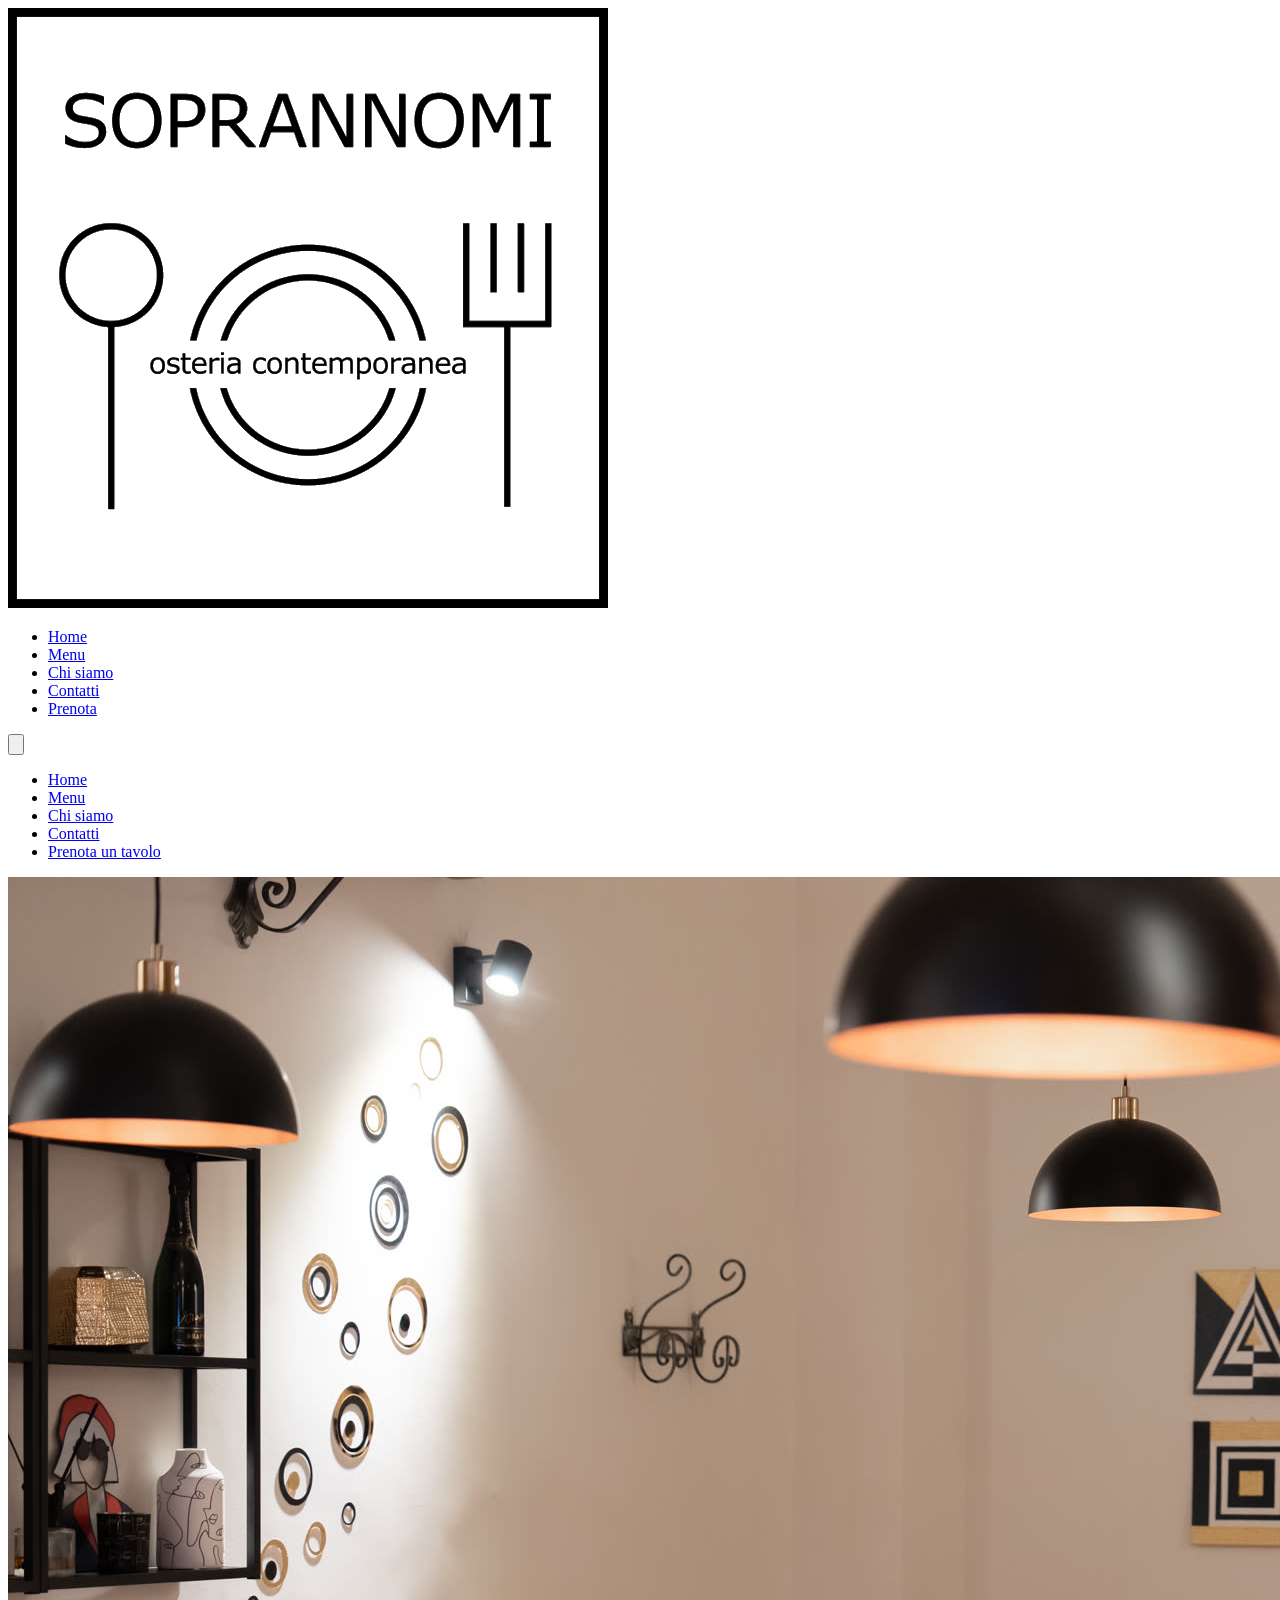
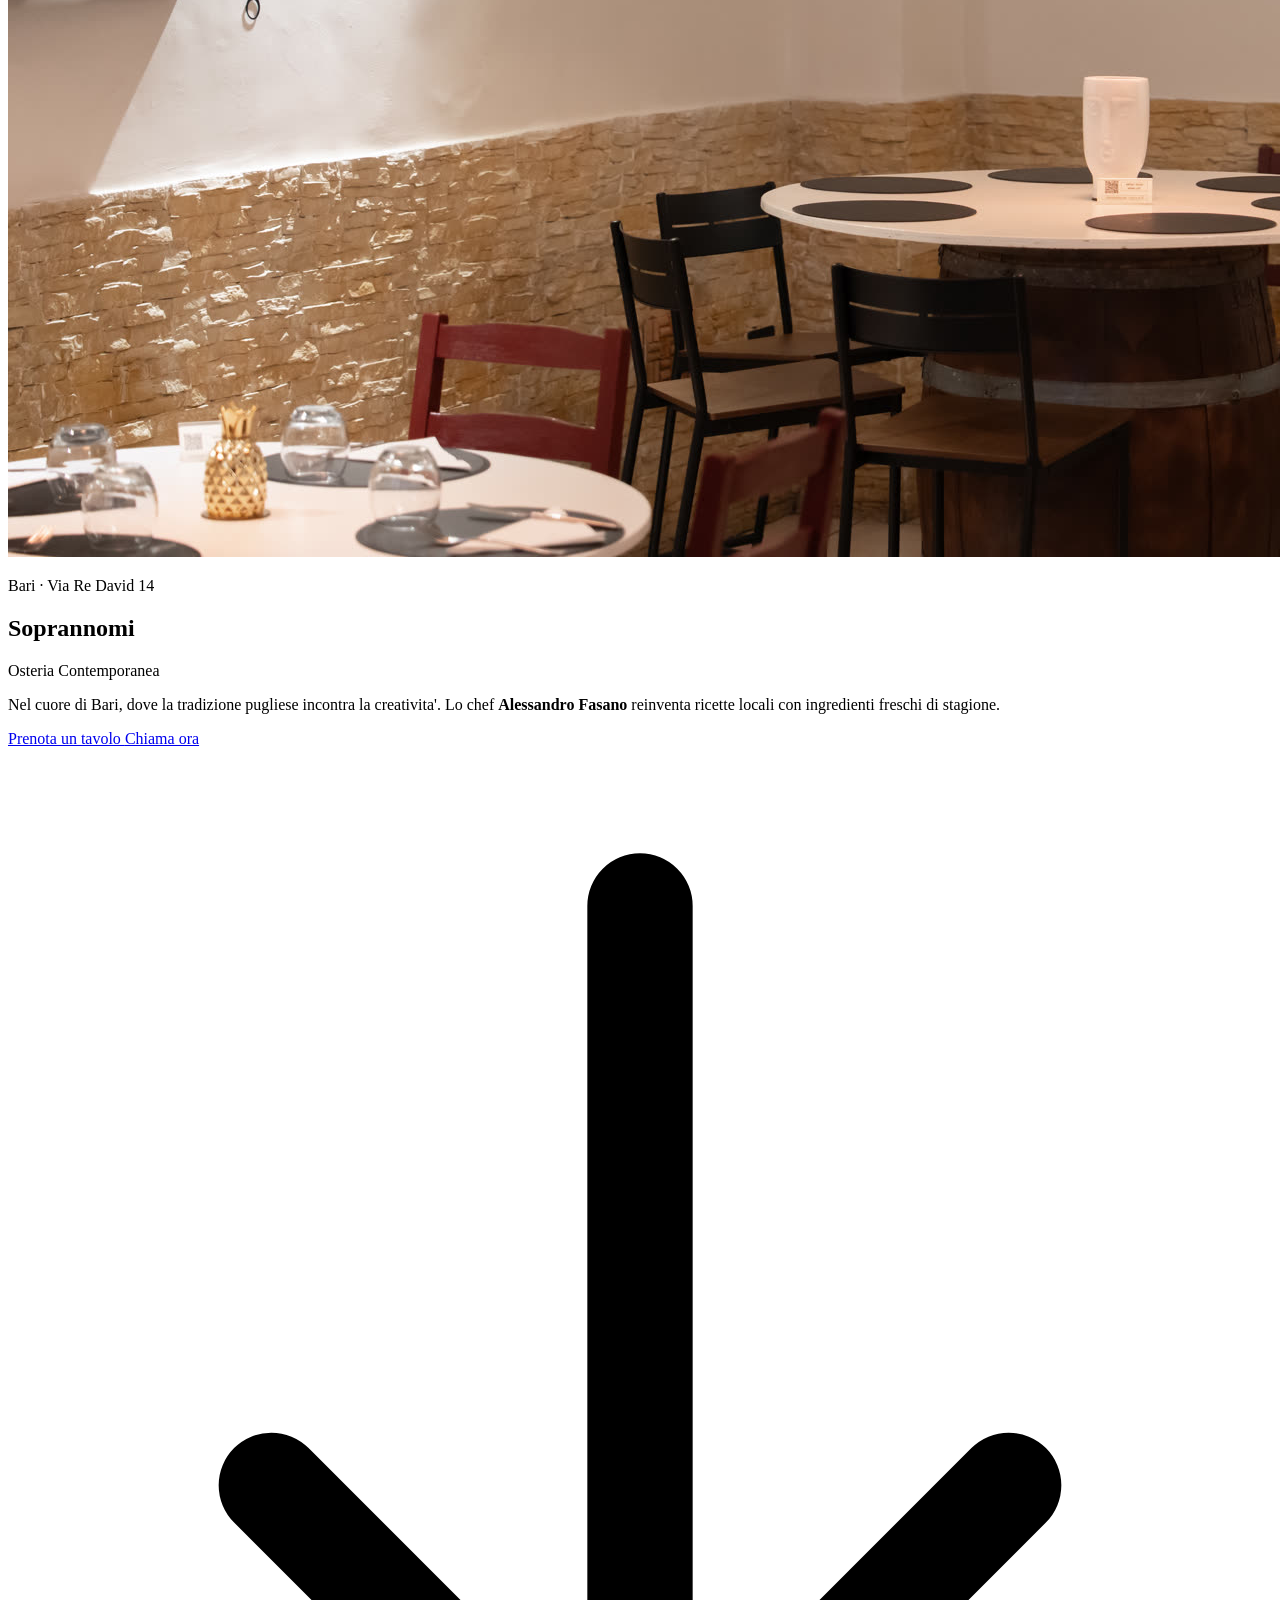
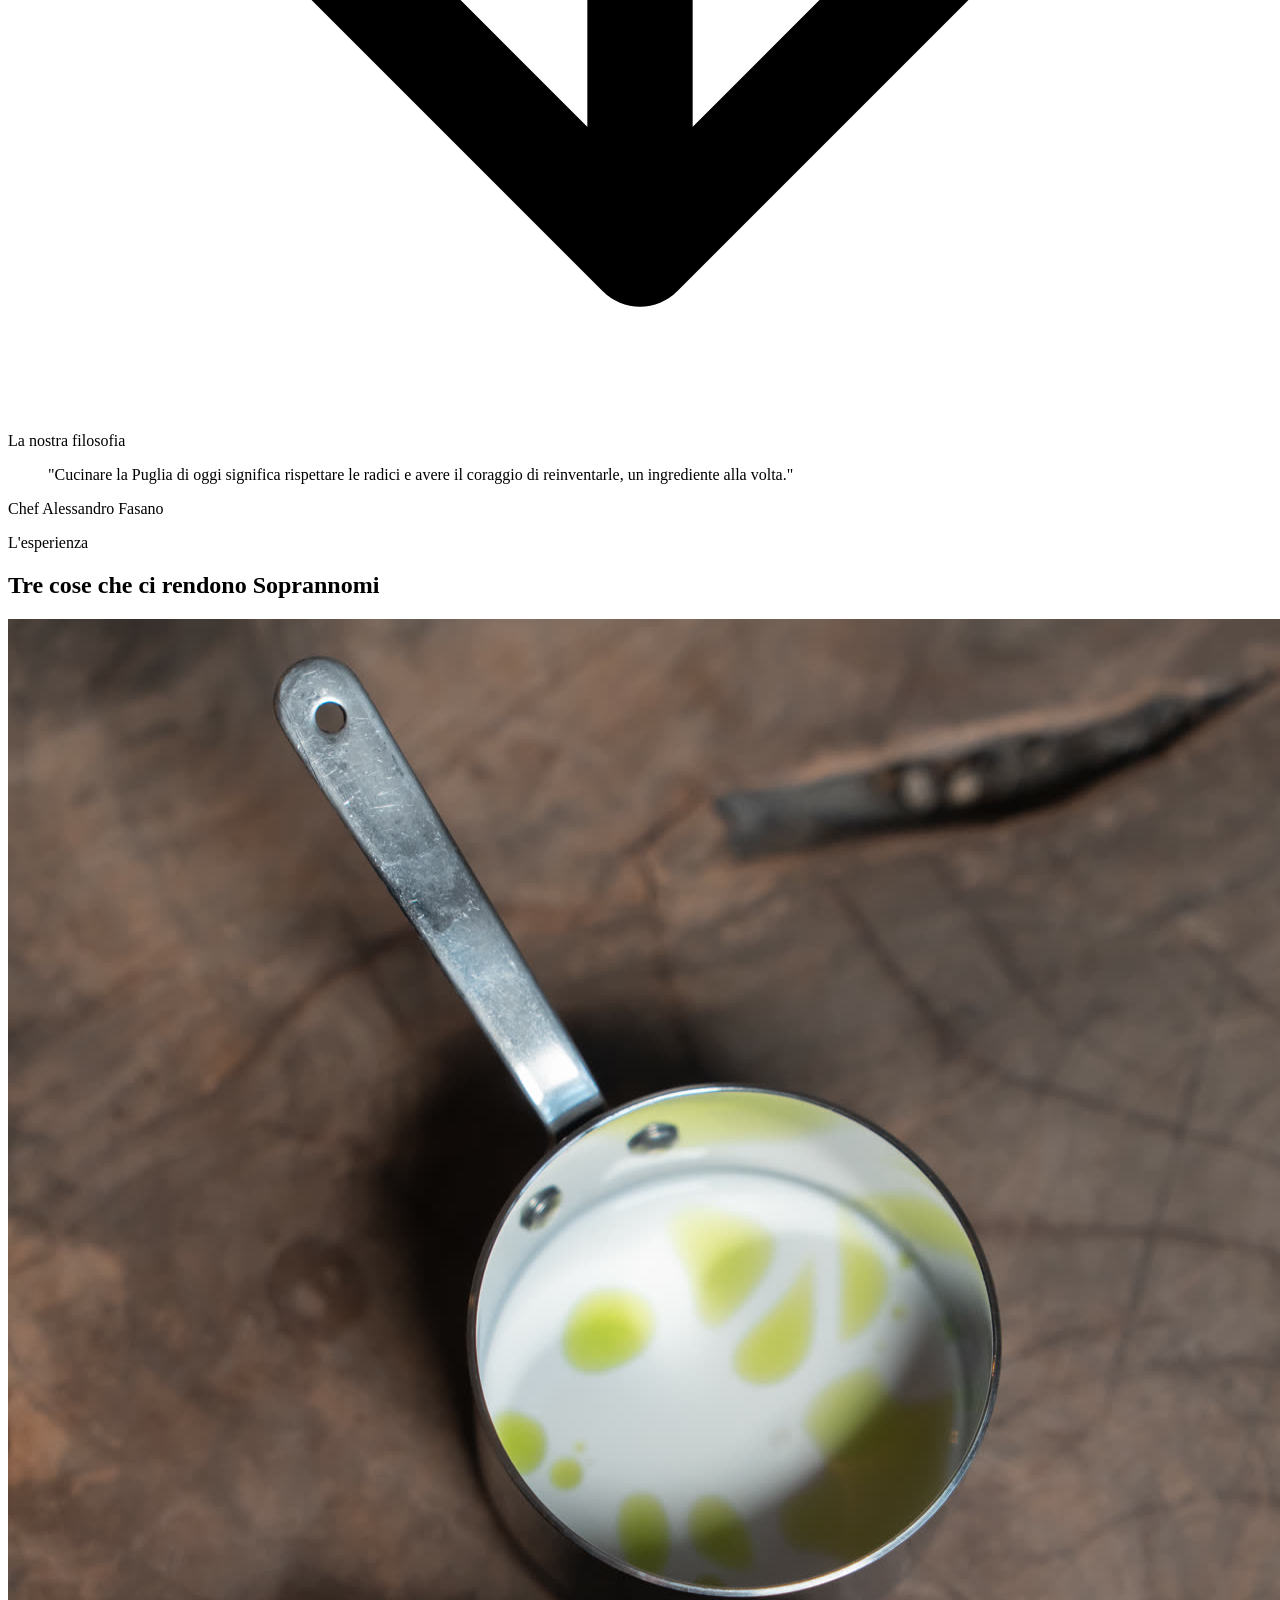
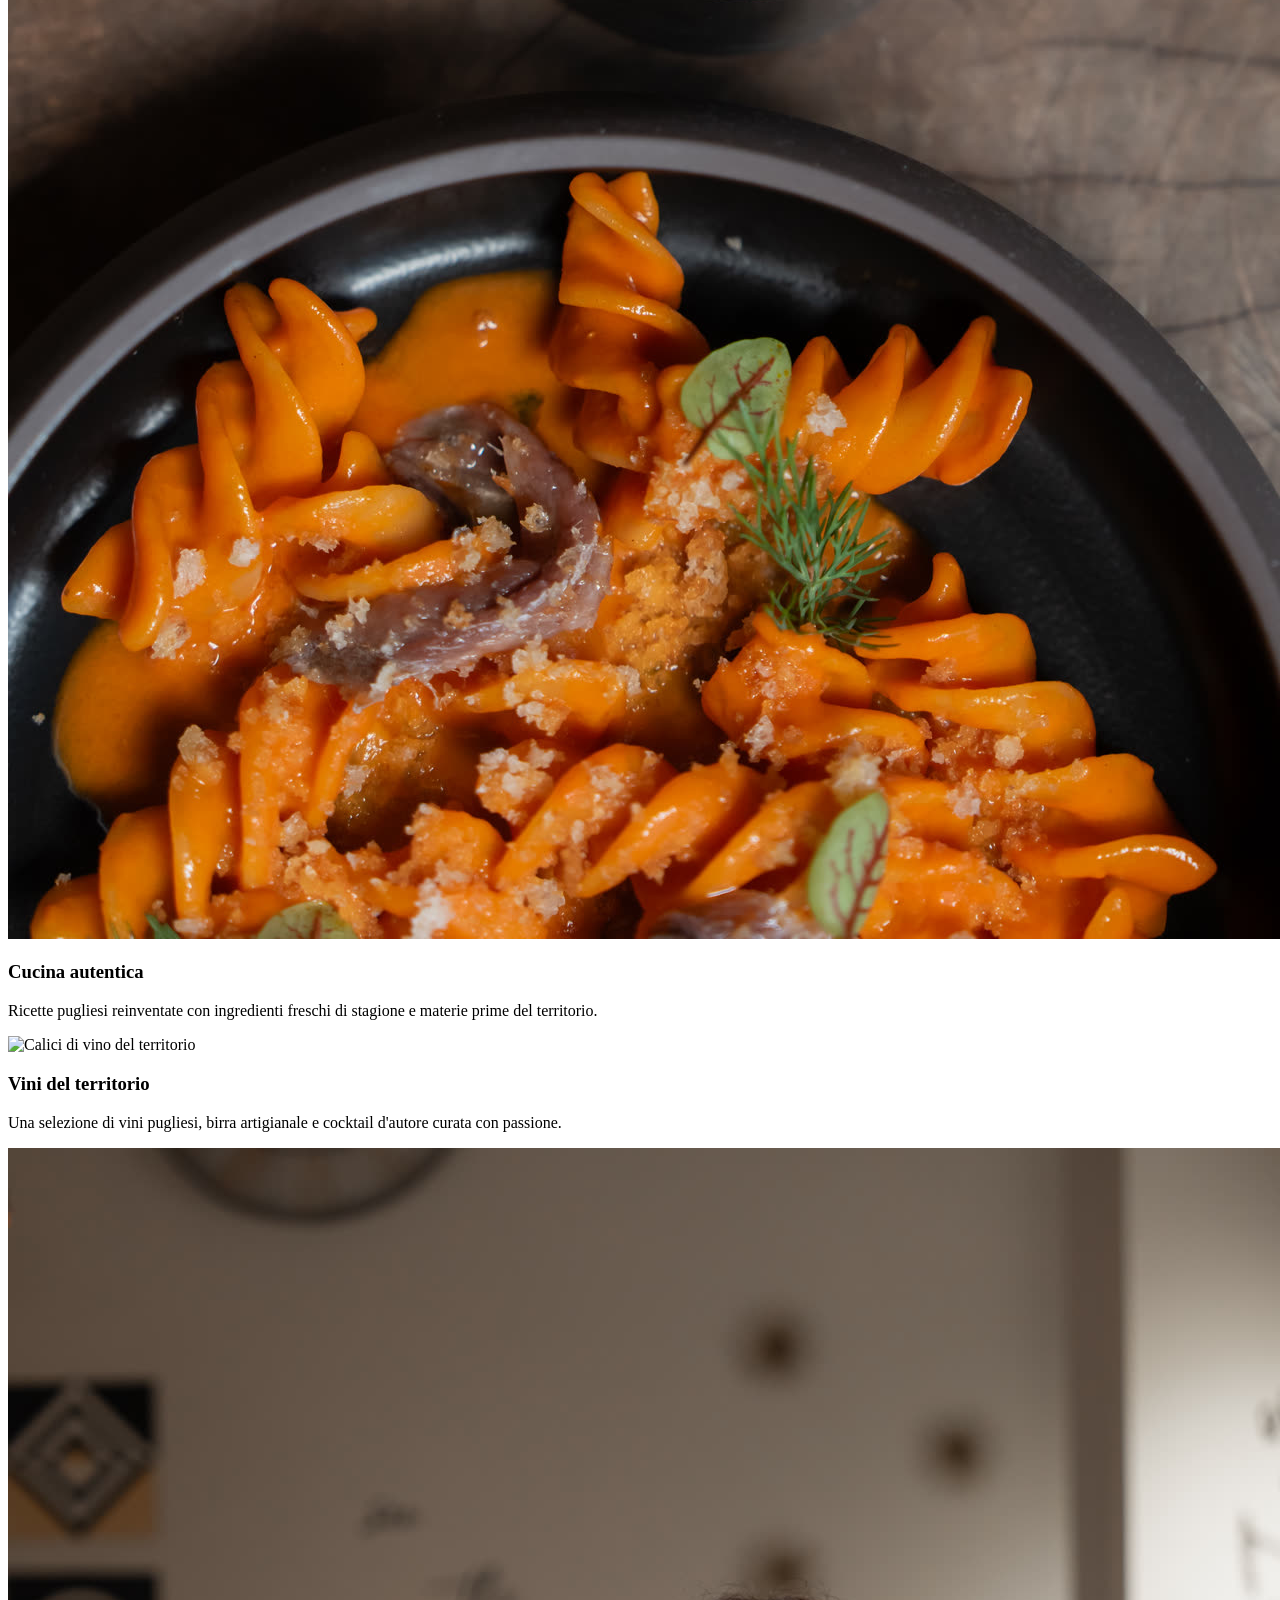
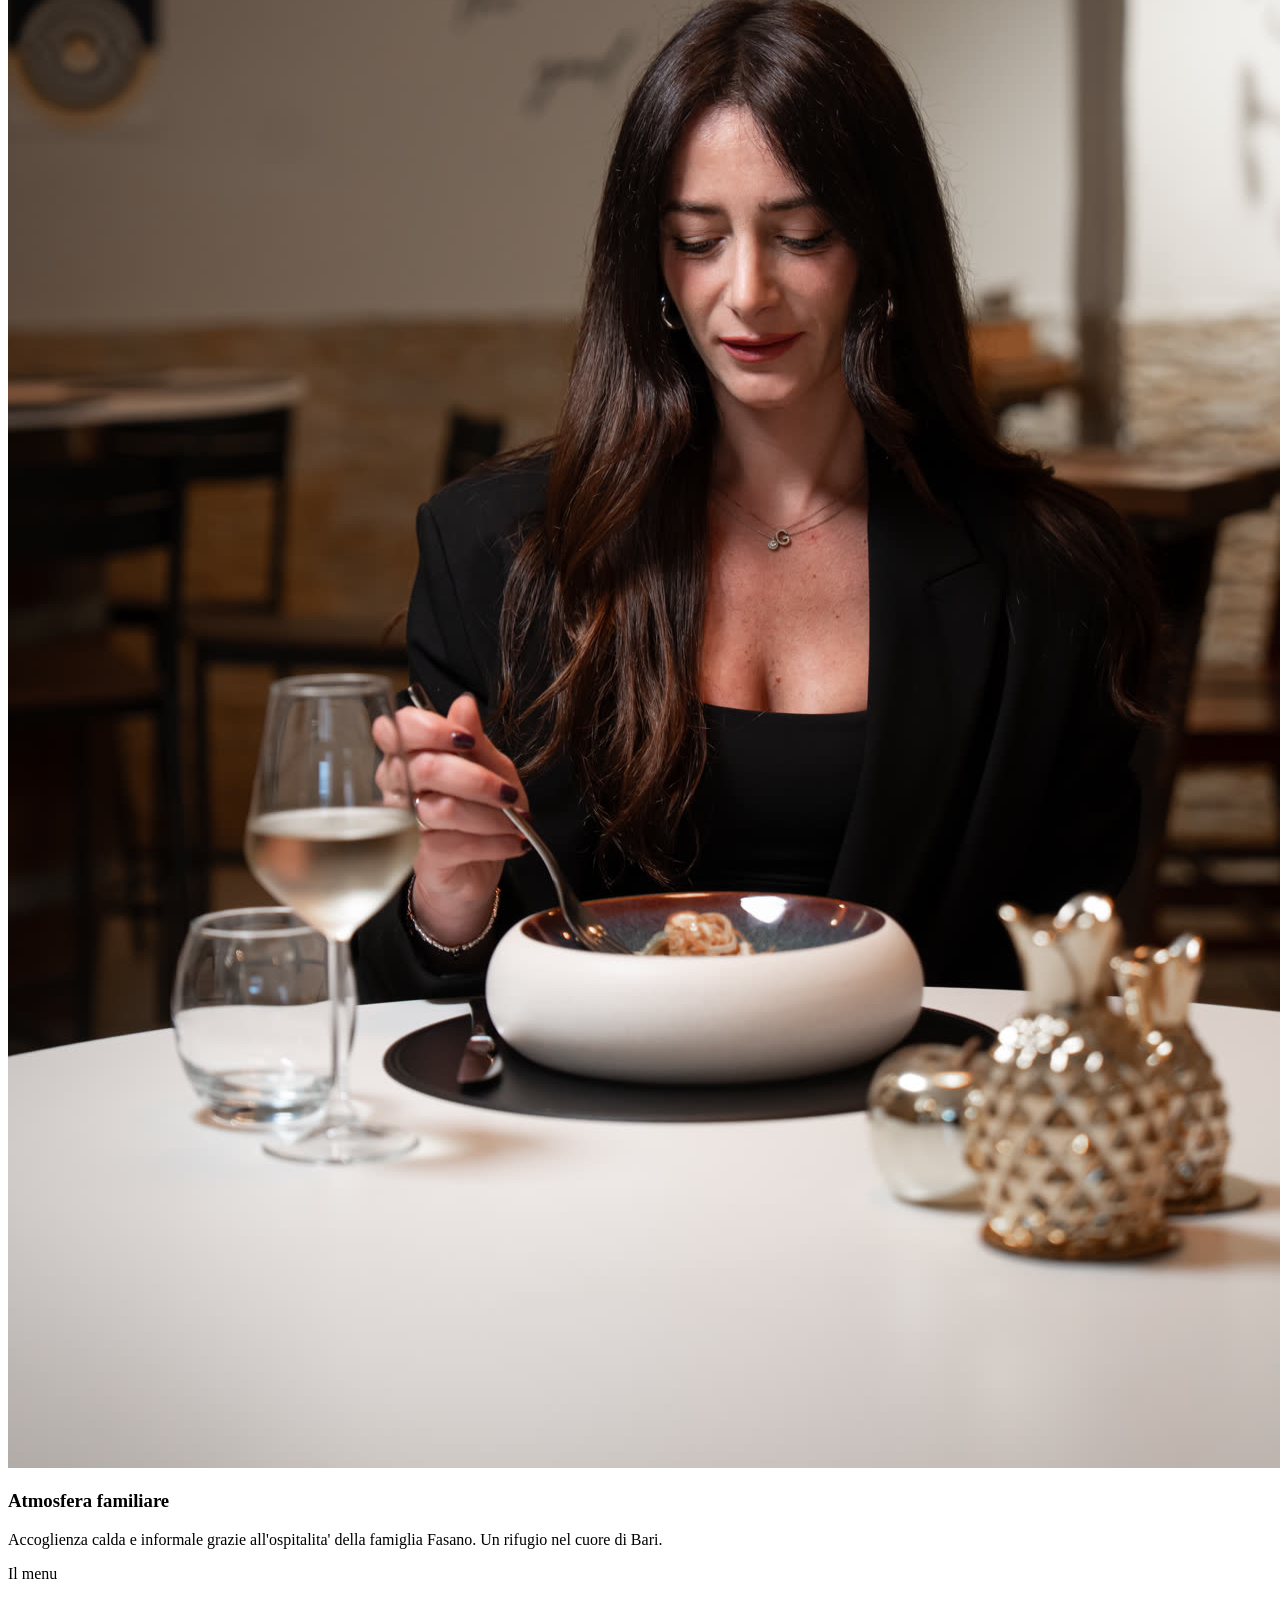
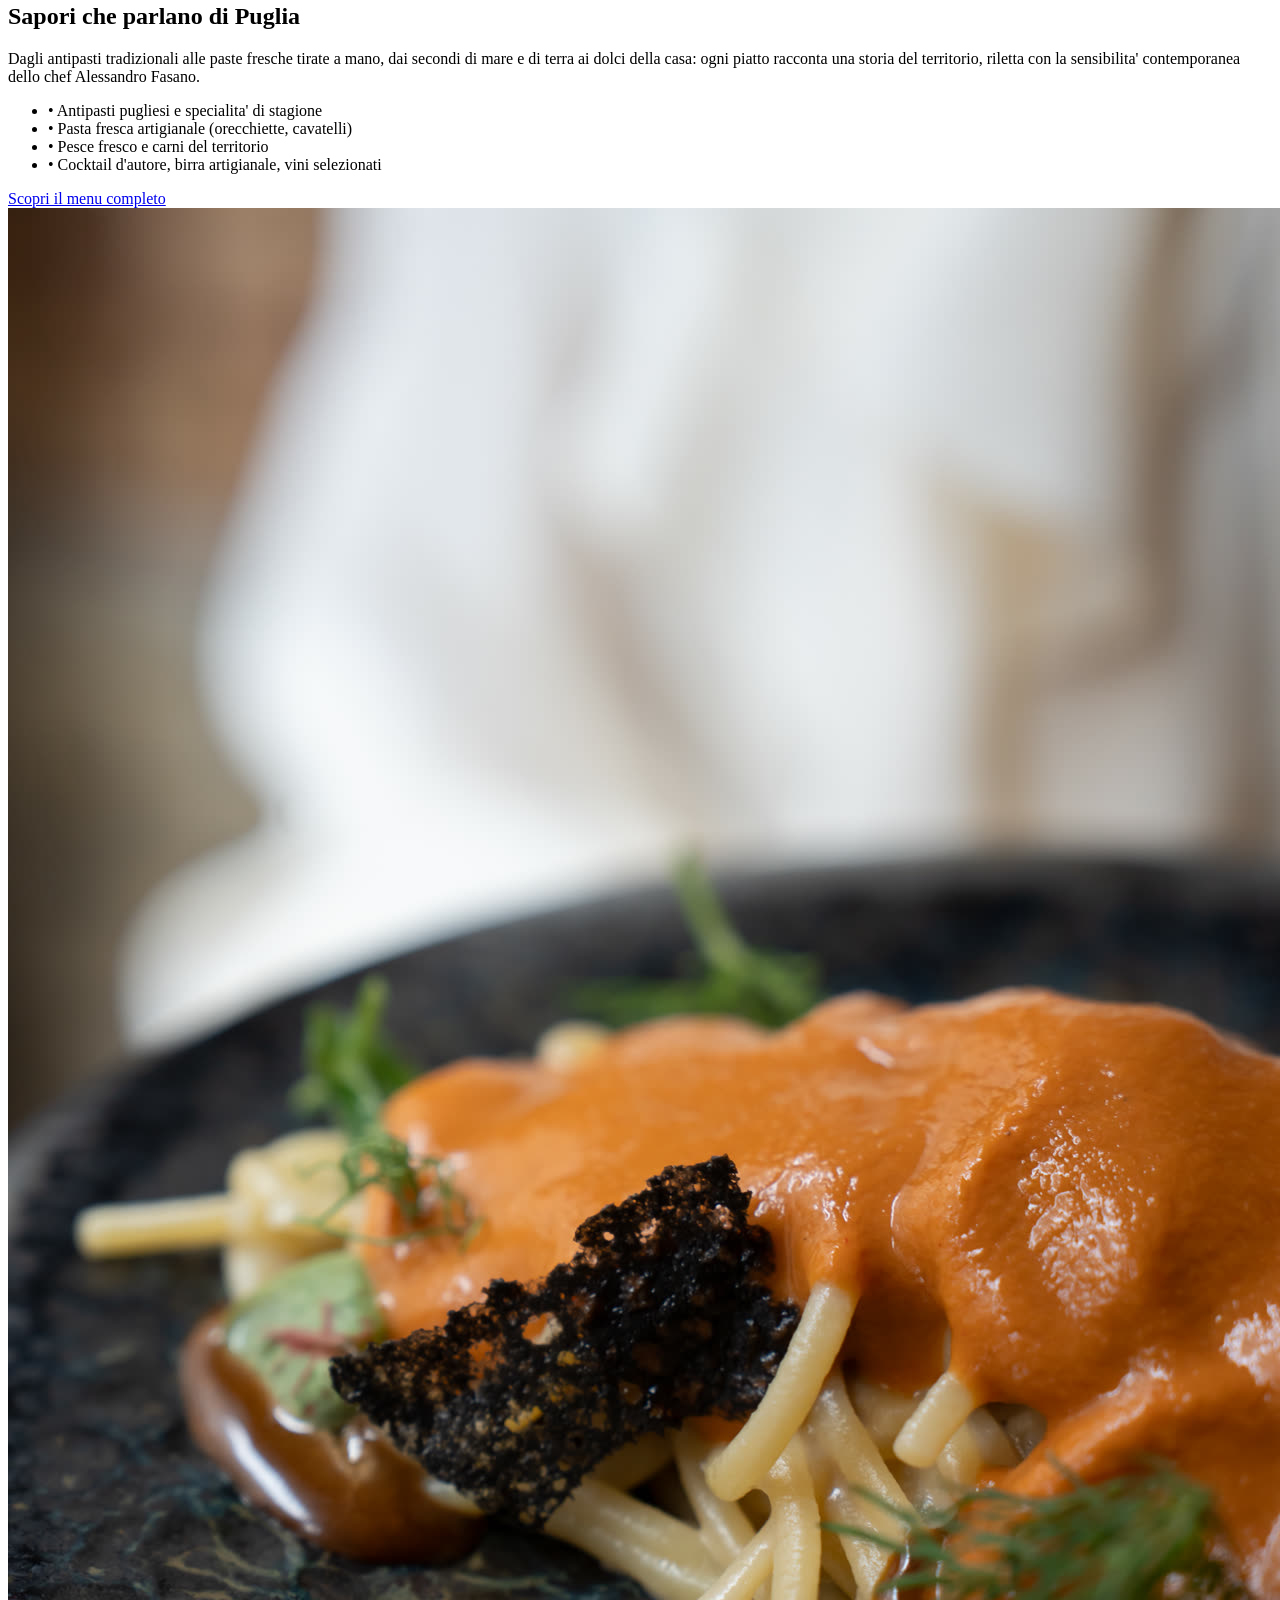
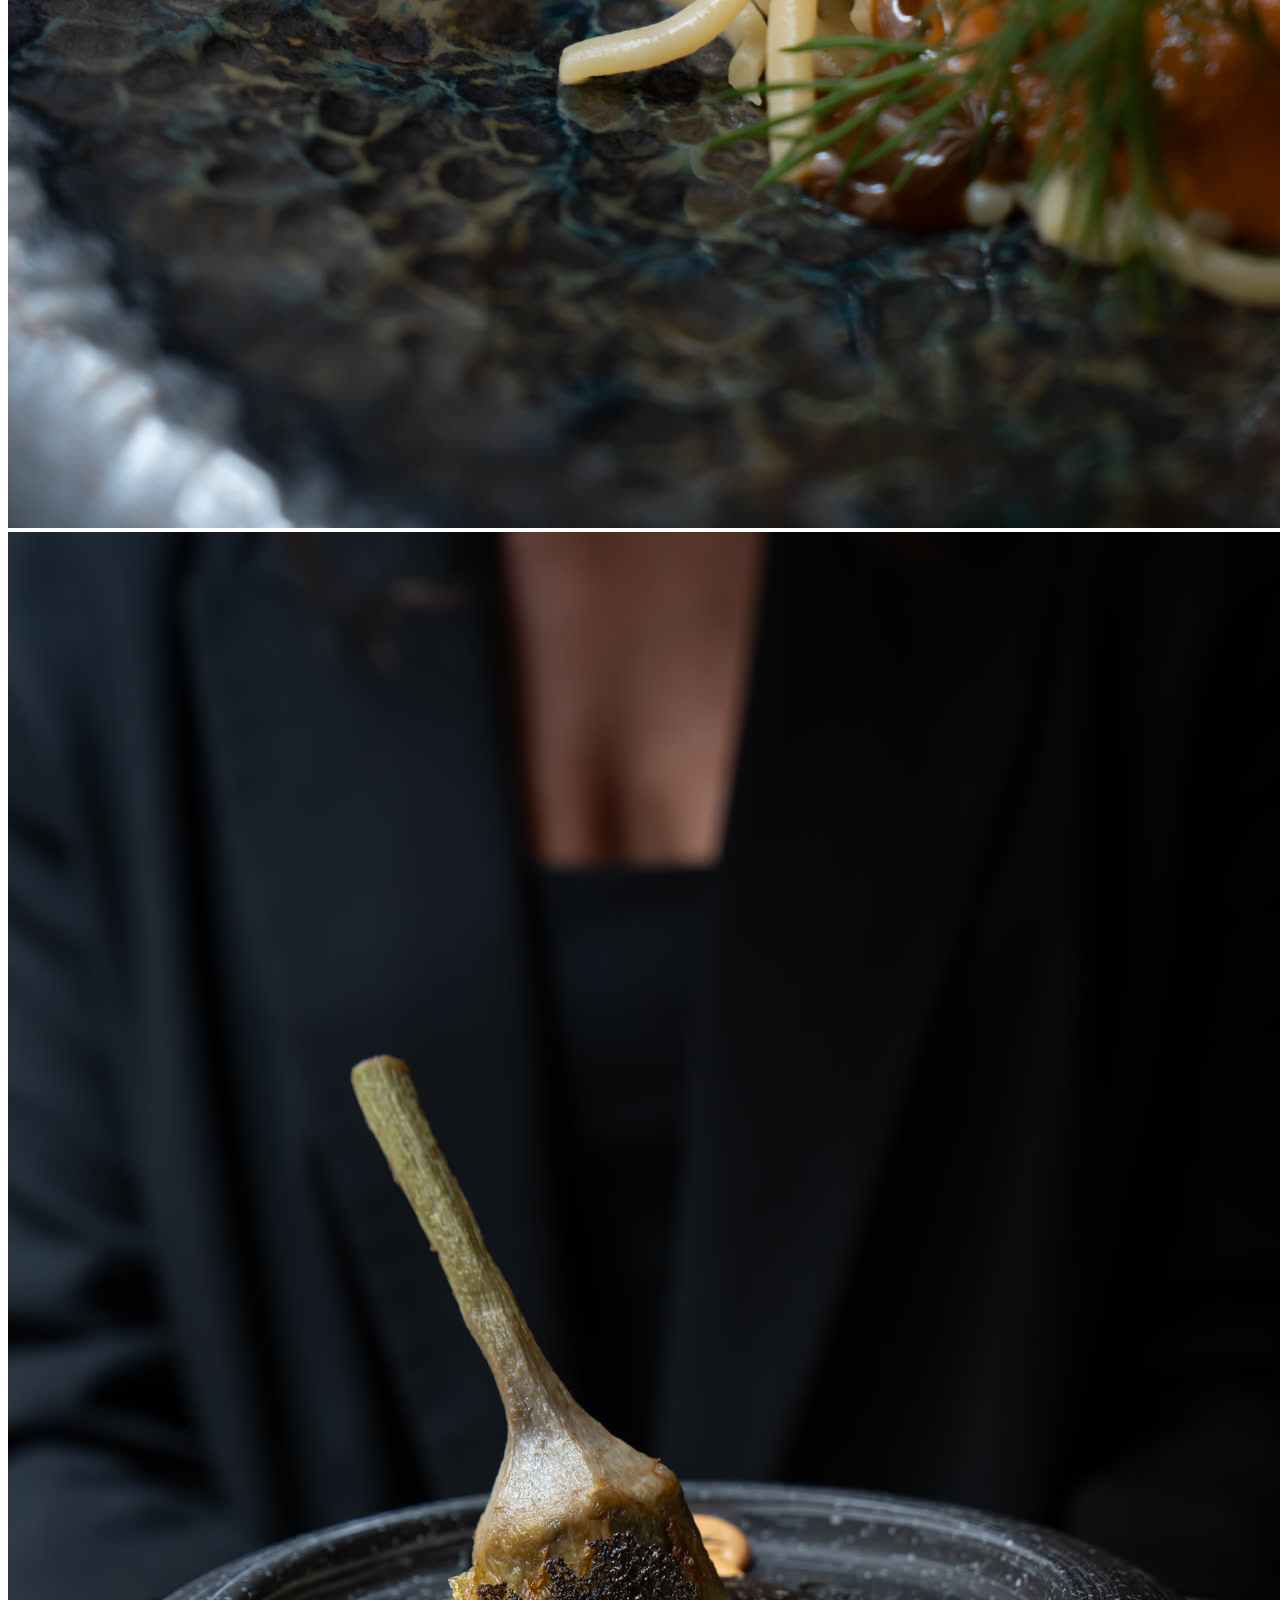
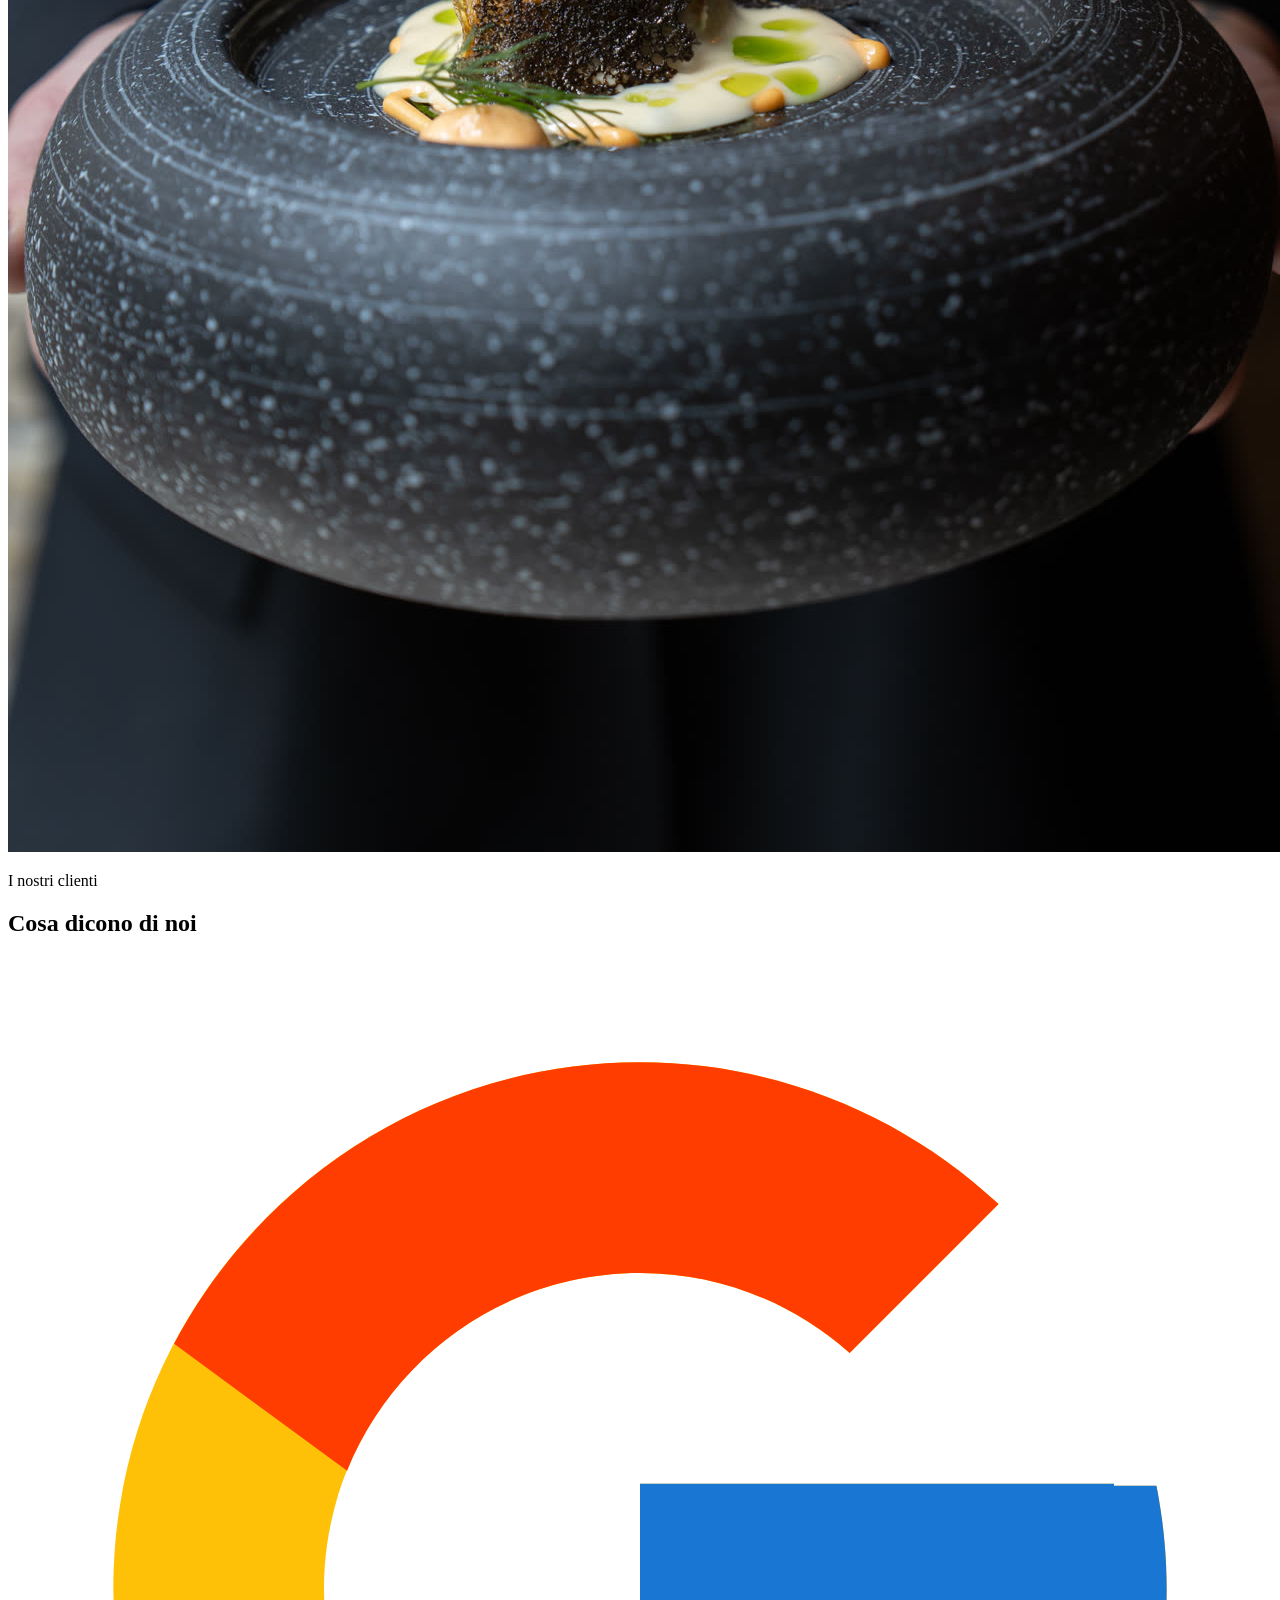
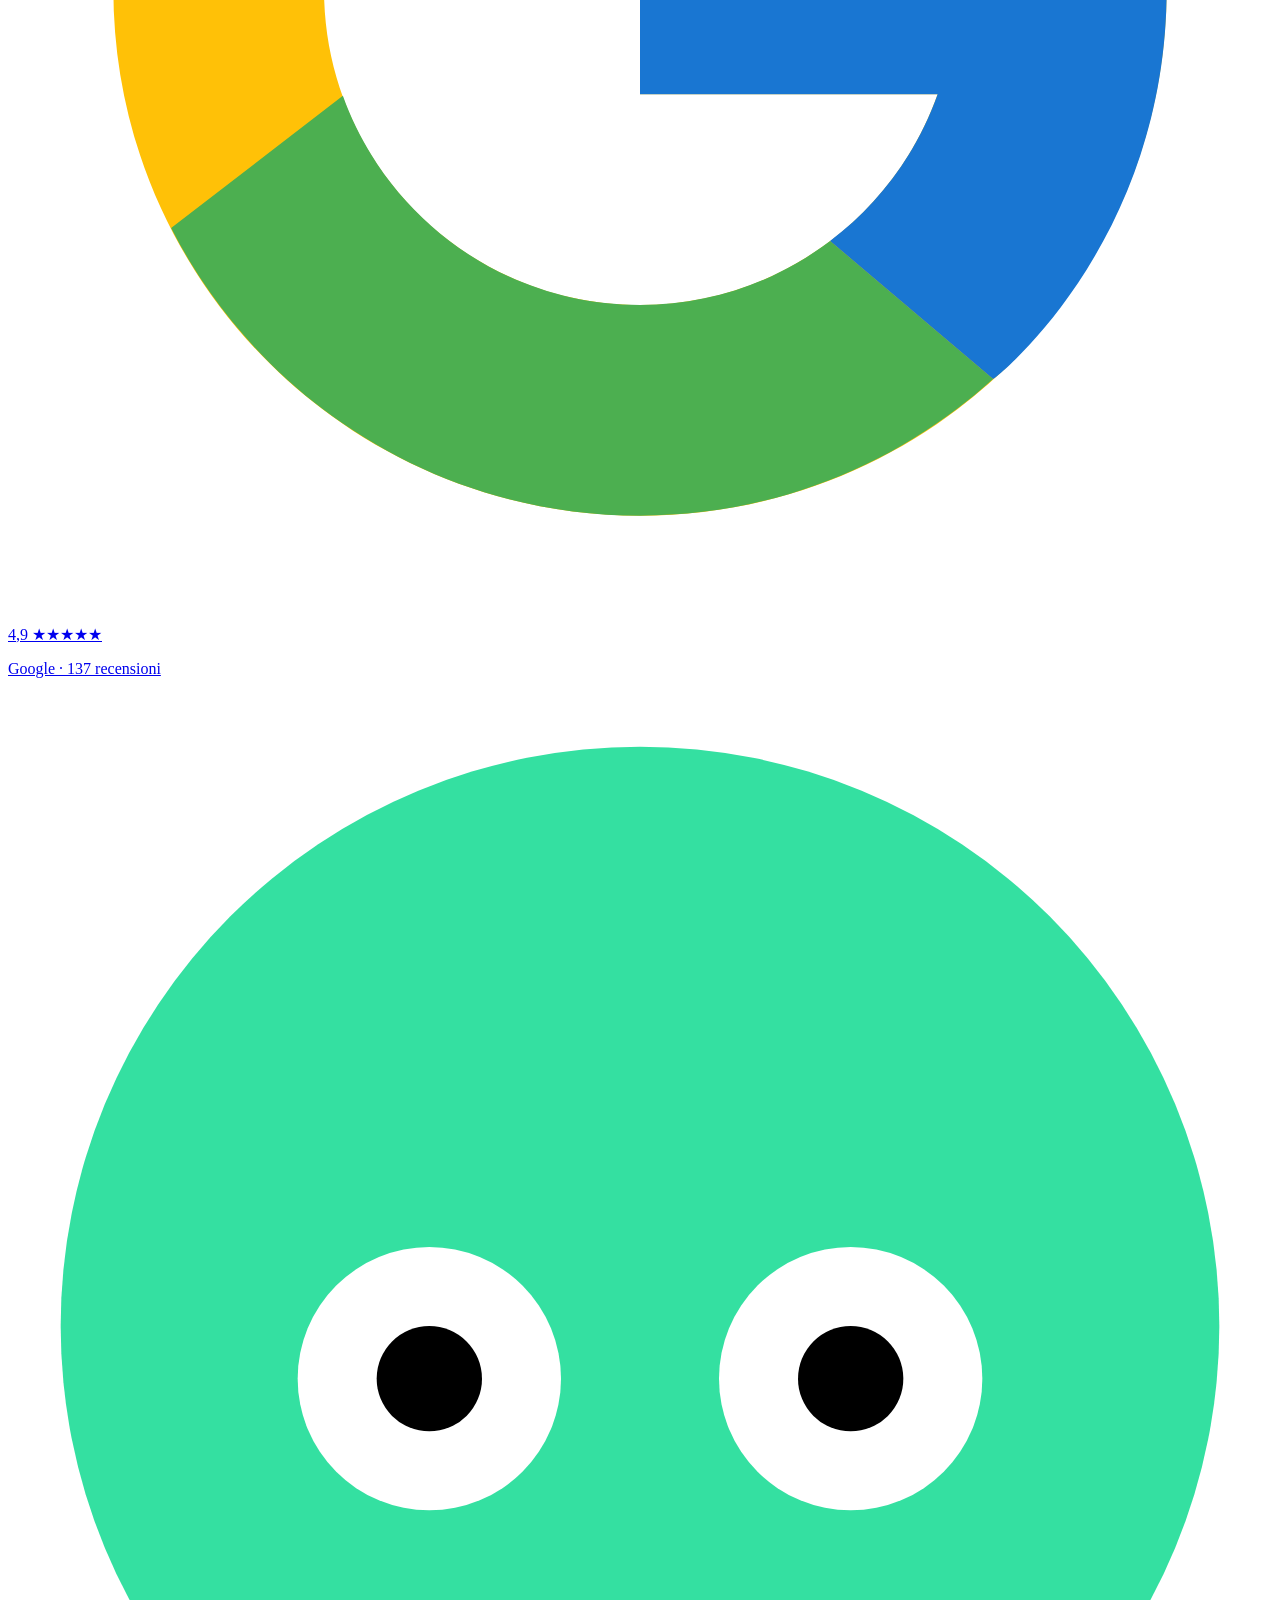
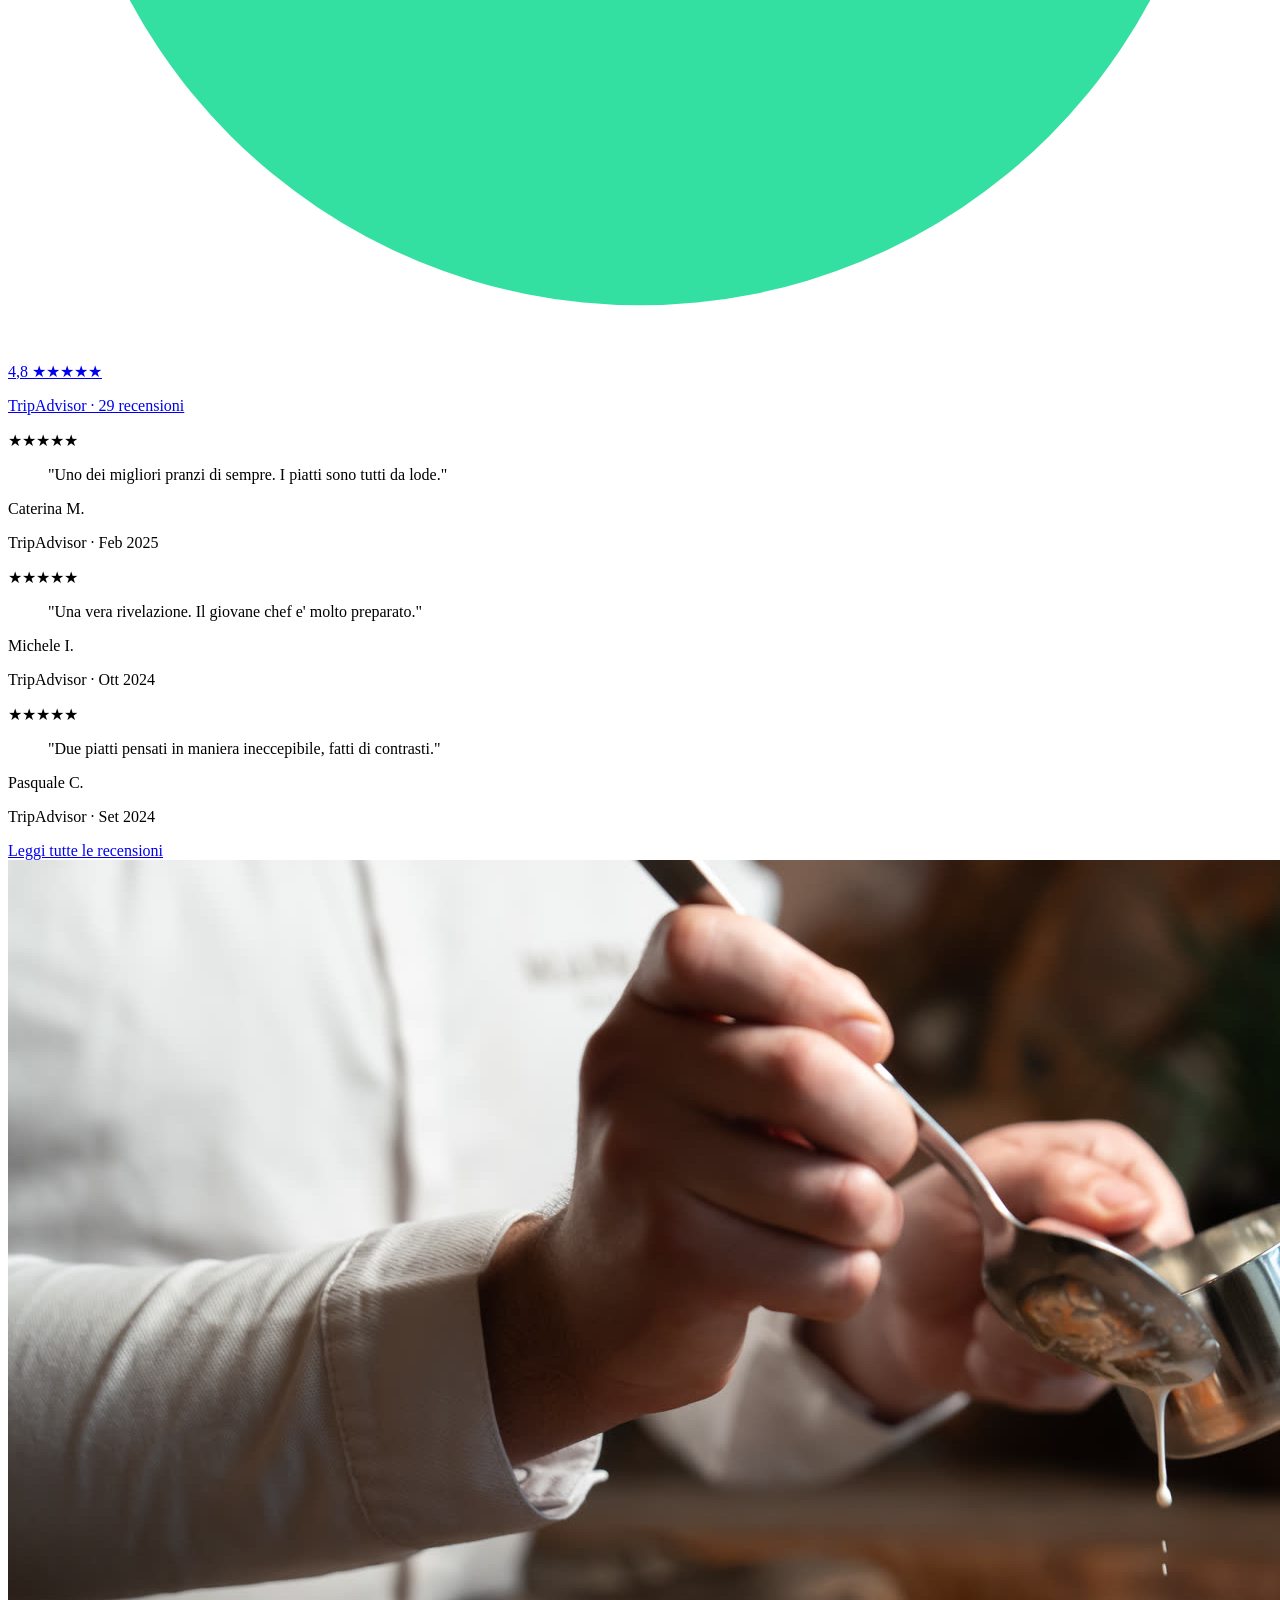
==== index.html @ 047c32f6 "Add brand logo: header (dark on cream), footer (white on charcoal), favicon, OG image, manifest icon" ====
<!DOCTYPE html>
<html lang="it">
<head>
<meta charset="UTF-8">
<meta name="viewport" content="width=device-width, initial-scale=1.0">
<title>Soprannomi Osteria Contemporanea - Ristorante a Bari</title>
<meta name="description" content="Osteria contemporanea nel cuore di Bari. Lo chef Alessandro Fasano reinventa la cucina pugliese con ingredienti freschi di stagione. Via Re David 14. Prenota ora.">
<meta name="keywords" content="ristorante bari, osteria bari, cucina pugliese, osteria contemporanea bari, chef alessandro fasano, ristorante via re david, prenotare ristorante bari">
<meta name="robots" content="index, follow">
<link rel="canonical" href="https://www.soprannomiosteriacontemporanea.it/">

<meta property="og:type" content="restaurant.restaurant">
<meta property="og:title" content="Soprannomi Osteria Contemporanea - Bari">
<meta property="og:description" content="Tradizione pugliese e creativita' nel cuore di Bari. Chef Alessandro Fasano.">
<meta property="og:image" content="https://www.soprannomiosteriacontemporanea.it/images/og-image.jpg">
<meta property="og:url" content="https://www.soprannomiosteriacontemporanea.it/">
<meta property="og:locale" content="it_IT">
<meta name="twitter:card" content="summary_large_image">

<link rel="icon" type="image/png" sizes="32x32" href="images/favicon-32.png">
<link rel="icon" type="image/png" sizes="192x192" href="images/icon-192.png">
<link rel="apple-touch-icon" href="images/apple-touch-icon.png">
<link rel="manifest" href="manifest.json">

<link rel="preconnect" href="https://fonts.googleapis.com">
<link rel="preconnect" href="https://fonts.gstatic.com" crossorigin>
<link rel="preconnect" href="https://images.unsplash.com">
<link href="https://fonts.googleapis.com/css2?family=Playfair+Display:ital,wght@0,400;0,600;0,700;1,400&family=Inter:wght@300;400;500;600&display=swap" rel="stylesheet">

<script src="https://cdn.tailwindcss.com"></script>
<script>
tailwind.config = {
  theme: {
    extend: {
      colors: {
        terracotta: '#8B3A1F',
        'terracotta-dark': '#6E2D17',
        olive: '#5C6B3F',
        gold: '#C9A063',
        cream: '#FAF6F0',
        'cream-dark': '#F0E8DC',
        charcoal: '#2D2419'
      },
      fontFamily: {
        serif: ['"Playfair Display"', 'serif'],
        sans: ['Inter', 'sans-serif']
      }
    }
  }
}
</script>
<link rel="stylesheet" href="css/styles.css">

<!-- Google Consent Mode v2 - default DENIED (EU/GDPR) -->
<script>
window.dataLayer = window.dataLayer || [];
function gtag(){dataLayer.push(arguments);}
gtag('consent', 'default', {
  'ad_storage': 'denied',
  'ad_user_data': 'denied',
  'ad_personalization': 'denied',
  'analytics_storage': 'denied',
  'functionality_storage': 'granted',
  'security_storage': 'granted',
  'wait_for_update': 500
});
gtag('set', 'ads_data_redaction', true);
gtag('set', 'url_passthrough', true);
</script>

<!-- Google Tag (gtag.js) - Soprannomi -->
<script async src="https://www.googletagmanager.com/gtag/js?id=GT-NNMS738H"></script>
<script>
gtag('js', new Date());
gtag('config', 'GT-NNMS738H');
gtag('config', 'AW-17594995826');
</script>
<!-- End Google Tag -->

<!-- Schema.org Restaurant -->
<script type="application/ld+json">
{
  "@context": "https://schema.org",
  "@type": "Restaurant",
  "name": "Soprannomi Osteria Contemporanea",
  "image": "https://www.soprannomiosteriacontemporanea.it/images/og-image.jpg",
  "@id": "https://www.soprannomiosteriacontemporanea.it",
  "url": "https://www.soprannomiosteriacontemporanea.it",
  "telephone": "+39 329 858 6462",
  "priceRange": "EUR 25-50",
  "servesCuisine": ["Pugliese", "Italiana", "Mediterranea"],
  "address": {
    "@type": "PostalAddress",
    "streetAddress": "Via Giuseppe Re David 14",
    "addressLocality": "Bari",
    "postalCode": "70125",
    "addressCountry": "IT"
  },
  "geo": {
    "@type": "GeoCoordinates",
    "latitude": 41.1133,
    "longitude": 16.8569
  },
  "openingHoursSpecification": [
    { "@type": "OpeningHoursSpecification", "dayOfWeek": ["Tuesday", "Wednesday", "Thursday"], "opens": "19:00", "closes": "23:00" },
    { "@type": "OpeningHoursSpecification", "dayOfWeek": ["Friday", "Saturday"], "opens": "12:00", "closes": "15:00" },
    { "@type": "OpeningHoursSpecification", "dayOfWeek": ["Friday", "Saturday"], "opens": "19:00", "closes": "23:00" },
    { "@type": "OpeningHoursSpecification", "dayOfWeek": "Sunday", "opens": "12:00", "closes": "15:00" }
  ],
  "acceptsReservations": "True",
  "aggregateRating": {
    "@type": "AggregateRating",
    "ratingValue": "4.9",
    "reviewCount": "137",
    "bestRating": "5",
    "worstRating": "1"
  },
  "review": [
    {
      "@type": "Review",
      "author": { "@type": "Person", "name": "Caterina M." },
      "datePublished": "2025-02",
      "reviewRating": { "@type": "Rating", "ratingValue": "5", "bestRating": "5" },
      "reviewBody": "Uno dei migliori pranzi di sempre. I piatti sono tutti da lode.",
      "publisher": { "@type": "Organization", "name": "TripAdvisor" }
    },
    {
      "@type": "Review",
      "author": { "@type": "Person", "name": "Michele I." },
      "datePublished": "2024-10",
      "reviewRating": { "@type": "Rating", "ratingValue": "5", "bestRating": "5" },
      "reviewBody": "Una vera rivelazione. Il giovane chef e' molto preparato.",
      "publisher": { "@type": "Organization", "name": "TripAdvisor" }
    },
    {
      "@type": "Review",
      "author": { "@type": "Person", "name": "Pasquale C." },
      "datePublished": "2024-09",
      "reviewRating": { "@type": "Rating", "ratingValue": "5", "bestRating": "5" },
      "reviewBody": "Due piatti pensati in maniera ineccepibile, fatti di contrasti.",
      "publisher": { "@type": "Organization", "name": "TripAdvisor" }
    }
  ]
}
</script>
</head>

<body class="bg-cream text-charcoal font-sans antialiased">

<!-- Header -->
<header class="fixed top-0 inset-x-0 z-40 bg-cream/95 backdrop-blur border-b border-cream-dark">
  <nav class="max-w-7xl mx-auto px-4 sm:px-6 h-16 md:h-20 flex items-center justify-between">
    <a href="./" class="flex-shrink-0" aria-label="Soprannomi - Home"><img src="images/logo-dark.png" alt="Soprannomi Osteria Contemporanea" class="h-10 md:h-12 w-auto"></a>
    <ul class="hidden md:flex items-center gap-8 text-sm tracking-wide uppercase">
      <li><a href="./" class="hover:text-terracotta transition">Home</a></li>
      <li><a href="menu.html" class="hover:text-terracotta transition">Menu</a></li>
      <li><a href="chi-siamo.html" class="hover:text-terracotta transition">Chi siamo</a></li>
      <li><a href="contatti.html" class="hover:text-terracotta transition">Contatti</a></li>
      <li><a href="prenota.html" class="bg-terracotta hover:bg-terracotta-dark text-cream px-5 py-2.5 rounded-sm tracking-wider transition">Prenota</a></li>
    </ul>
    <button id="menu-btn" class="md:hidden p-2" aria-label="Apri menu">
      <svg class="w-6 h-6" fill="none" stroke="currentColor" viewBox="0 0 24 24"><path stroke-linecap="round" stroke-linejoin="round" stroke-width="2" d="M4 6h16M4 12h16M4 18h16"/></svg>
    </button>
  </nav>
  <div id="mobile-menu" class="hidden md:hidden bg-cream border-t border-cream-dark">
    <ul class="px-4 py-4 space-y-3 text-sm uppercase tracking-wide">
      <li><a href="./" class="block py-2">Home</a></li>
      <li><a href="menu.html" class="block py-2">Menu</a></li>
      <li><a href="chi-siamo.html" class="block py-2">Chi siamo</a></li>
      <li><a href="contatti.html" class="block py-2">Contatti</a></li>
      <li><a href="prenota.html" class="block py-3 mt-2 bg-terracotta text-cream text-center rounded-sm">Prenota un tavolo</a></li>
    </ul>
  </div>
</header>

<!-- Hero -->
<section class="relative h-screen min-h-[640px] flex items-center justify-center overflow-hidden">
  <img src="images/hero.jpg"
       alt="Sala accogliente di osteria contemporanea a Bari"
       class="absolute inset-0 w-full h-full object-cover">
  <div class="absolute inset-0 bg-gradient-to-b from-charcoal/40 via-charcoal/30 to-charcoal/85"></div>
  <div class="relative z-10 text-center text-cream px-4 max-w-4xl">
    <p class="text-gold uppercase tracking-[0.3em] text-xs md:text-sm mb-6 font-medium">Bari &middot; Via Re David 14</p>
    <h1 class="font-serif font-normal text-5xl md:text-7xl lg:text-8xl mb-4 leading-none">Soprannomi</h1>
    <p class="font-serif italic text-xl md:text-2xl mb-8 text-cream/90">Osteria Contemporanea</p>
    <p class="text-base md:text-lg max-w-2xl mx-auto mb-10 text-cream/85 leading-relaxed">
      Nel cuore di Bari, dove la tradizione pugliese incontra la creativita'. Lo chef <strong class="font-medium text-gold">Alessandro Fasano</strong> reinventa ricette locali con ingredienti freschi di stagione.
    </p>
    <div class="flex flex-col sm:flex-row gap-4 justify-center items-center">
      <a href="prenota.html"
         class="bg-terracotta hover:bg-terracotta-dark text-cream px-8 py-4 rounded-sm uppercase tracking-widest text-sm transition w-full sm:w-auto">
        Prenota un tavolo
      </a>
      <a href="tel:+393298586462"
         data-track="phone"
         class="border border-cream/80 hover:bg-cream hover:text-charcoal text-cream px-8 py-4 rounded-sm uppercase tracking-widest text-sm transition w-full sm:w-auto">
        Chiama ora
      </a>
    </div>
  </div>
  <div class="absolute bottom-8 left-1/2 -translate-x-1/2 z-10">
    <svg class="w-6 h-6 text-cream/70 animate-bounce" fill="none" stroke="currentColor" viewBox="0 0 24 24"><path stroke-linecap="round" stroke-linejoin="round" stroke-width="2" d="M19 14l-7 7m0 0l-7-7m7 7V3"/></svg>
  </div>
</section>

<!-- Intro / Quote -->
<section class="py-20 md:py-28 px-4 bg-cream">
  <div class="max-w-3xl mx-auto text-center">
    <p class="text-terracotta uppercase tracking-[0.3em] text-xs mb-6">La nostra filosofia</p>
    <blockquote class="font-serif italic text-2xl md:text-4xl leading-snug mb-8 text-charcoal">
      "Cucinare la Puglia di oggi significa rispettare le radici e avere il coraggio di reinventarle, un ingrediente alla volta."
    </blockquote>
    <p class="text-sm uppercase tracking-widest text-olive">Chef Alessandro Fasano</p>
  </div>
</section>

<!-- Pillars -->
<section class="py-20 md:py-28 px-4 bg-cream-dark">
  <div class="max-w-7xl mx-auto">
    <div class="text-center mb-16">
      <p class="text-terracotta uppercase tracking-[0.3em] text-xs mb-4">L'esperienza</p>
      <h2 class="font-serif text-4xl md:text-5xl">Tre cose che ci rendono Soprannomi</h2>
    </div>
    <div class="grid md:grid-cols-3 gap-8 md:gap-12">
      <article class="text-center">
        <div class="aspect-square mb-6 overflow-hidden">
          <img src="images/food-pasta.jpg"
               alt="Orecchiette pugliesi fatte a mano" class="w-full h-full object-cover hover:scale-105 transition duration-700">
        </div>
        <h3 class="font-serif text-2xl mb-3">Cucina autentica</h3>
        <p class="text-charcoal/75 leading-relaxed">Ricette pugliesi reinventate con ingredienti freschi di stagione e materie prime del territorio.</p>
      </article>
      <article class="text-center">
        <div class="aspect-square mb-6 overflow-hidden">
          <img src="https://images.unsplash.com/photo-1547595628-c61a29f496f0?auto=format&fit=crop&w=800&q=80"
               alt="Calici di vino del territorio" class="w-full h-full object-cover hover:scale-105 transition duration-700">
        </div>
        <h3 class="font-serif text-2xl mb-3">Vini del territorio</h3>
        <p class="text-charcoal/75 leading-relaxed">Una selezione di vini pugliesi, birra artigianale e cocktail d'autore curata con passione.</p>
      </article>
      <article class="text-center">
        <div class="aspect-square mb-6 overflow-hidden">
          <img src="images/atmosphere.jpg"
               alt="Sala accogliente dell'osteria" class="w-full h-full object-cover hover:scale-105 transition duration-700">
        </div>
        <h3 class="font-serif text-2xl mb-3">Atmosfera familiare</h3>
        <p class="text-charcoal/75 leading-relaxed">Accoglienza calda e informale grazie all'ospitalita' della famiglia Fasano. Un rifugio nel cuore di Bari.</p>
      </article>
    </div>
  </div>
</section>

<!-- Menu teaser -->
<section class="py-20 md:py-28 px-4 bg-cream">
  <div class="max-w-7xl mx-auto grid md:grid-cols-2 gap-12 md:gap-20 items-center">
    <div class="order-2 md:order-1">
      <p class="text-terracotta uppercase tracking-[0.3em] text-xs mb-4">Il menu</p>
      <h2 class="font-serif text-4xl md:text-5xl mb-6 leading-tight">Sapori che parlano di Puglia</h2>
      <p class="text-charcoal/80 mb-6 leading-relaxed">
        Dagli antipasti tradizionali alle paste fresche tirate a mano, dai secondi di mare e di terra ai dolci della casa: ogni piatto racconta una storia del territorio, riletta con la sensibilita' contemporanea dello chef Alessandro Fasano.
      </p>
      <ul class="space-y-3 mb-8 text-charcoal/80">
        <li class="flex items-start gap-3"><span class="text-gold">&bull;</span> Antipasti pugliesi e specialita' di stagione</li>
        <li class="flex items-start gap-3"><span class="text-gold">&bull;</span> Pasta fresca artigianale (orecchiette, cavatelli)</li>
        <li class="flex items-start gap-3"><span class="text-gold">&bull;</span> Pesce fresco e carni del territorio</li>
        <li class="flex items-start gap-3"><span class="text-gold">&bull;</span> Cocktail d'autore, birra artigianale, vini selezionati</li>
      </ul>
      <a href="menu.html" class="inline-block border-b-2 border-terracotta text-terracotta hover:text-terracotta-dark uppercase tracking-widest text-sm pb-1">
        Scopri il menu completo
      </a>
    </div>
    <div class="order-1 md:order-2 grid grid-cols-2 gap-4">
      <img src="images/dish-tomato.jpg" alt="Piatto pugliese contemporaneo" class="aspect-[3/4] object-cover">
      <img src="images/dish-artichoke.jpg" alt="Antipasto pugliese" class="aspect-[3/4] object-cover mt-8">
    </div>
  </div>
</section>

<!-- Reviews -->
<section class="py-20 md:py-28 px-4 bg-cream-dark">
  <div class="max-w-7xl mx-auto">
    <div class="text-center mb-12">
      <p class="text-terracotta uppercase tracking-[0.3em] text-xs mb-4">I nostri clienti</p>
      <h2 class="font-serif text-4xl md:text-5xl mb-8">Cosa dicono di noi</h2>

      <div class="flex flex-col sm:flex-row items-center justify-center gap-8 sm:gap-12">
        <a href="https://www.google.com/maps/search/?api=1&query=Soprannomi+Osteria+Contemporanea+Bari" target="_blank" rel="noopener" class="flex items-center gap-3 hover:opacity-80 transition">
          <svg class="w-10 h-10" viewBox="0 0 48 48"><path fill="#FFC107" d="M43.611,20.083H42V20H24v8h11.303c-1.649,4.657-6.08,8-11.303,8c-6.627,0-12-5.373-12-12c0-6.627,5.373-12,12-12c3.059,0,5.842,1.154,7.961,3.039l5.657-5.657C34.046,6.053,29.268,4,24,4C12.955,4,4,12.955,4,24c0,11.045,8.955,20,20,20c11.045,0,20-8.955,20-20C44,22.659,43.862,21.35,43.611,20.083z"/><path fill="#FF3D00" d="M6.306,14.691l6.571,4.819C14.655,15.108,18.961,12,24,12c3.059,0,5.842,1.154,7.961,3.039l5.657-5.657C34.046,6.053,29.268,4,24,4C16.318,4,9.656,8.337,6.306,14.691z"/><path fill="#4CAF50" d="M24,44c5.166,0,9.86-1.977,13.409-5.192l-6.19-5.238C29.211,35.091,26.715,36,24,36c-5.202,0-9.619-3.317-11.283-7.946l-6.522,5.025C9.505,39.556,16.227,44,24,44z"/><path fill="#1976D2" d="M43.611,20.083H42V20H24v8h11.303c-0.792,2.237-2.231,4.166-4.087,5.571c0.001-0.001,0.002-0.001,0.003-0.002l6.19,5.238C36.971,39.205,44,34,44,24C44,22.659,43.862,21.35,43.611,20.083z"/></svg>
          <div class="text-left">
            <div class="flex items-baseline gap-2">
              <span class="font-serif text-3xl text-charcoal font-medium">4,9</span>
              <span class="text-gold text-lg tracking-tight">&starf;&starf;&starf;&starf;&starf;</span>
            </div>
            <p class="text-xs text-charcoal/60 uppercase tracking-widest mt-1">Google &middot; 137 recensioni</p>
          </div>
        </a>
        <div class="hidden sm:block w-px h-12 bg-charcoal/20"></div>
        <a href="https://www.tripadvisor.it/Restaurant_Review-g187874-d27691213-Reviews-Soprannomi_Osteria_Contemporanea-Bari_Province_of_Bari_Puglia.html" target="_blank" rel="noopener" class="flex items-center gap-3 hover:opacity-80 transition">
          <svg class="w-10 h-10" viewBox="0 0 48 48"><circle cx="24" cy="24" r="22" fill="#34E0A1"/><circle cx="16" cy="26" r="5" fill="#fff"/><circle cx="32" cy="26" r="5" fill="#fff"/><circle cx="16" cy="26" r="2" fill="#000"/><circle cx="32" cy="26" r="2" fill="#000"/></svg>
          <div class="text-left">
            <div class="flex items-baseline gap-2">
              <span class="font-serif text-3xl text-charcoal font-medium">4,8</span>
              <span class="text-gold text-lg tracking-tight">&starf;&starf;&starf;&starf;&starf;</span>
            </div>
            <p class="text-xs text-charcoal/60 uppercase tracking-widest mt-1">TripAdvisor &middot; 29 recensioni</p>
          </div>
        </a>
      </div>
    </div>

    <div class="grid md:grid-cols-3 gap-6 md:gap-8 mt-12">
      <article class="bg-cream p-8 flex flex-col shadow-sm">
        <div class="text-gold text-lg tracking-tight mb-4">&starf;&starf;&starf;&starf;&starf;</div>
        <blockquote class="font-serif italic text-lg text-charcoal mb-6 flex-grow leading-snug">"Uno dei migliori pranzi di sempre. I piatti sono tutti da lode."</blockquote>
        <footer>
          <p class="font-medium">Caterina M.</p>
          <p class="text-xs text-charcoal/60 uppercase tracking-widest mt-1">TripAdvisor &middot; Feb 2025</p>
        </footer>
      </article>
      <article class="bg-cream p-8 flex flex-col shadow-sm">
        <div class="text-gold text-lg tracking-tight mb-4">&starf;&starf;&starf;&starf;&starf;</div>
        <blockquote class="font-serif italic text-lg text-charcoal mb-6 flex-grow leading-snug">"Una vera rivelazione. Il giovane chef e' molto preparato."</blockquote>
        <footer>
          <p class="font-medium">Michele I.</p>
          <p class="text-xs text-charcoal/60 uppercase tracking-widest mt-1">TripAdvisor &middot; Ott 2024</p>
        </footer>
      </article>
      <article class="bg-cream p-8 flex flex-col shadow-sm">
        <div class="text-gold text-lg tracking-tight mb-4">&starf;&starf;&starf;&starf;&starf;</div>
        <blockquote class="font-serif italic text-lg text-charcoal mb-6 flex-grow leading-snug">"Due piatti pensati in maniera ineccepibile, fatti di contrasti."</blockquote>
        <footer>
          <p class="font-medium">Pasquale C.</p>
          <p class="text-xs text-charcoal/60 uppercase tracking-widest mt-1">TripAdvisor &middot; Set 2024</p>
        </footer>
      </article>
    </div>

    <div class="text-center mt-10">
      <a href="https://www.google.com/maps/search/?api=1&query=Soprannomi+Osteria+Contemporanea+Bari" target="_blank" rel="noopener" class="inline-block border-b-2 border-terracotta text-terracotta hover:text-terracotta-dark uppercase tracking-widest text-sm pb-1">
        Leggi tutte le recensioni
      </a>
    </div>
  </div>
</section>

<!-- Visit / Contacts CTA -->
<section class="relative py-24 md:py-32 px-4 overflow-hidden">
  <img src="images/chef-action.jpg" alt="Sala dell'osteria al tramonto" class="absolute inset-0 w-full h-full object-cover">
  <div class="absolute inset-0 bg-charcoal/75"></div>
  <div class="relative z-10 max-w-3xl mx-auto text-center text-cream">
    <p class="text-gold uppercase tracking-[0.3em] text-xs mb-6">Vieni a trovarci</p>
    <h2 class="font-serif text-4xl md:text-5xl mb-6">Un tavolo ti aspetta</h2>
    <p class="text-cream/85 text-lg mb-10 max-w-xl mx-auto leading-relaxed">
      Via Giuseppe Re David 14, Bari. Per prenotare, scrivici su WhatsApp o chiamaci. Ti rispondiamo subito.
    </p>
    <div class="flex flex-col sm:flex-row gap-4 justify-center">
      <a href="https://wa.me/393298586462?text=Ciao%2C%20vorrei%20prenotare%20un%20tavolo%20da%20Soprannomi"
         data-track="whatsapp"
         target="_blank" rel="noopener"
         class="bg-[#25D366] hover:bg-[#1FB855] text-white px-8 py-4 rounded-sm uppercase tracking-widest text-sm transition inline-flex items-center justify-center gap-3">
        <svg class="w-5 h-5" fill="currentColor" viewBox="0 0 24 24"><path d="M17.472 14.382c-.297-.149-1.758-.867-2.03-.967-.273-.099-.471-.148-.67.15-.197.297-.767.966-.94 1.164-.173.199-.347.223-.644.075-.297-.15-1.255-.463-2.39-1.475-.883-.788-1.48-1.761-1.653-2.059-.173-.297-.018-.458.13-.606.134-.133.298-.347.446-.52.149-.174.198-.298.298-.497.099-.198.05-.371-.025-.52-.075-.149-.669-1.612-.916-2.207-.242-.579-.487-.5-.669-.51-.173-.008-.371-.01-.57-.01-.198 0-.52.074-.792.372-.272.297-1.04 1.016-1.04 2.479 0 1.462 1.065 2.875 1.213 3.074.149.198 2.096 3.2 5.077 4.487.709.306 1.262.489 1.694.625.712.227 1.36.195 1.871.118.571-.085 1.758-.719 2.006-1.413.248-.694.248-1.289.173-1.413-.074-.124-.272-.198-.57-.347m-5.421 7.403h-.004a9.87 9.87 0 01-5.031-1.378l-.361-.214-3.741.982.998-3.648-.235-.374a9.86 9.86 0 01-1.51-5.26c.001-5.45 4.436-9.884 9.888-9.884 2.64 0 5.122 1.03 6.988 2.898a9.825 9.825 0 012.893 6.994c-.003 5.45-4.437 9.884-9.885 9.884m8.413-18.297A11.815 11.815 0 0012.05 0C5.495 0 .16 5.335.157 11.892c0 2.096.547 4.142 1.588 5.945L.057 24l6.305-1.654a11.882 11.882 0 005.683 1.448h.005c6.554 0 11.89-5.335 11.893-11.893a11.821 11.821 0 00-3.48-8.413z"/></svg>
        Prenota su WhatsApp
      </a>
      <a href="tel:+393298586462"
         data-track="phone"
         class="border border-cream hover:bg-cream hover:text-charcoal text-cream px-8 py-4 rounded-sm uppercase tracking-widest text-sm transition inline-flex items-center justify-center gap-3">
        <svg class="w-5 h-5" fill="none" stroke="currentColor" viewBox="0 0 24 24"><path stroke-linecap="round" stroke-linejoin="round" stroke-width="2" d="M3 5a2 2 0 012-2h3.28a1 1 0 01.948.684l1.498 4.493a1 1 0 01-.502 1.21l-2.257 1.13a11.042 11.042 0 005.516 5.516l1.13-2.257a1 1 0 011.21-.502l4.493 1.498a1 1 0 01.684.949V19a2 2 0 01-2 2h-1C9.716 21 3 14.284 3 6V5z"/></svg>
        +39 329 858 6462
      </a>
    </div>
  </div>
</section>

<!-- Footer -->
<footer class="bg-charcoal text-cream/80 pt-16 pb-24 md:pb-12 px-4">
  <div class="max-w-7xl mx-auto grid md:grid-cols-4 gap-10 md:gap-8">
    <div class="md:col-span-2">
      <img src="images/logo-white.png" alt="Soprannomi Osteria Contemporanea" class="h-20 mb-4 -ml-2">
      <p class="text-sm leading-relaxed max-w-md">Nel cuore di Bari, un ristorante dove la tradizione pugliese incontra la creativita'. Atmosfera familiare, sapori autentici.</p>
    </div>
    <div>
      <p class="text-cream font-medium mb-4 uppercase tracking-wider text-sm">Contatti</p>
      <ul class="space-y-2 text-sm">
        <li>Via Giuseppe Re David 14, Bari</li>
        <li><a href="tel:+393298586462" data-track="phone" class="hover:text-gold transition">+39 329 858 6462</a></li>
        <li><a href="https://wa.me/393298586462" data-track="whatsapp" target="_blank" rel="noopener" class="hover:text-gold transition">WhatsApp</a></li>
      </ul>
    </div>
    <div>
      <p class="text-cream font-medium mb-4 uppercase tracking-wider text-sm">Orari</p>
      <ul class="space-y-1 text-sm">
        <li>Mar-Gio: 19:00-23:00</li>
        <li>Ven-Sab: 12-15 / 19-23</li>
        <li>Dom: 12:00-15:00</li>
        <li class="text-cream/50">Lun: chiuso</li>
      </ul>
    </div>
  </div>
  <div class="max-w-7xl mx-auto mt-12 pt-8 border-t border-cream/10 flex flex-col md:flex-row justify-between gap-4 text-xs text-cream/50">
    <p>&copy; 2026 Soprannomi Osteria Contemporanea. P. IVA 00000000000.</p>
    <div class="flex gap-6">
      <a href="privacy.html" class="hover:text-cream">Privacy</a>
      <a href="cookie.html" class="hover:text-cream">Cookie</a>
    </div>
  </div>
</footer>

<!-- Sticky mobile CTA -->
<div class="fixed bottom-0 inset-x-0 z-30 bg-charcoal text-cream grid grid-cols-2 md:hidden border-t border-cream/10">
  <a href="tel:+393298586462" data-track="phone"
     class="flex items-center justify-center gap-2 py-4 border-r border-cream/10 text-sm uppercase tracking-wider">
    <svg class="w-4 h-4" fill="none" stroke="currentColor" viewBox="0 0 24 24"><path stroke-linecap="round" stroke-linejoin="round" stroke-width="2" d="M3 5a2 2 0 012-2h3.28a1 1 0 01.948.684l1.498 4.493a1 1 0 01-.502 1.21l-2.257 1.13a11.042 11.042 0 005.516 5.516l1.13-2.257a1 1 0 011.21-.502l4.493 1.498a1 1 0 01.684.949V19a2 2 0 01-2 2h-1C9.716 21 3 14.284 3 6V5z"/></svg>
    Chiama
  </a>
  <a href="https://wa.me/393298586462?text=Ciao%2C%20vorrei%20prenotare%20un%20tavolo"
     data-track="whatsapp" target="_blank" rel="noopener"
     class="flex items-center justify-center gap-2 py-4 bg-[#25D366] text-white text-sm uppercase tracking-wider">
    <svg class="w-4 h-4" fill="currentColor" viewBox="0 0 24 24"><path d="M17.472 14.382c-.297-.149-1.758-.867-2.03-.967-.273-.099-.471-.148-.67.15-.197.297-.767.966-.94 1.164-.173.199-.347.223-.644.075-.297-.15-1.255-.463-2.39-1.475-.883-.788-1.48-1.761-1.653-2.059-.173-.297-.018-.458.13-.606.134-.133.298-.347.446-.52.149-.174.198-.298.298-.497.099-.198.05-.371-.025-.52-.075-.149-.669-1.612-.916-2.207-.242-.579-.487-.5-.669-.51-.173-.008-.371-.01-.57-.01-.198 0-.52.074-.792.372-.272.297-1.04 1.016-1.04 2.479 0 1.462 1.065 2.875 1.213 3.074.149.198 2.096 3.2 5.077 4.487.709.306 1.262.489 1.694.625.712.227 1.36.195 1.871.118.571-.085 1.758-.719 2.006-1.413.248-.694.248-1.289.173-1.413-.074-.124-.272-.198-.57-.347m-5.421 7.403h-.004a9.87 9.87 0 01-5.031-1.378l-.361-.214-3.741.982.998-3.648-.235-.374a9.86 9.86 0 01-1.51-5.26c.001-5.45 4.436-9.884 9.888-9.884 2.64 0 5.122 1.03 6.988 2.898a9.825 9.825 0 012.893 6.994c-.003 5.45-4.437 9.884-9.885 9.884m8.413-18.297A11.815 11.815 0 0012.05 0C5.495 0 .16 5.335.157 11.892c0 2.096.547 4.142 1.588 5.945L.057 24l6.305-1.654a11.882 11.882 0 005.683 1.448h.005c6.554 0 11.89-5.335 11.893-11.893a11.821 11.821 0 00-3.48-8.413z"/></svg>
    WhatsApp
  </a>
</div>

<!-- Cookie banner (Consent Mode v2) -->
<div id="cookie-banner" class="fixed bottom-16 md:bottom-4 inset-x-2 md:inset-x-auto md:right-4 md:max-w-md z-50 bg-cream border border-charcoal/20 shadow-2xl p-5 hidden">
  <p class="text-sm leading-relaxed mb-4">Usiamo cookie tecnici e (con il tuo consenso) cookie di analisi e marketing per migliorare l'esperienza e mostrarti annunci pertinenti.
  <a href="cookie.html" class="underline">Maggiori info</a>.</p>
  <div class="flex gap-2">
    <button id="cookie-reject" class="flex-1 px-4 py-2.5 text-sm border border-charcoal/30 hover:bg-cream-dark transition">Rifiuta</button>
    <button id="cookie-accept" class="flex-1 px-4 py-2.5 text-sm bg-terracotta text-cream hover:bg-terracotta-dark transition">Accetta tutti</button>
  </div>
</div>

<script src="js/tracking.js"></script>
<script src="js/main.js"></script>

</body>
</html>
---- css/styles.css ----
/* Soprannomi Osteria - Custom styles */

html { scroll-behavior: smooth; }
body { font-feature-settings: 'kern' 1, 'liga' 1; }

/* Selection */
::selection { background: #8B3A1F; color: #FAF6F0; }

/* Date/select native restyling */
input[type="date"]::-webkit-calendar-picker-indicator,
input[type="time"]::-webkit-calendar-picker-indicator { filter: invert(0.4); cursor: pointer; }
select { appearance: none; background-image: url("data:image/svg+xml;charset=UTF-8,%3csvg xmlns='http://www.w3.org/2000/svg' fill='none' viewBox='0 0 24 24' stroke='%232D2419'%3e%3cpath stroke-linecap='round' stroke-linejoin='round' stroke-width='2' d='M19 9l-7 7-7-7'/%3e%3c/svg%3e"); background-repeat: no-repeat; background-position: right 0.75rem center; background-size: 1rem; padding-right: 2.5rem; }

/* Image fade-in on load */
img { transition: opacity .4s ease; }
img[loading="lazy"]:not([data-loaded]) { opacity: 0; }
img[data-loaded] { opacity: 1; }

/* Reduce motion */
@media (prefers-reduced-motion: reduce) {
  html { scroll-behavior: auto; }
  *, *::before, *::after { animation-duration: 0s !important; transition-duration: 0s !important; }
}

/* Mobile bottom safe area */
@supports (padding: env(safe-area-inset-bottom)) {
  .fixed.bottom-0 { padding-bottom: env(safe-area-inset-bottom); }
}
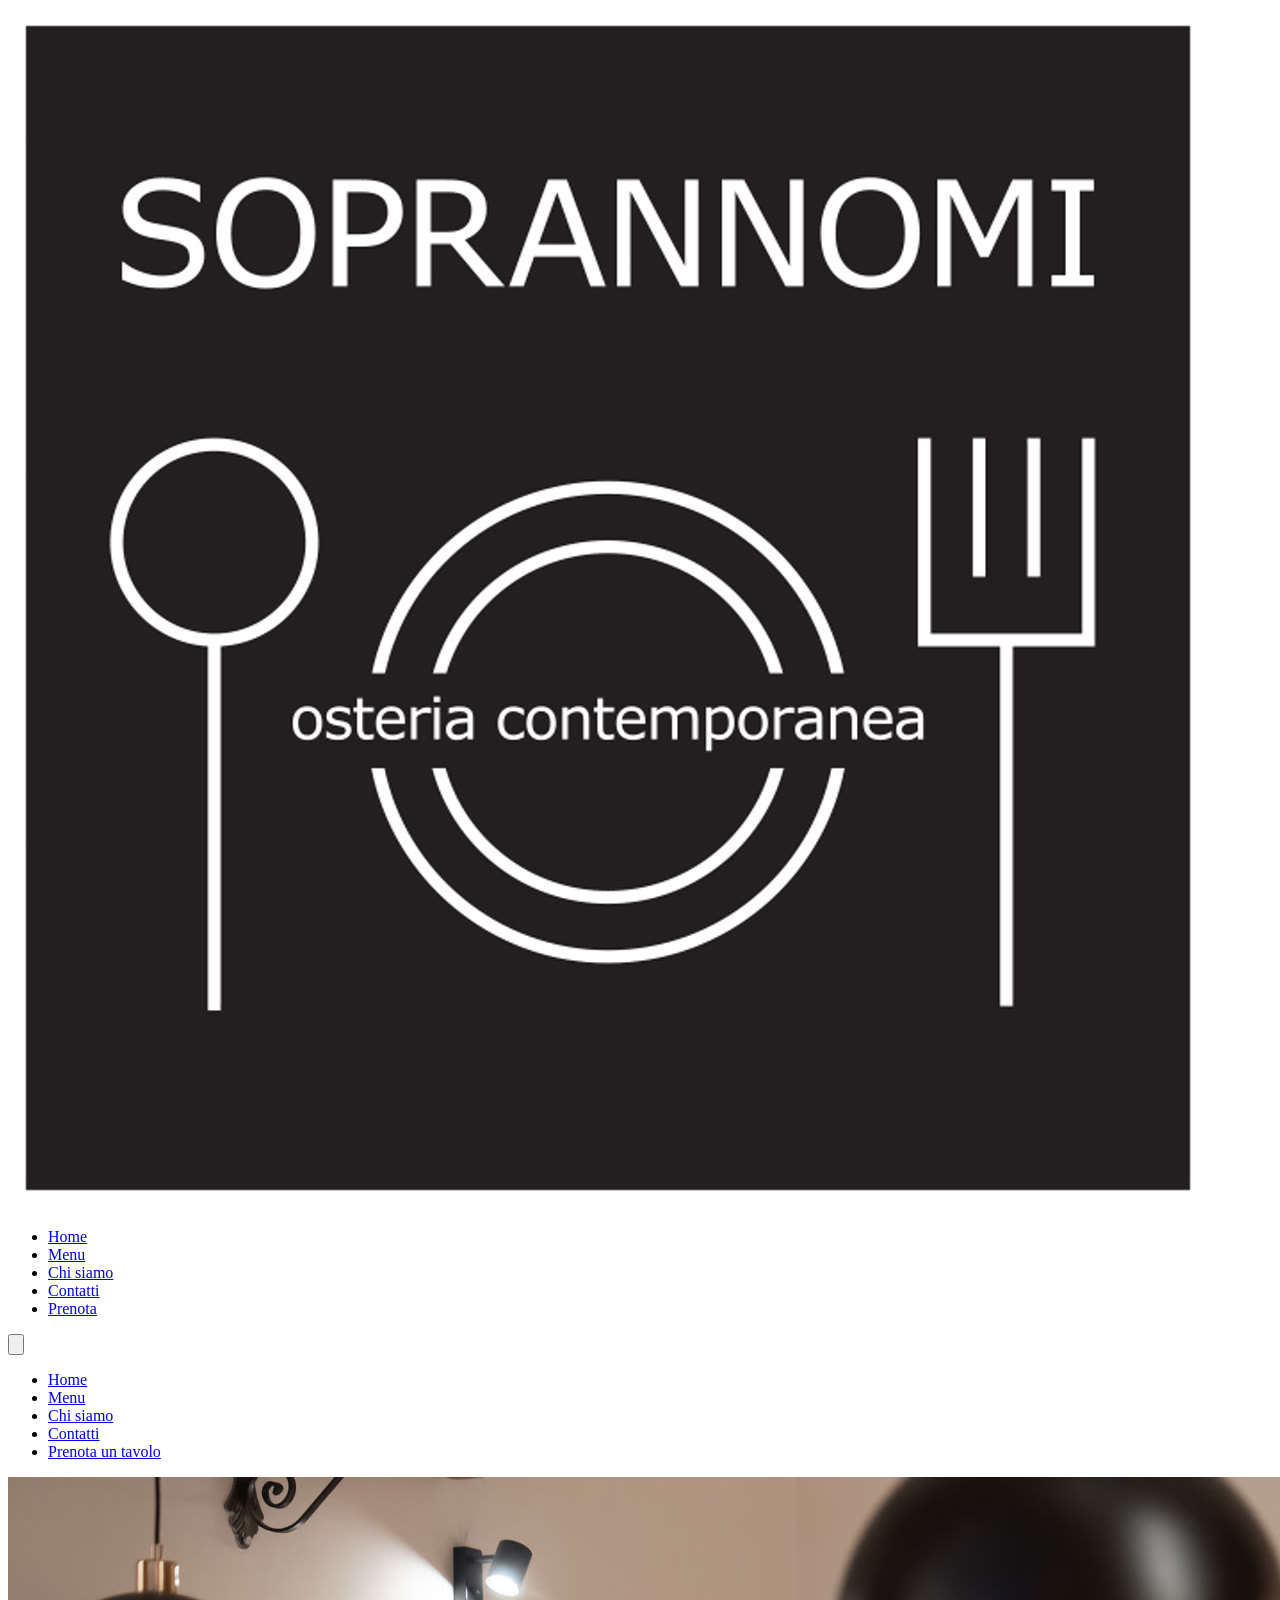
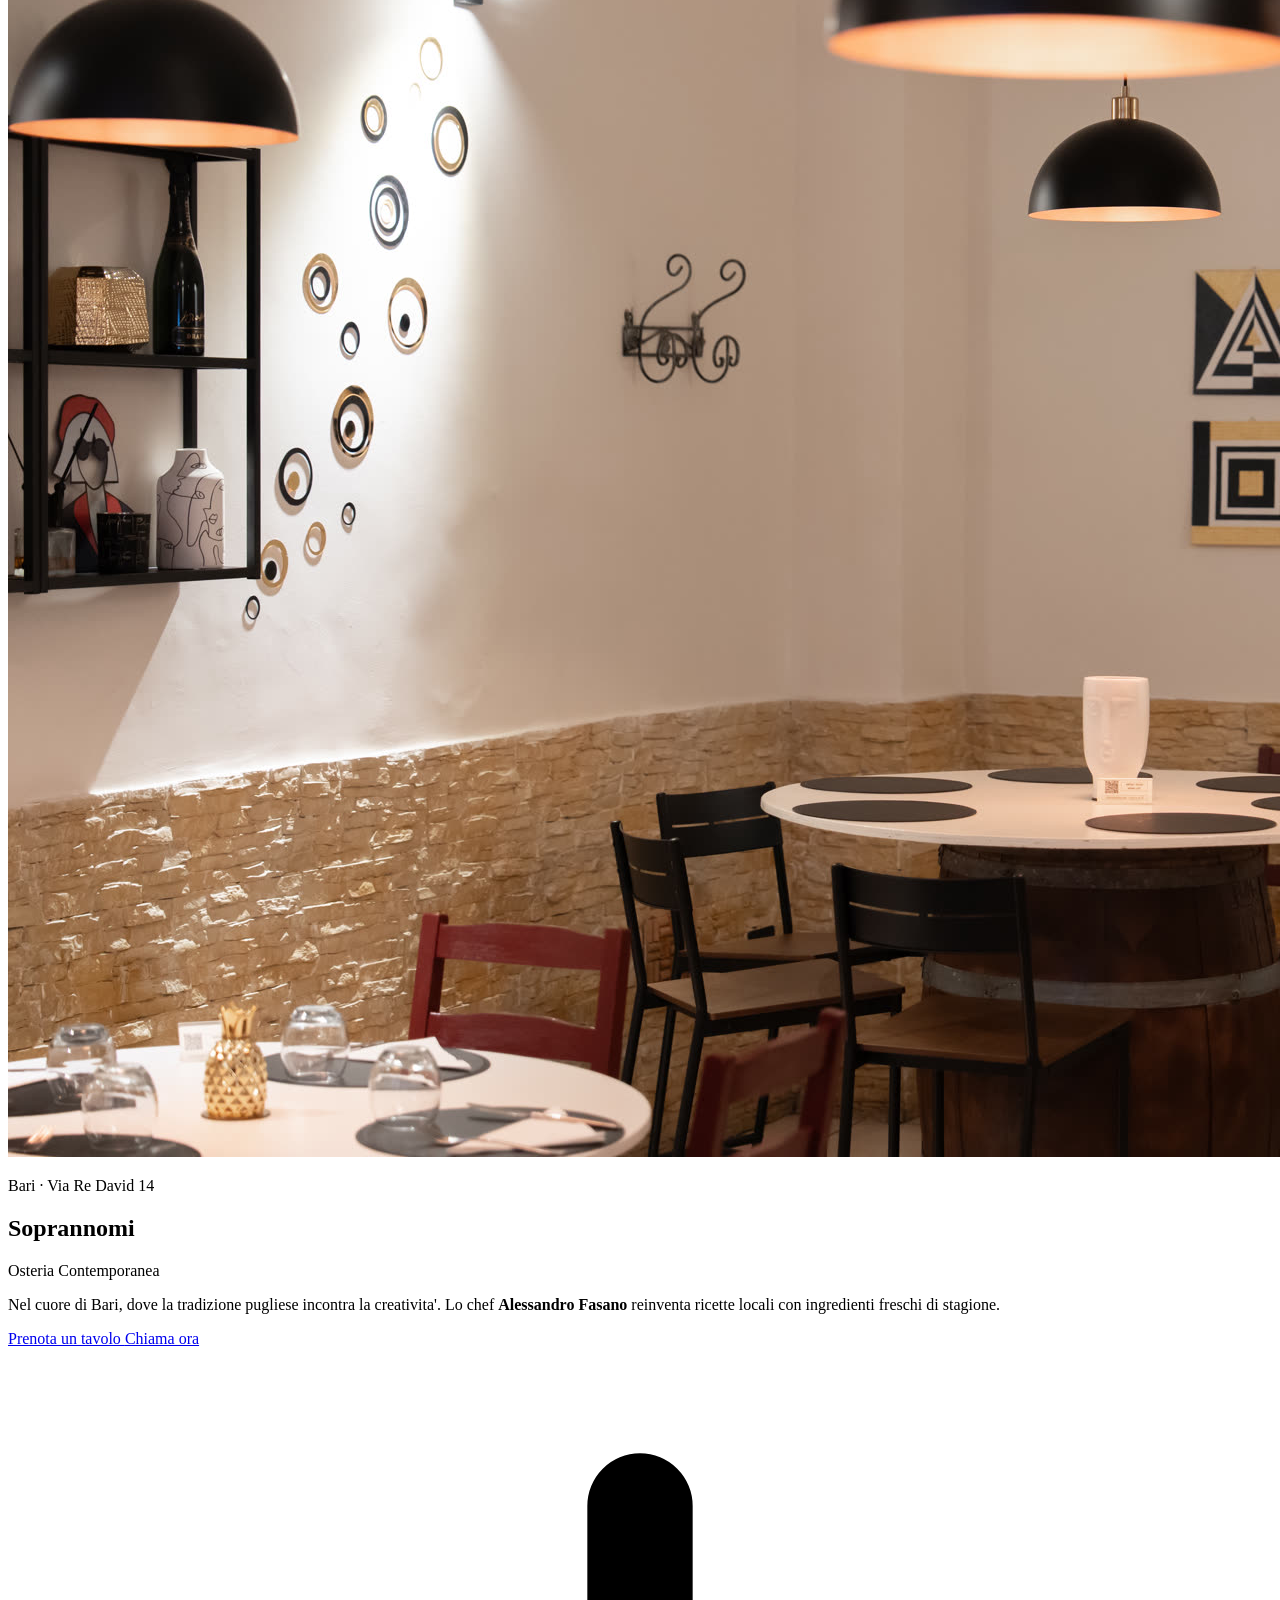
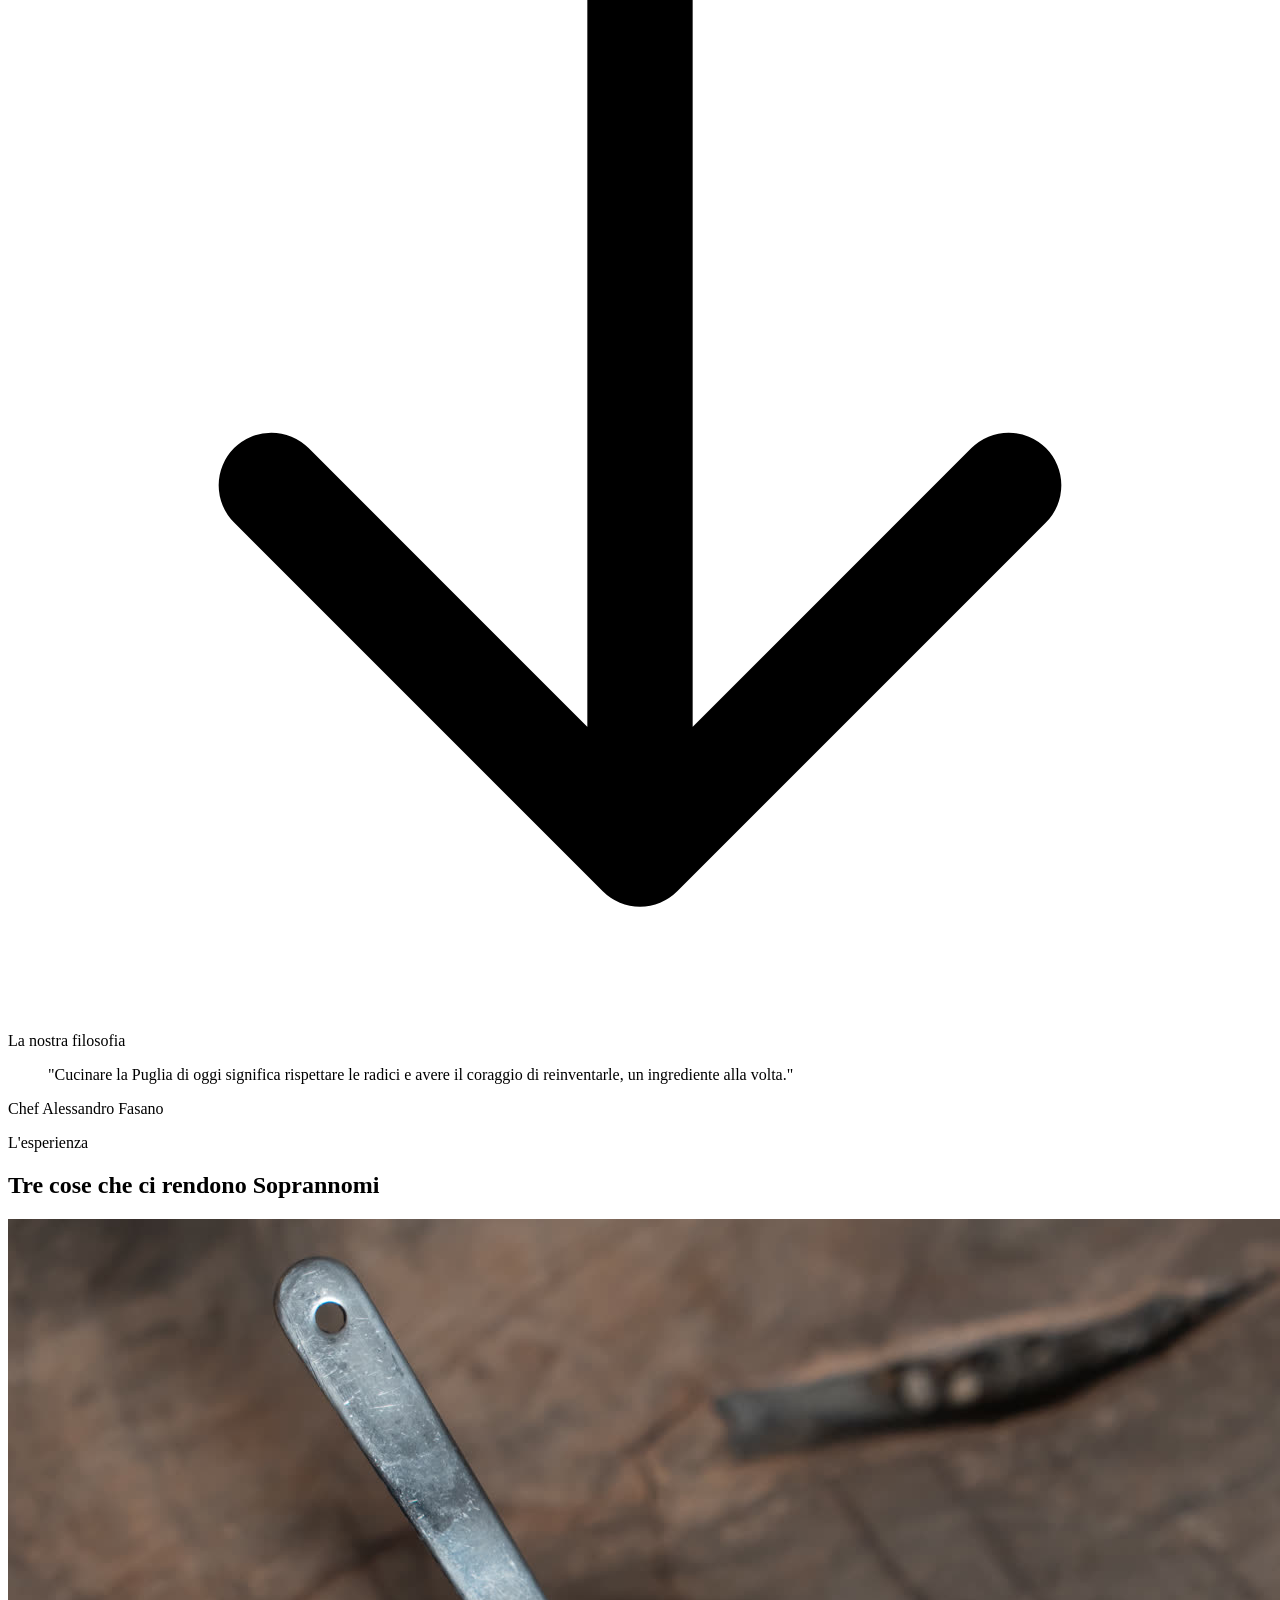
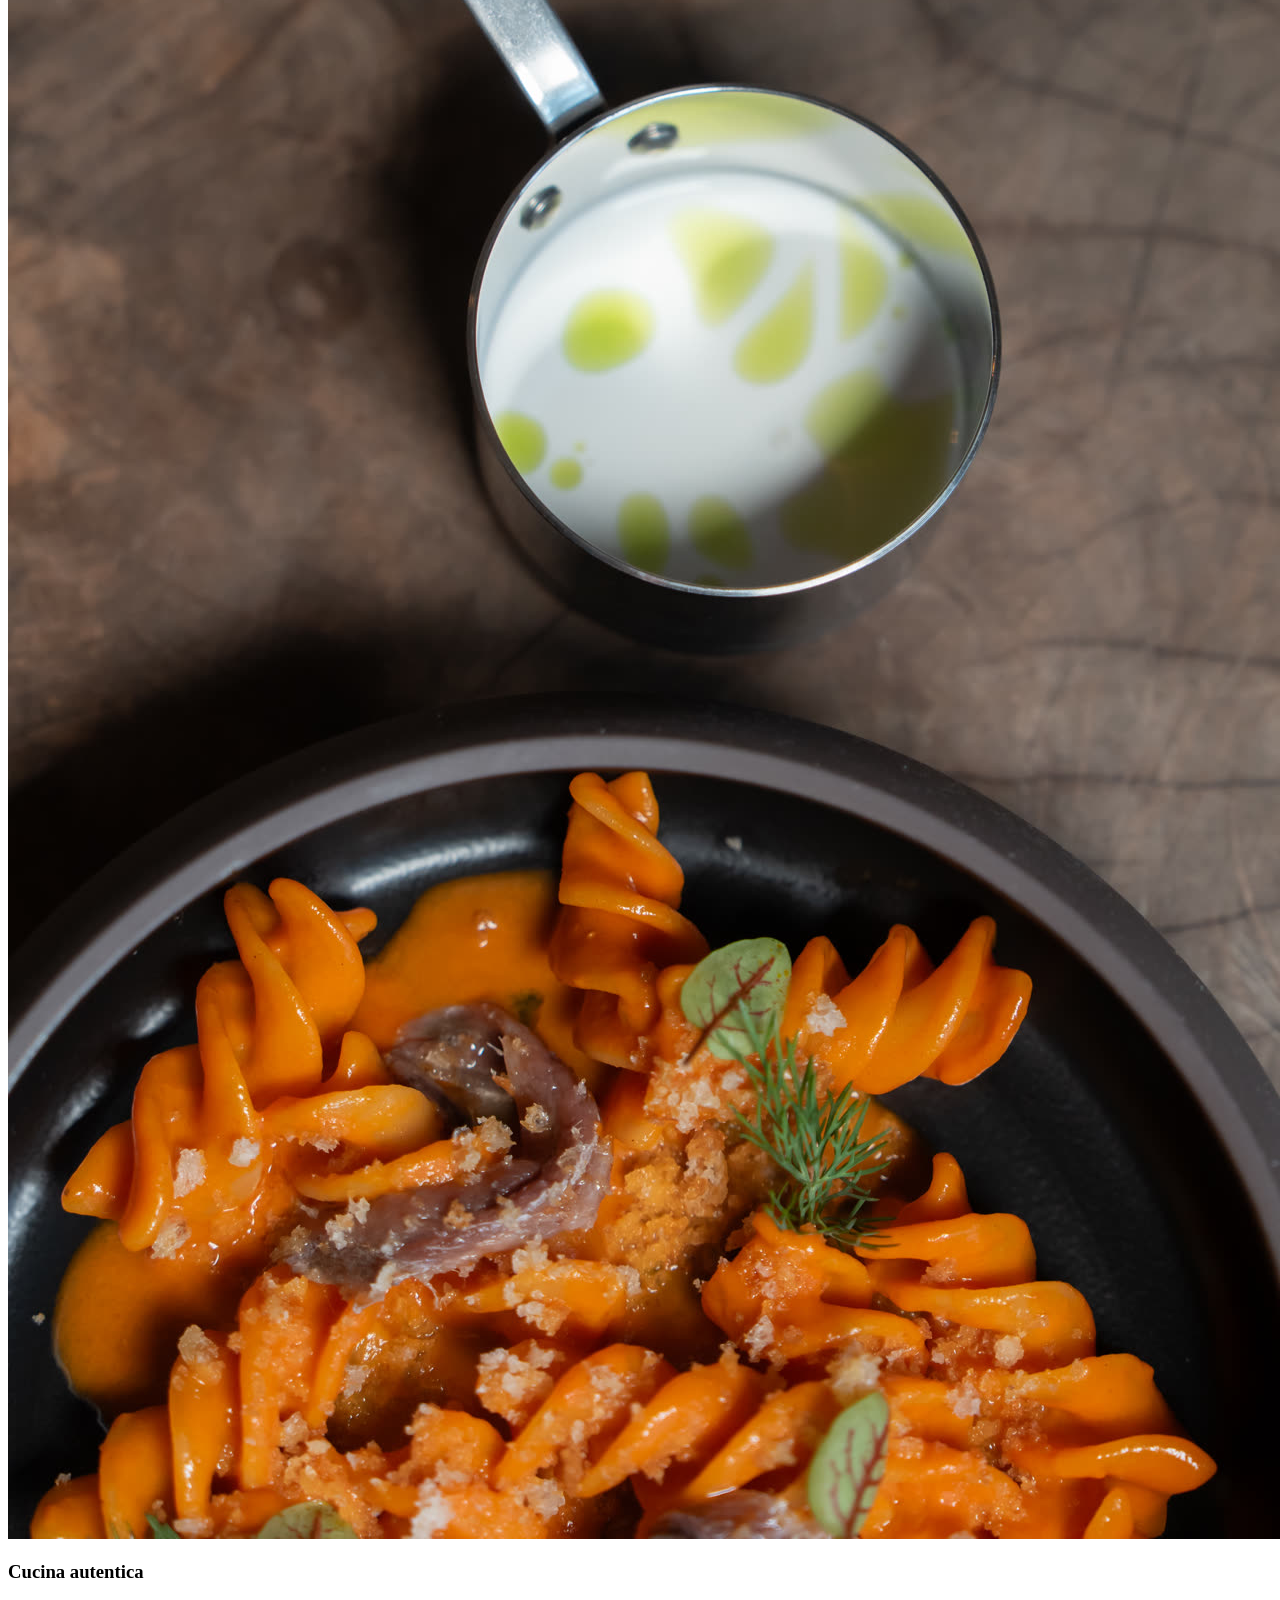
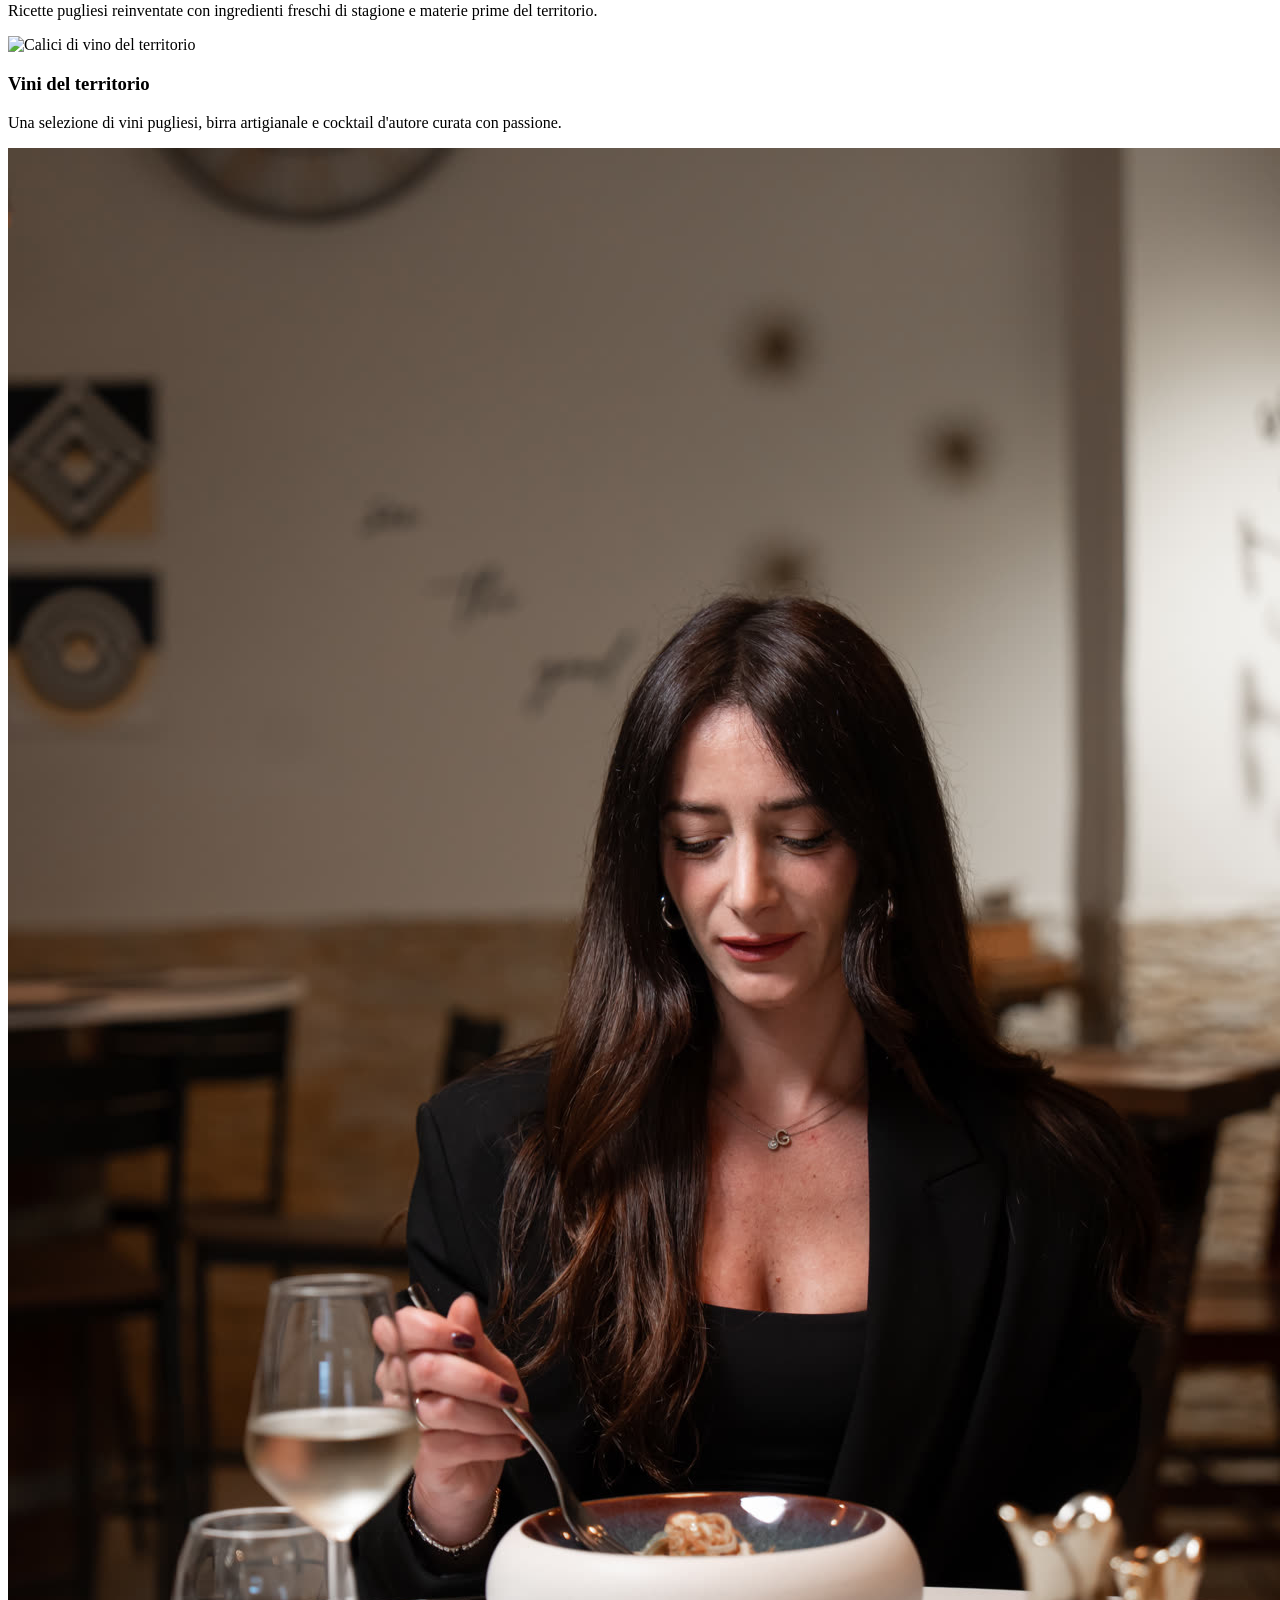
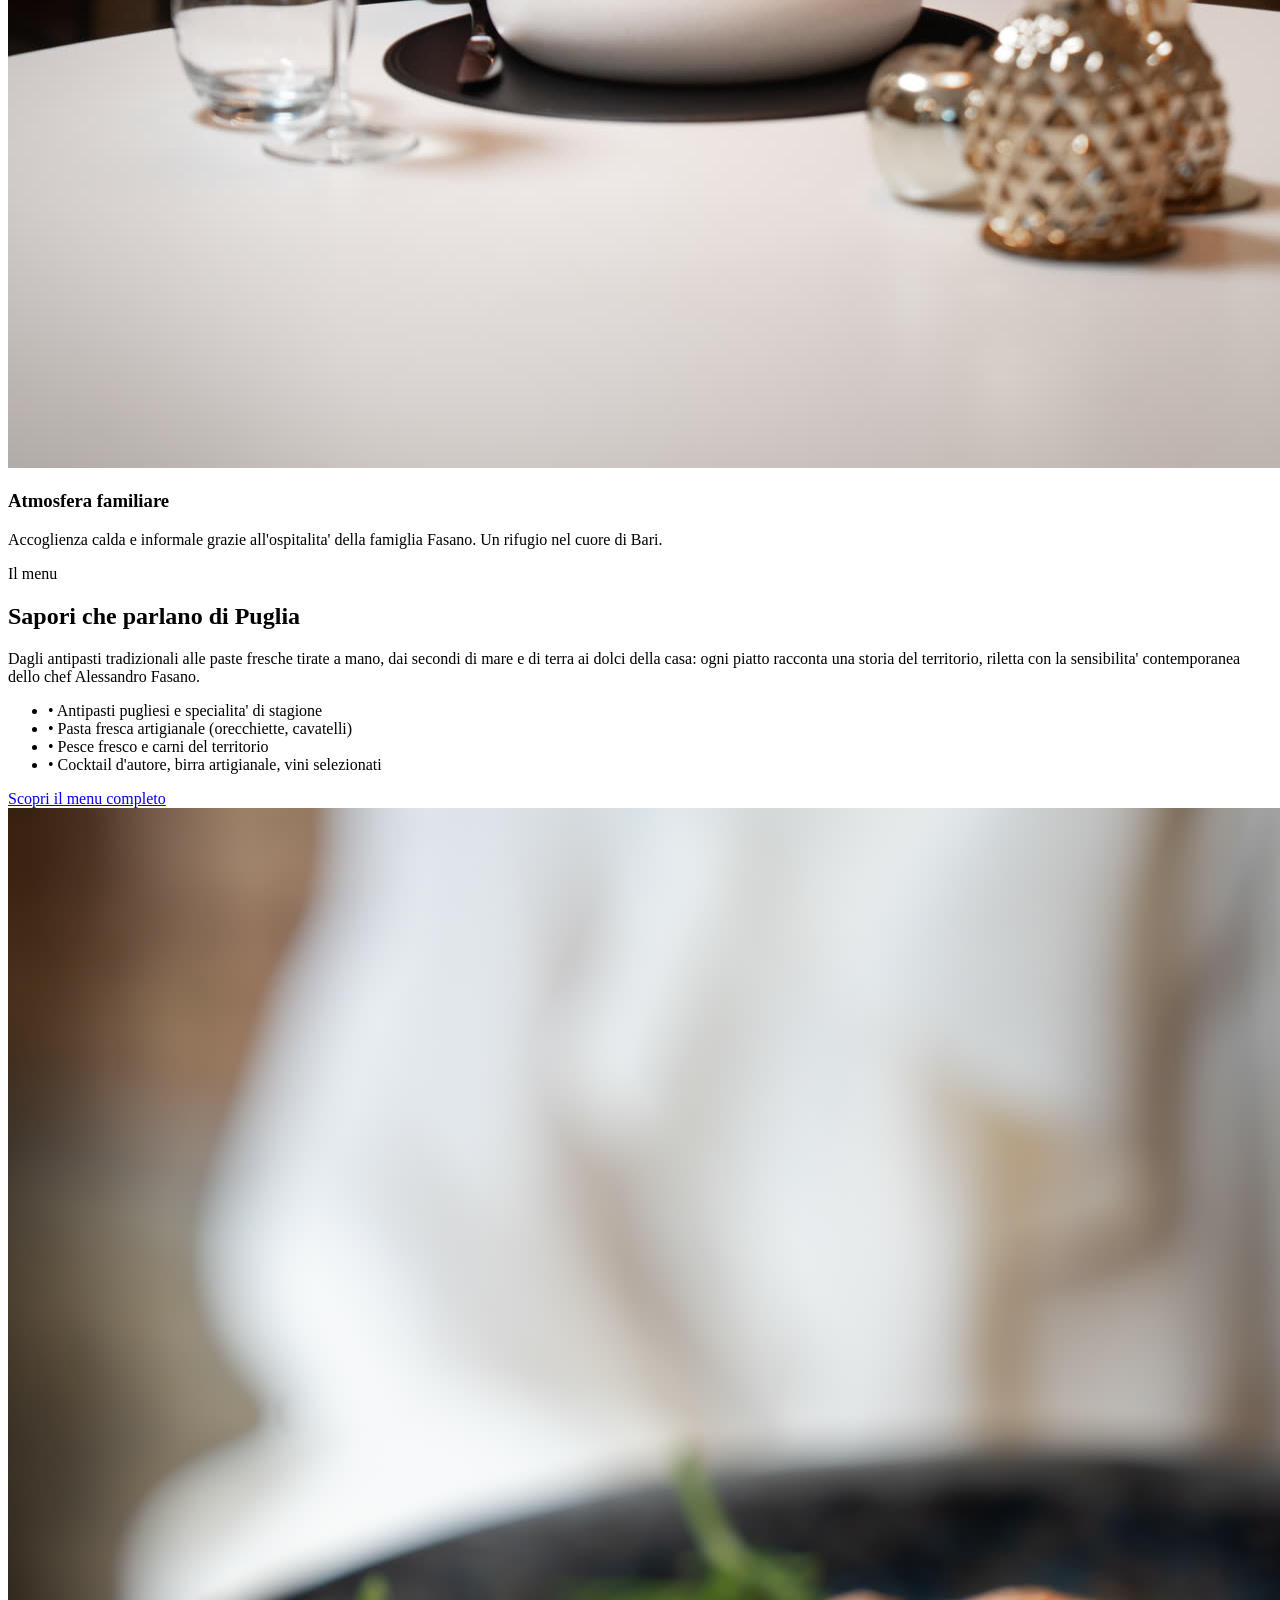
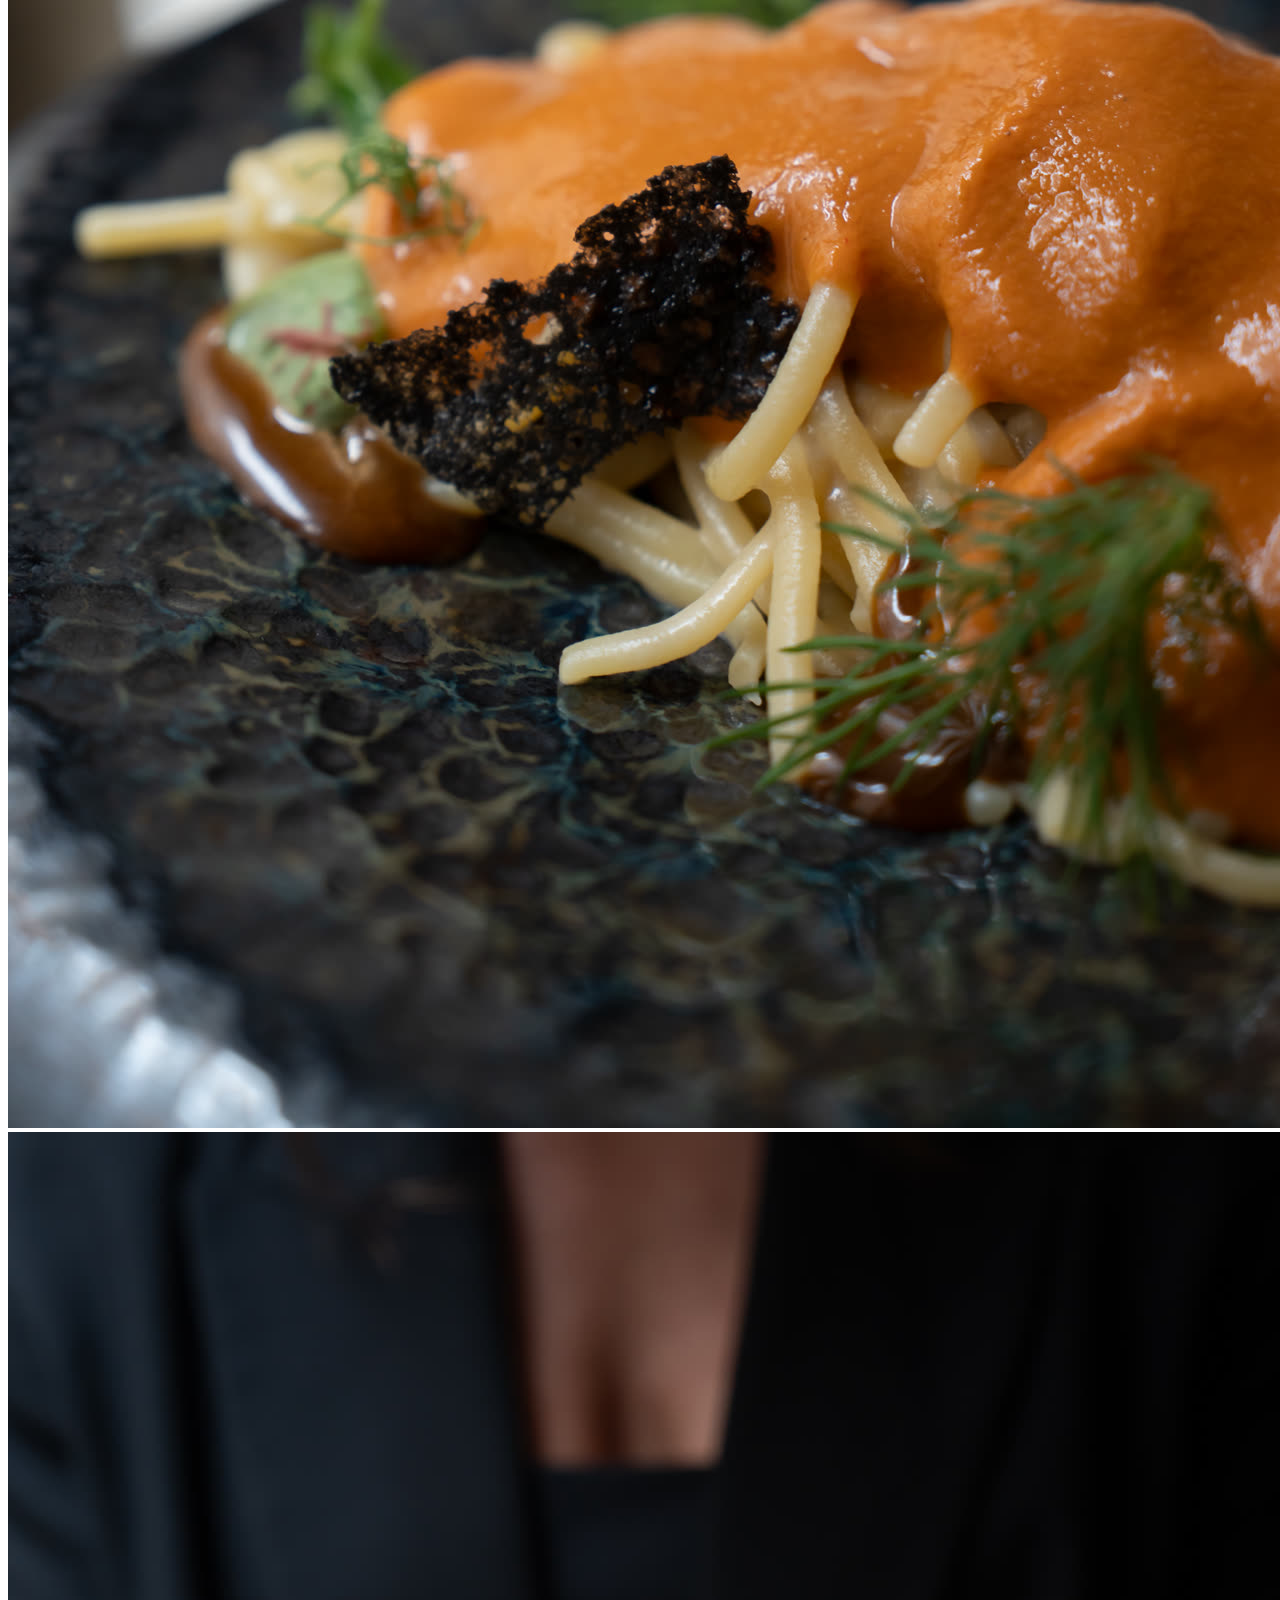
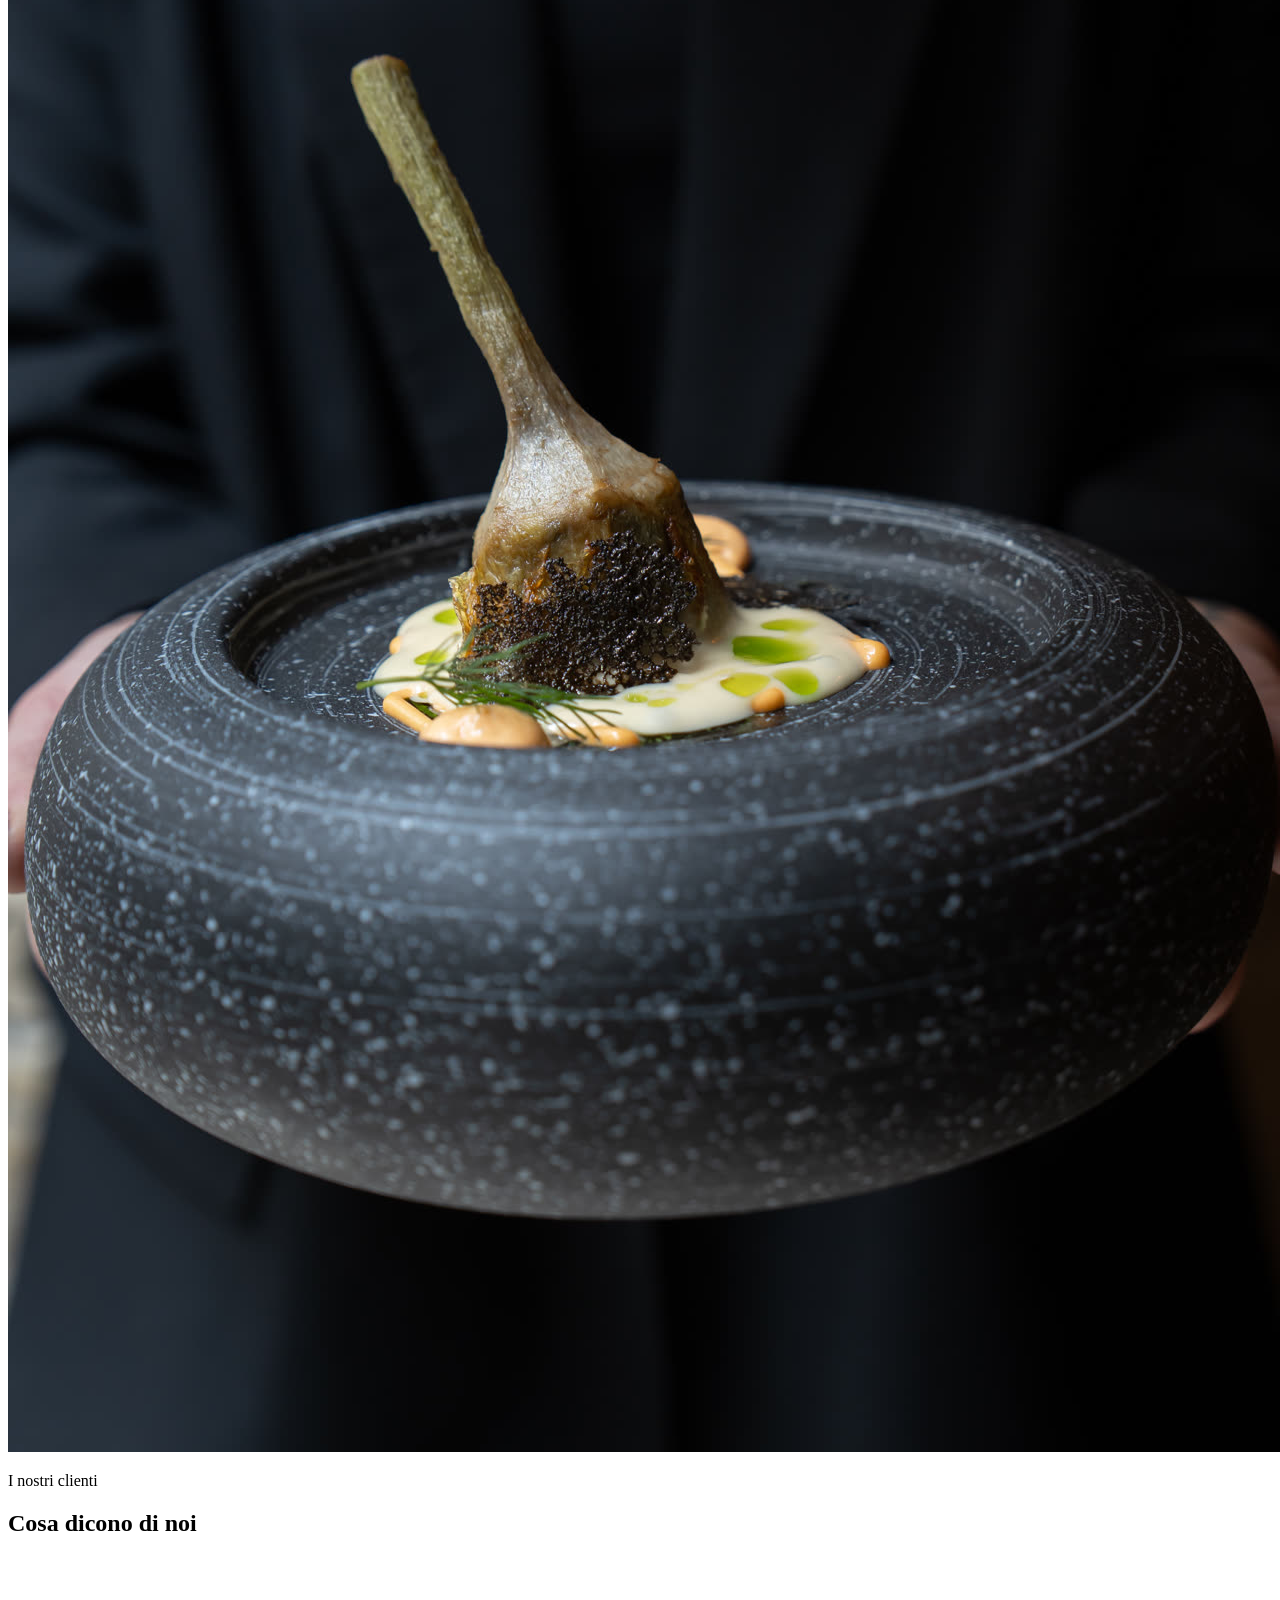
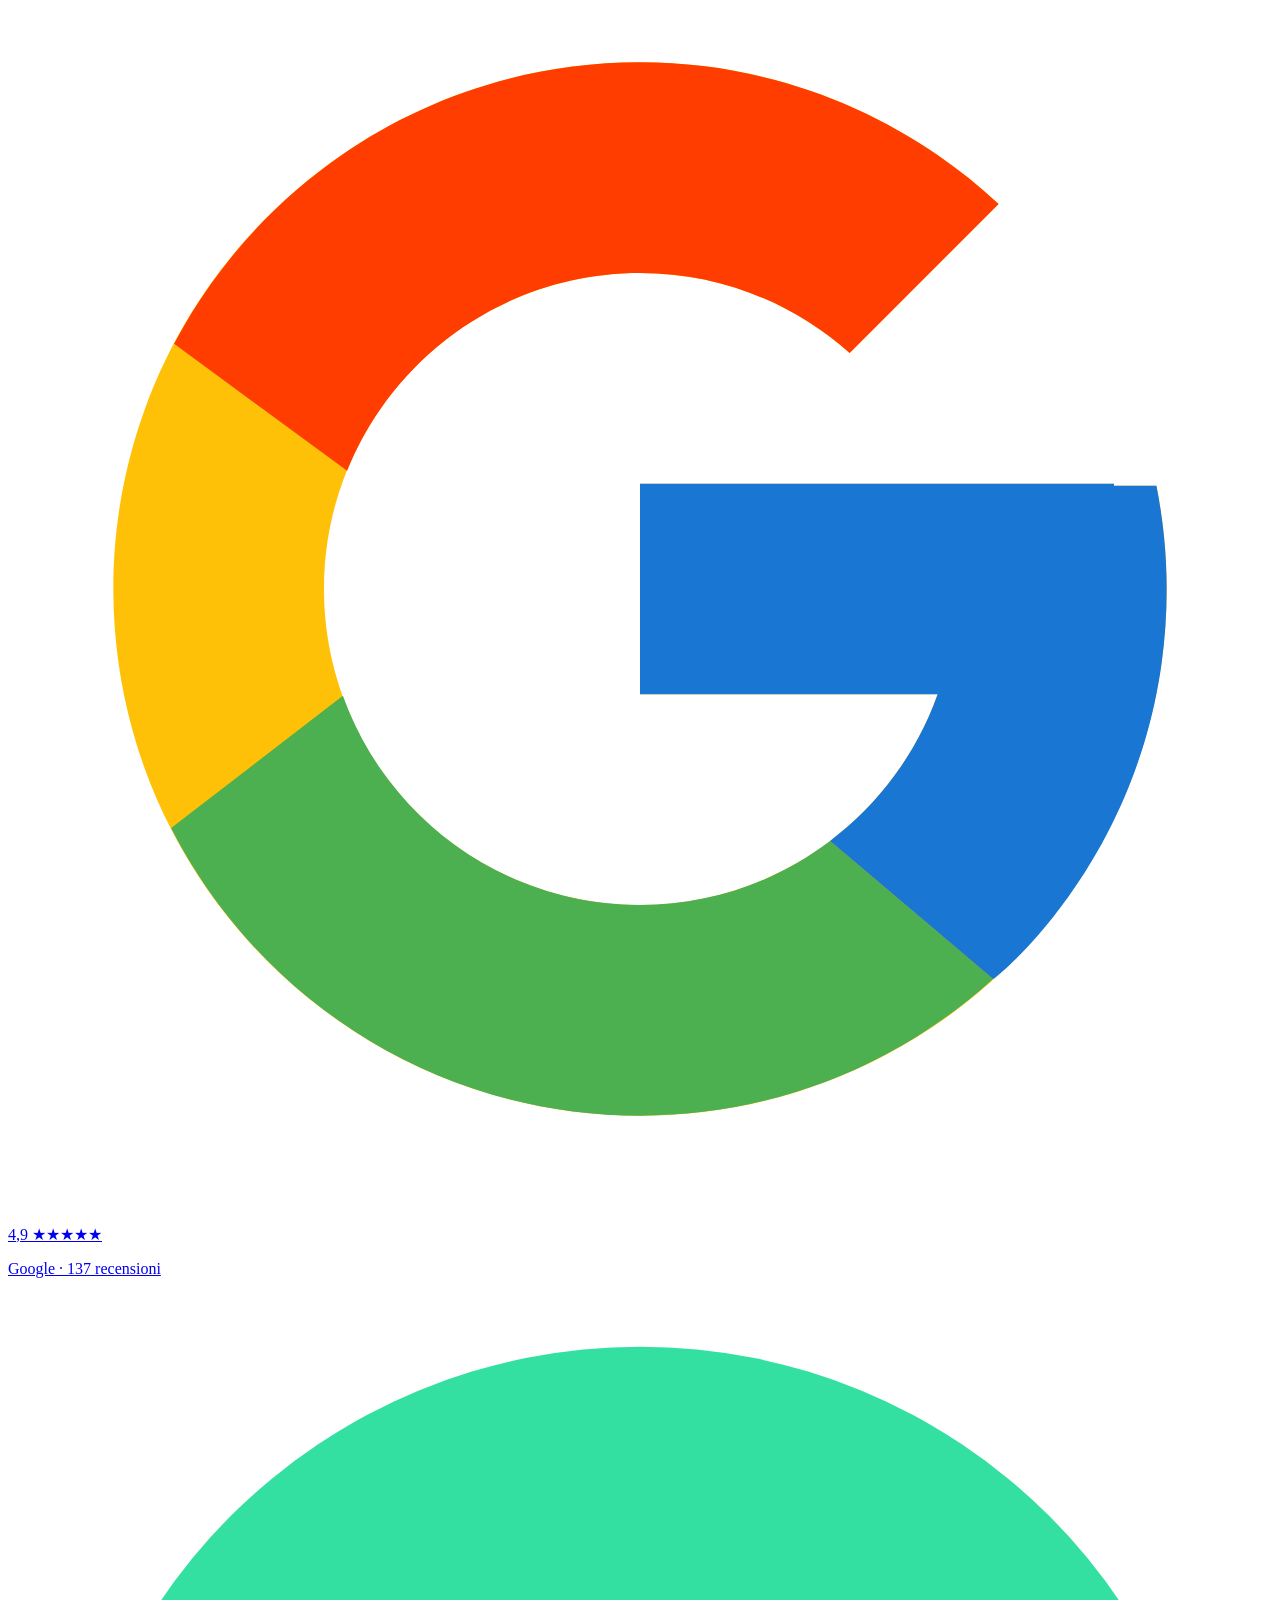
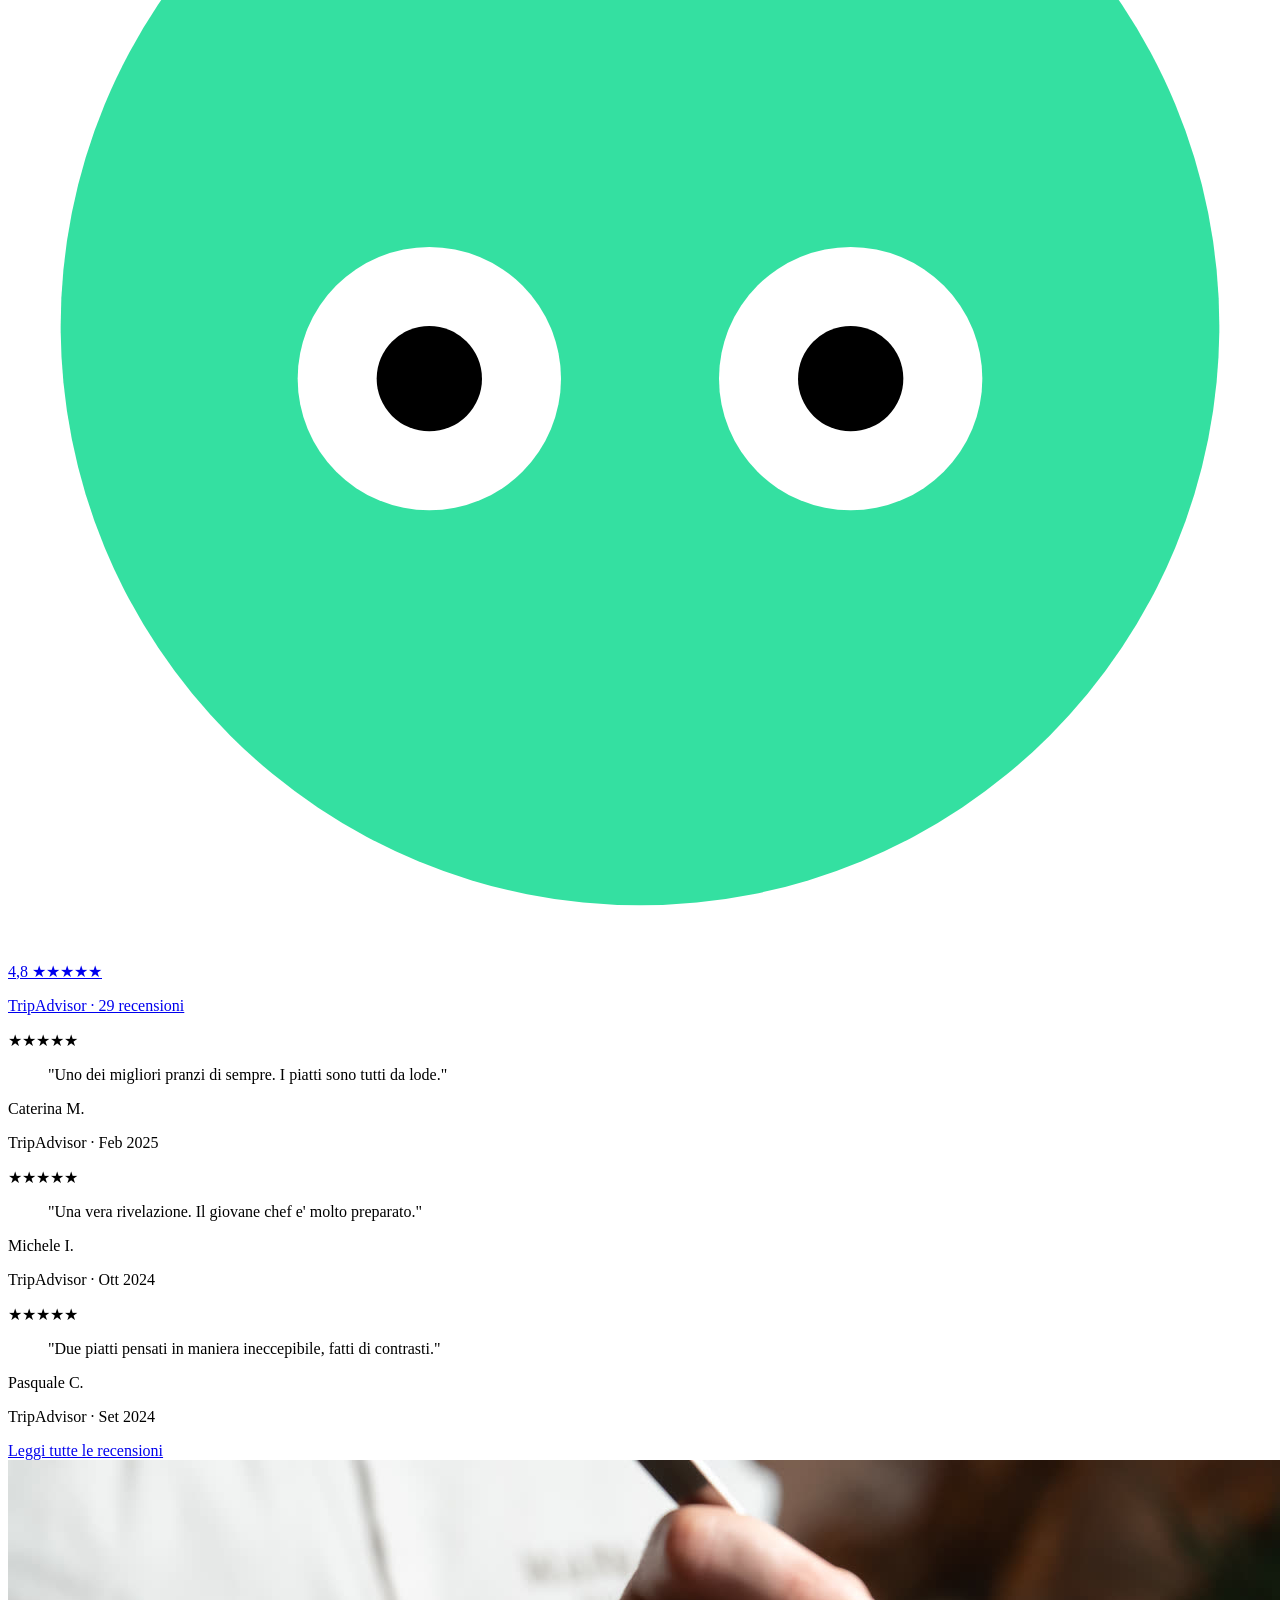
==== commit 4d25b7b0: "Use original brand logo (white-on-black) larger in header" ====
--- a/index.html
+++ b/index.html
@@ -150,7 +150,7 @@
 <!-- Header -->
 <header class="fixed top-0 inset-x-0 z-40 bg-cream/95 backdrop-blur border-b border-cream-dark">
   <nav class="max-w-7xl mx-auto px-4 sm:px-6 h-16 md:h-20 flex items-center justify-between">
-    <a href="./" class="flex-shrink-0" aria-label="Soprannomi - Home"><img src="images/logo-dark.png" alt="Soprannomi Osteria Contemporanea" class="h-10 md:h-12 w-auto"></a>
+    <a href="./" class="flex-shrink-0" aria-label="Soprannomi - Home"><img src="images/logo.jpg" alt="Soprannomi Osteria Contemporanea" class="h-14 md:h-16 w-auto"></a>
     <ul class="hidden md:flex items-center gap-8 text-sm tracking-wide uppercase">
       <li><a href="./" class="hover:text-terracotta transition">Home</a></li>
       <li><a href="menu.html" class="hover:text-terracotta transition">Menu</a></li>
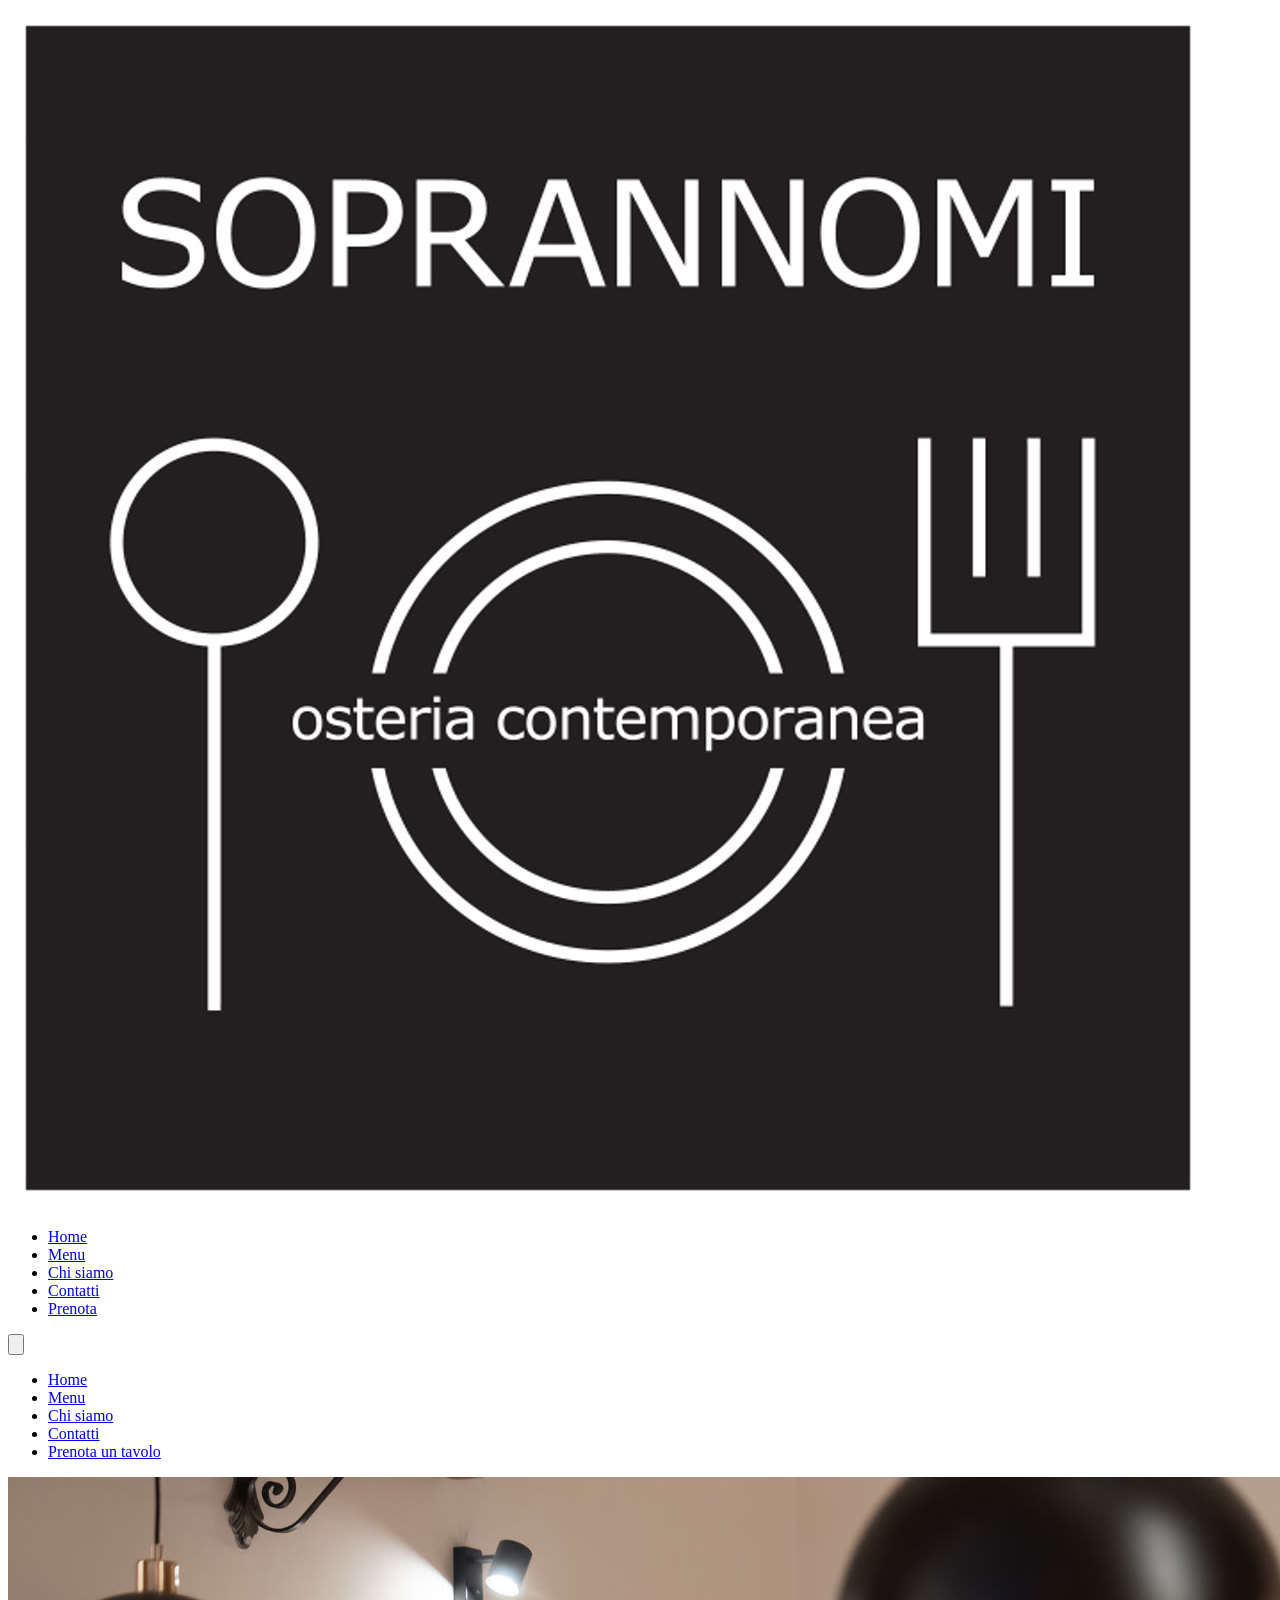
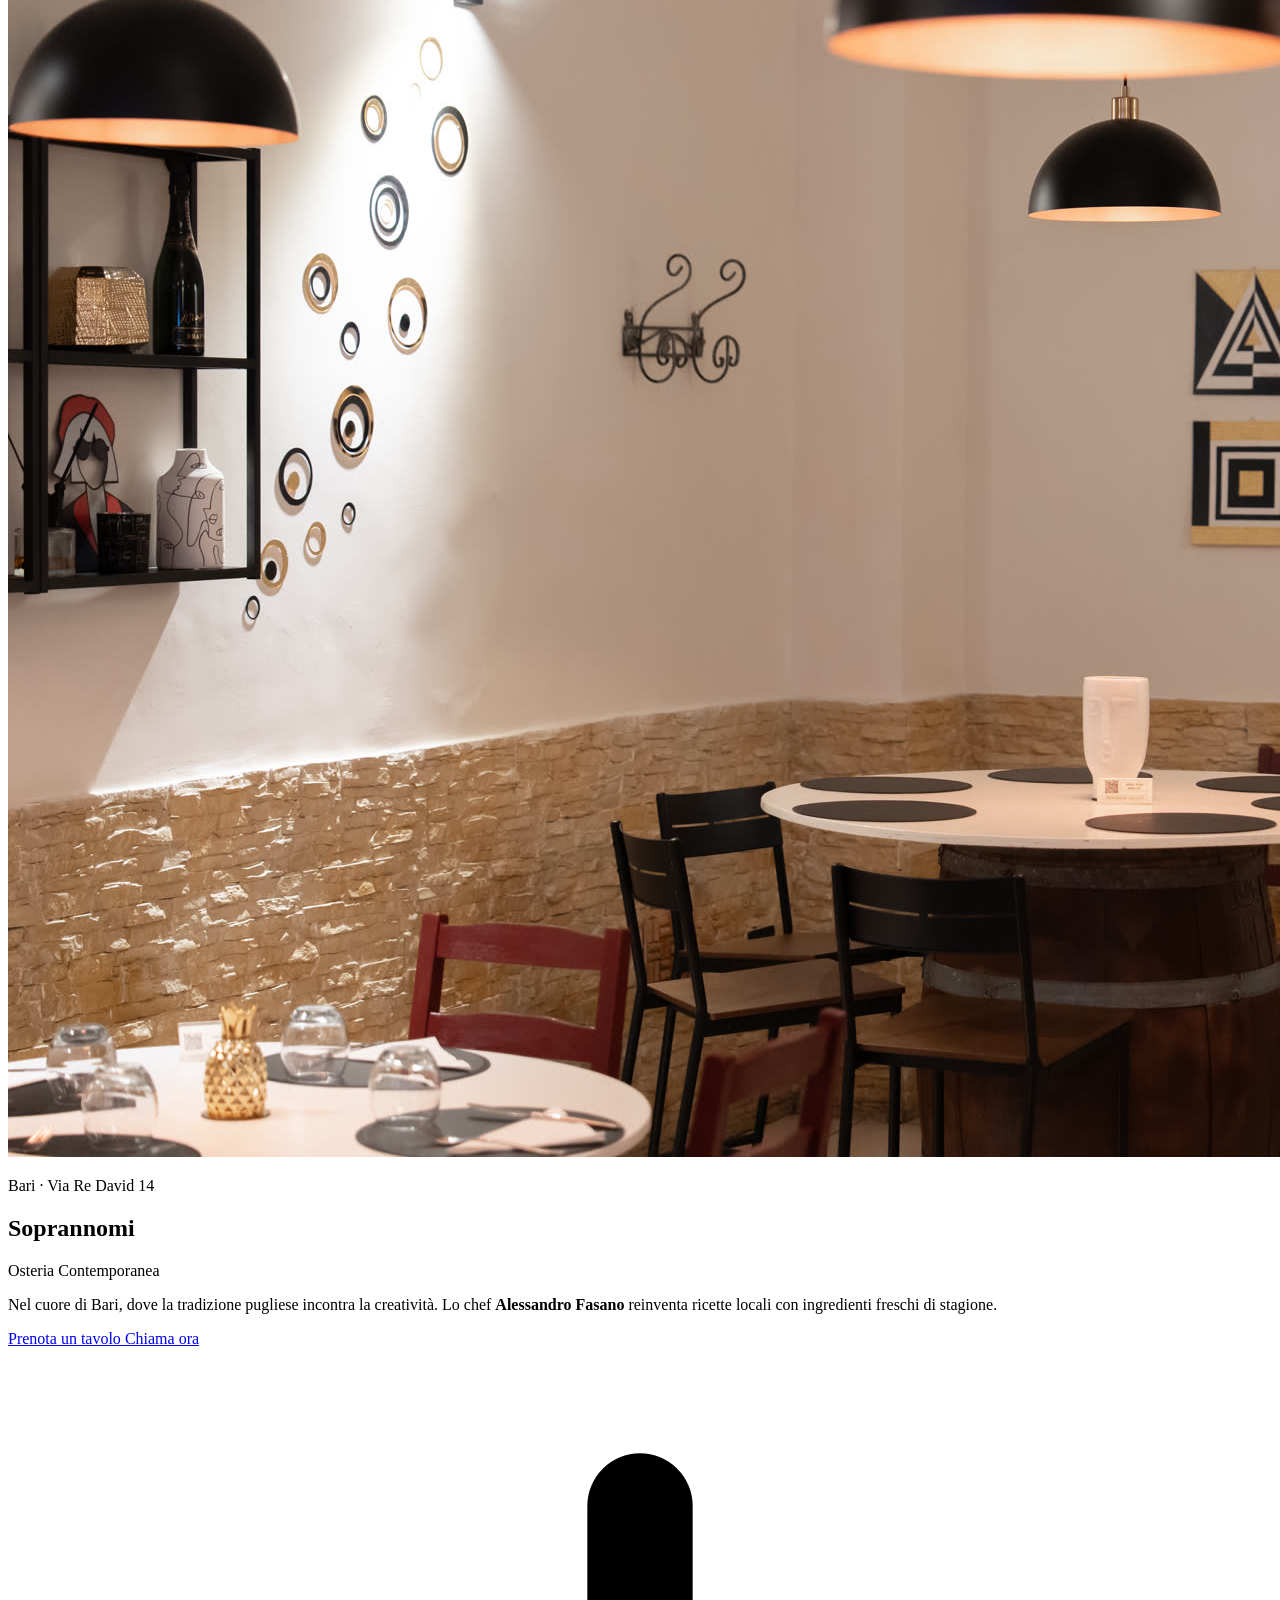
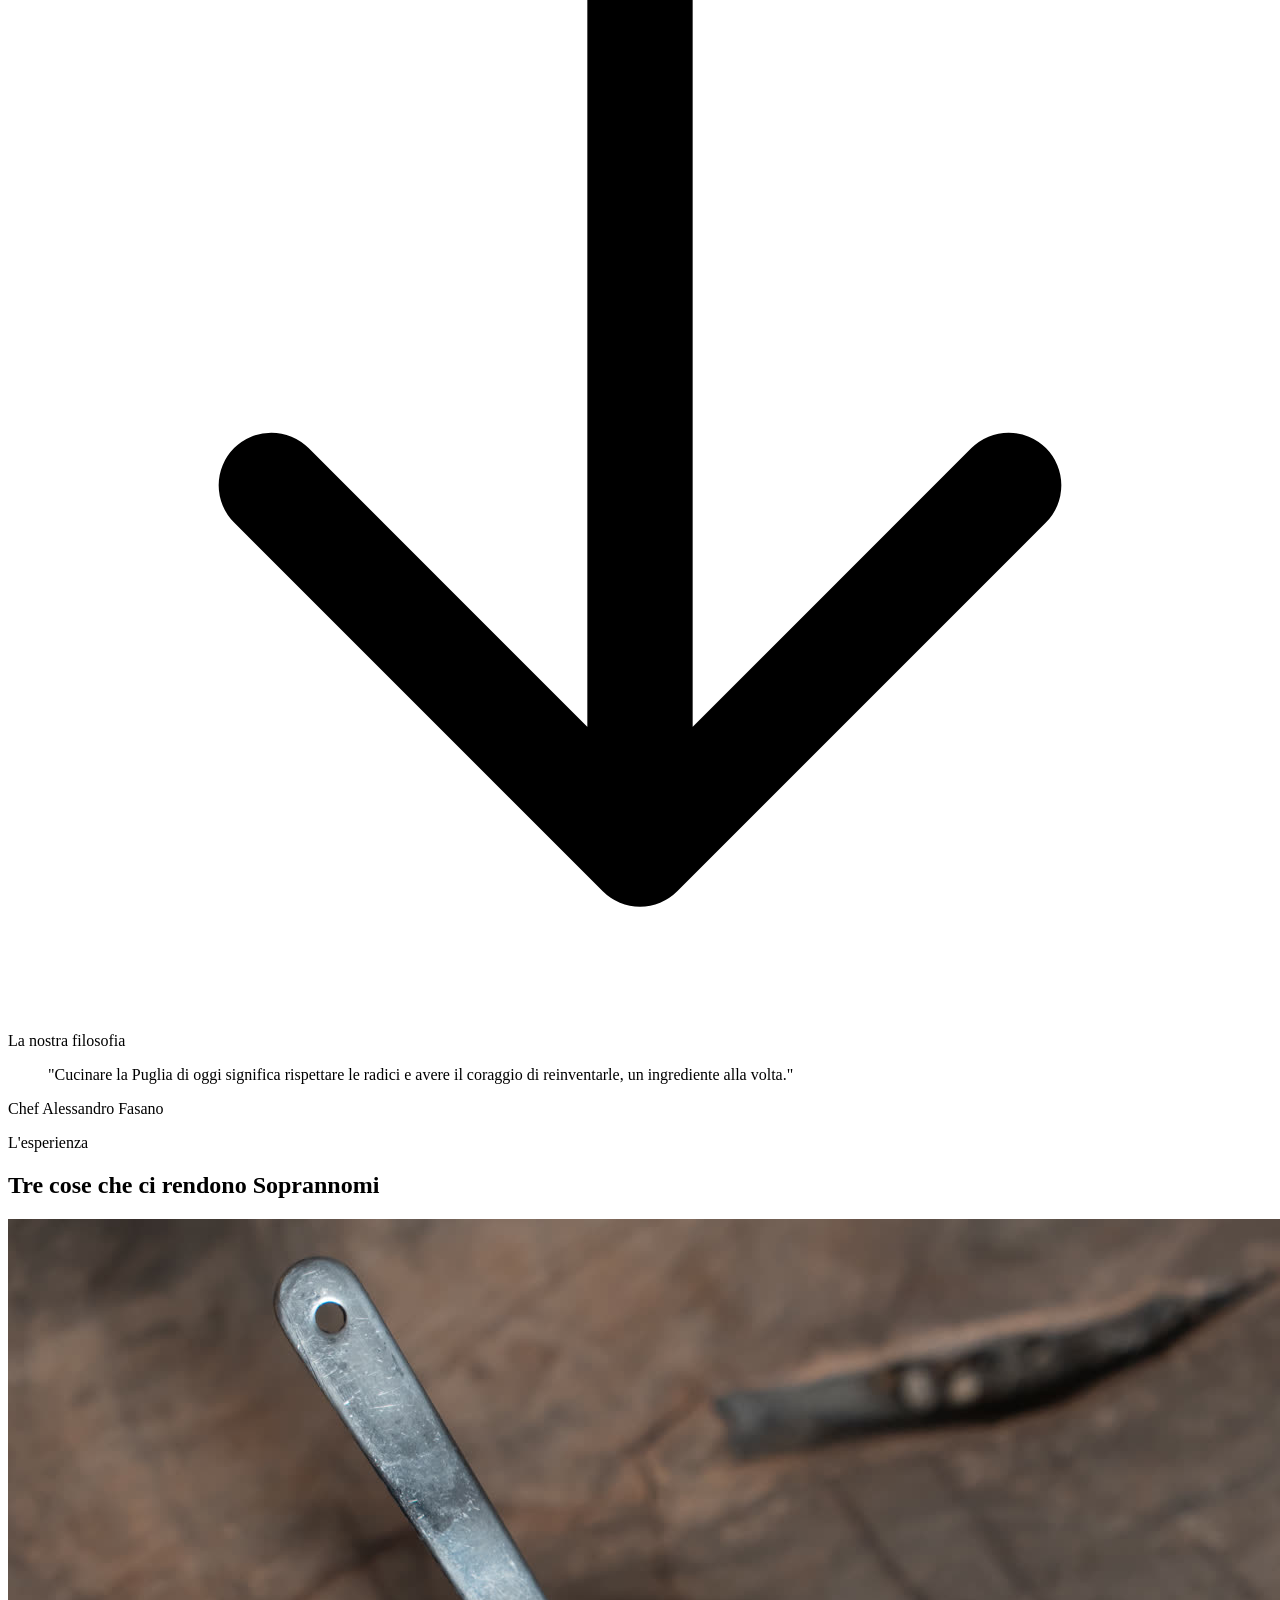
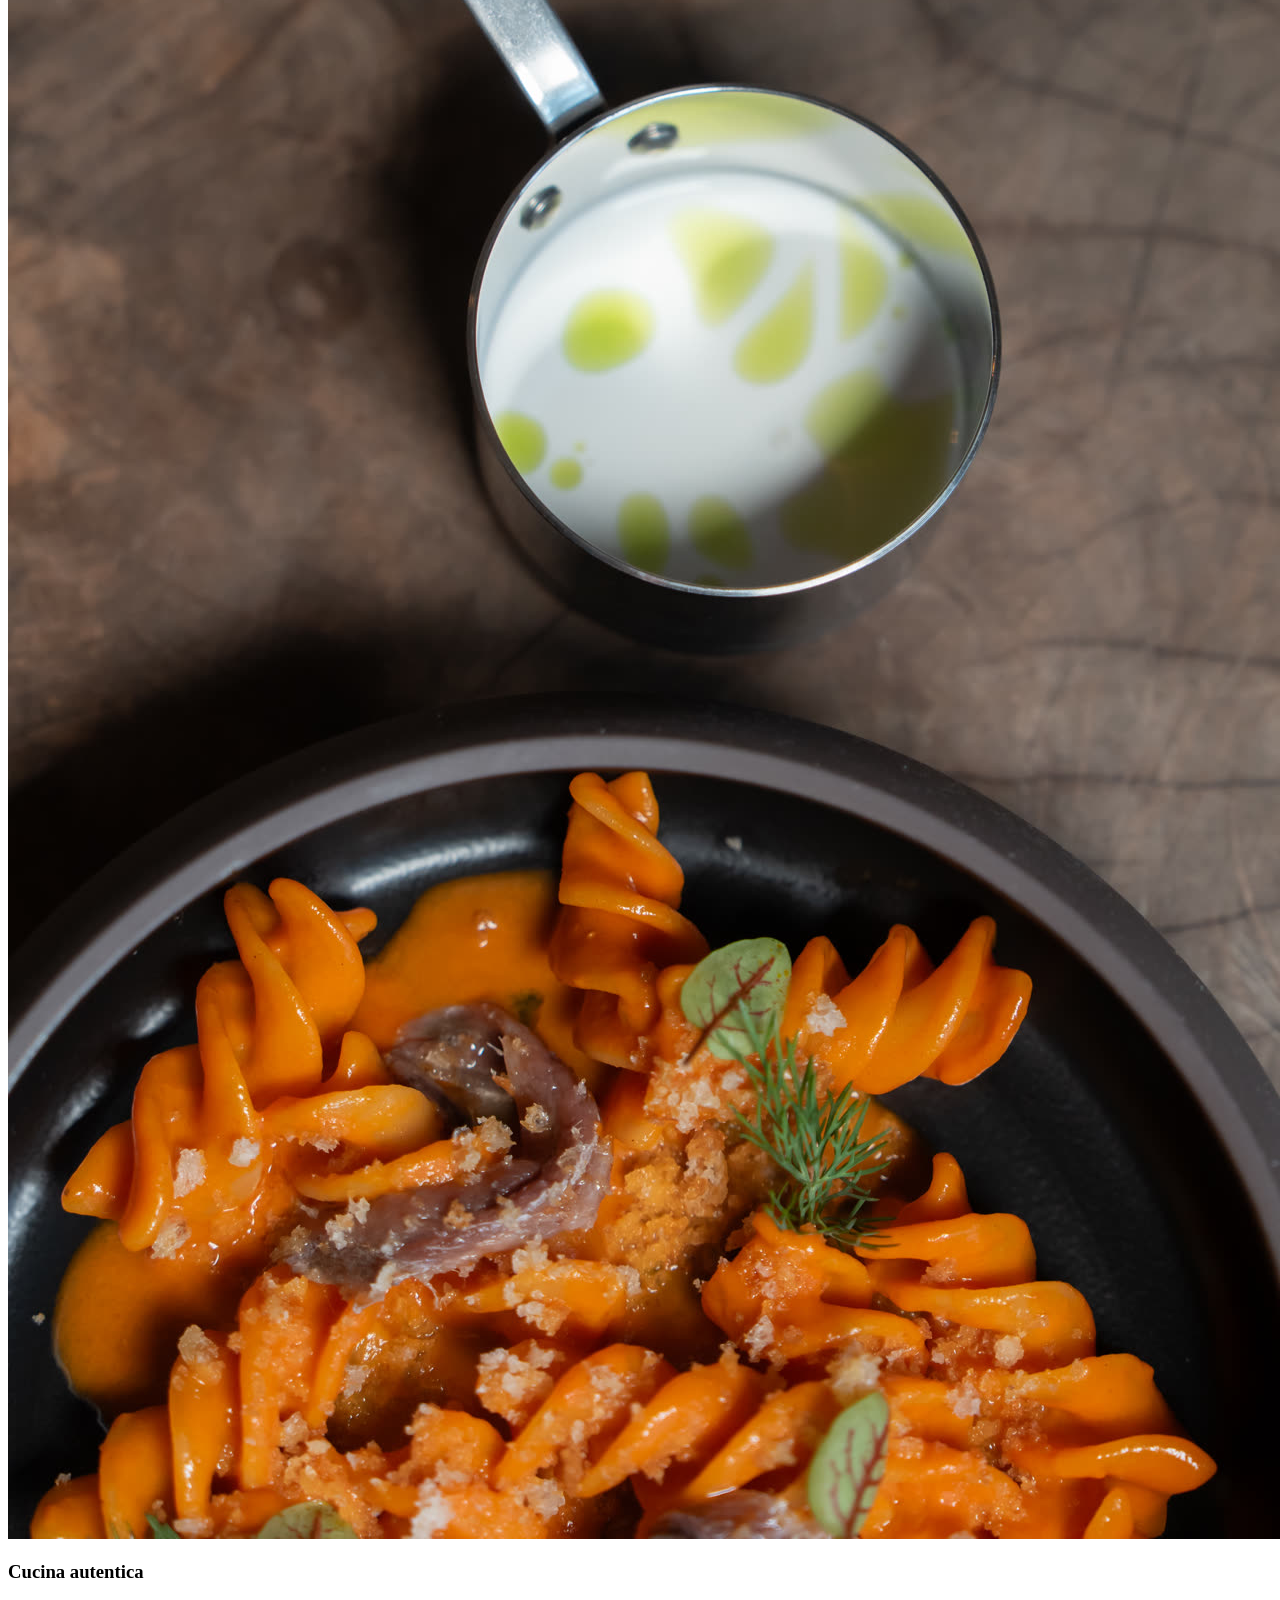
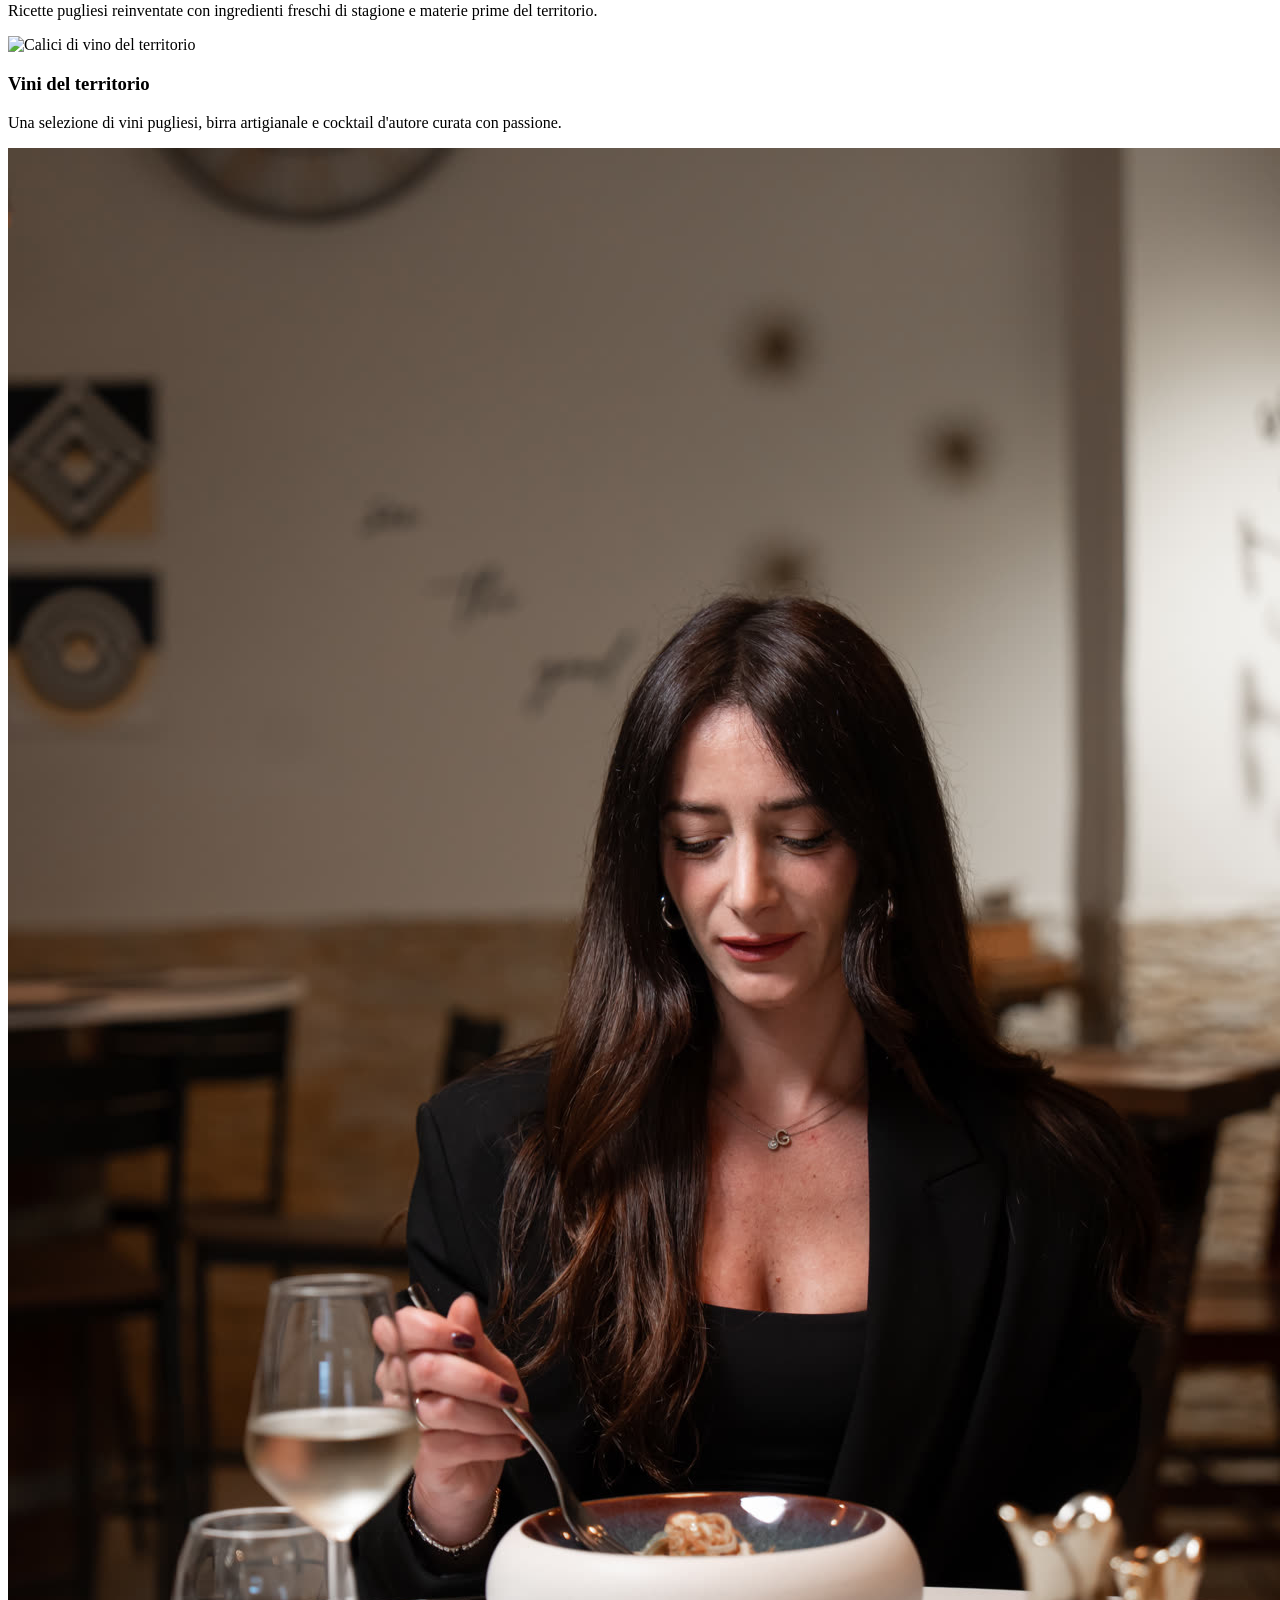
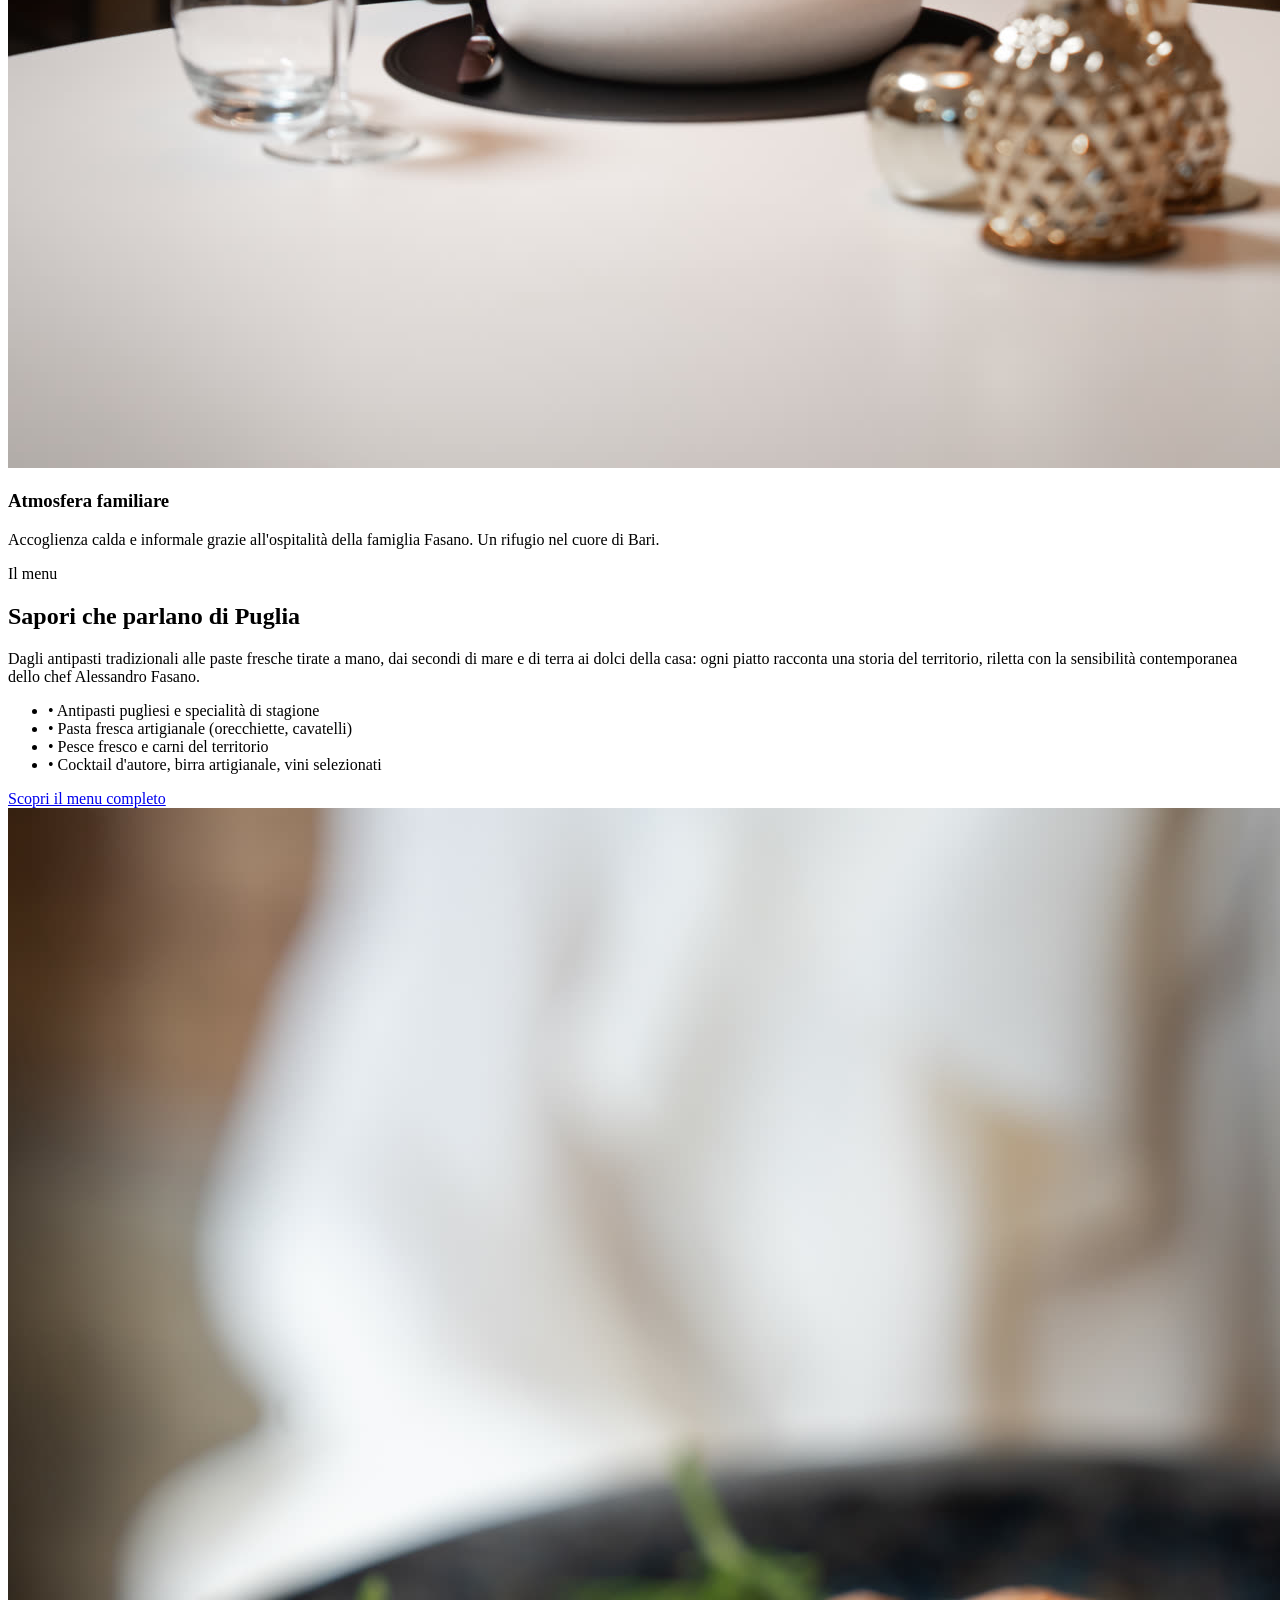
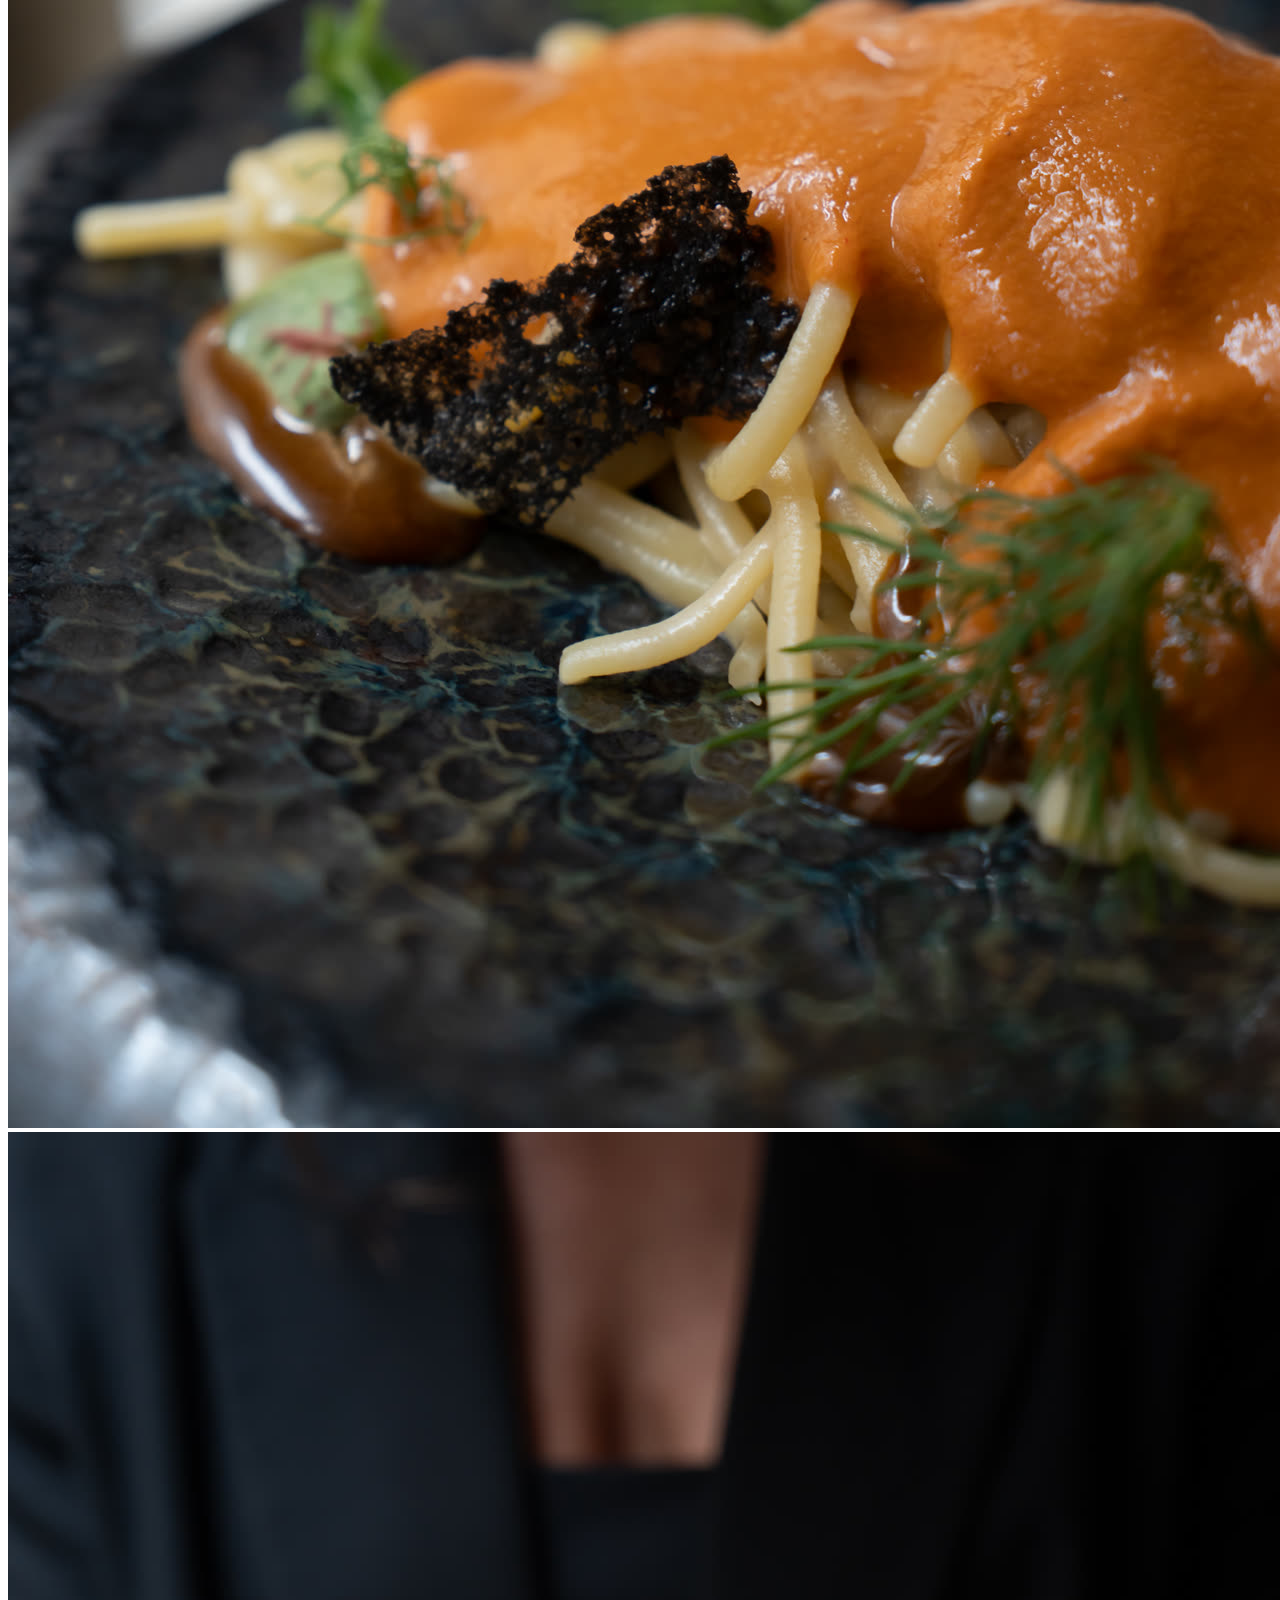
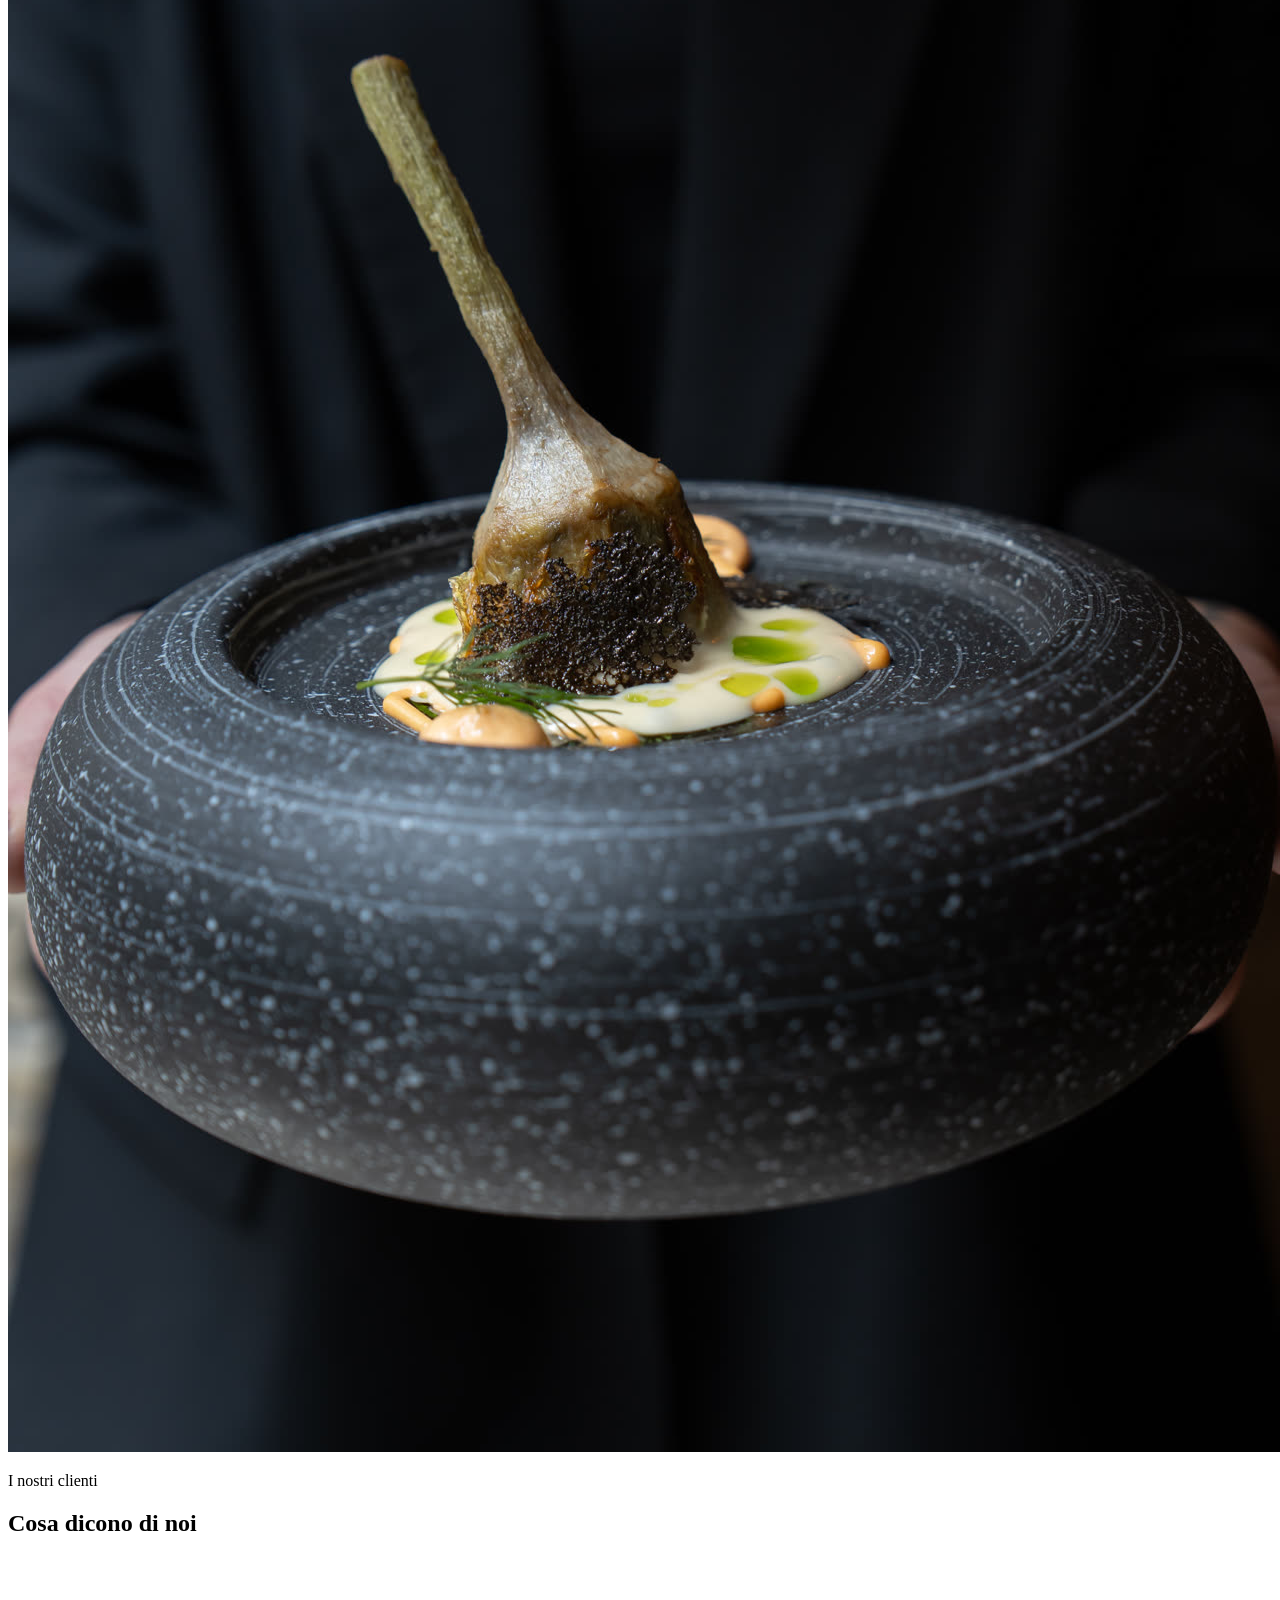
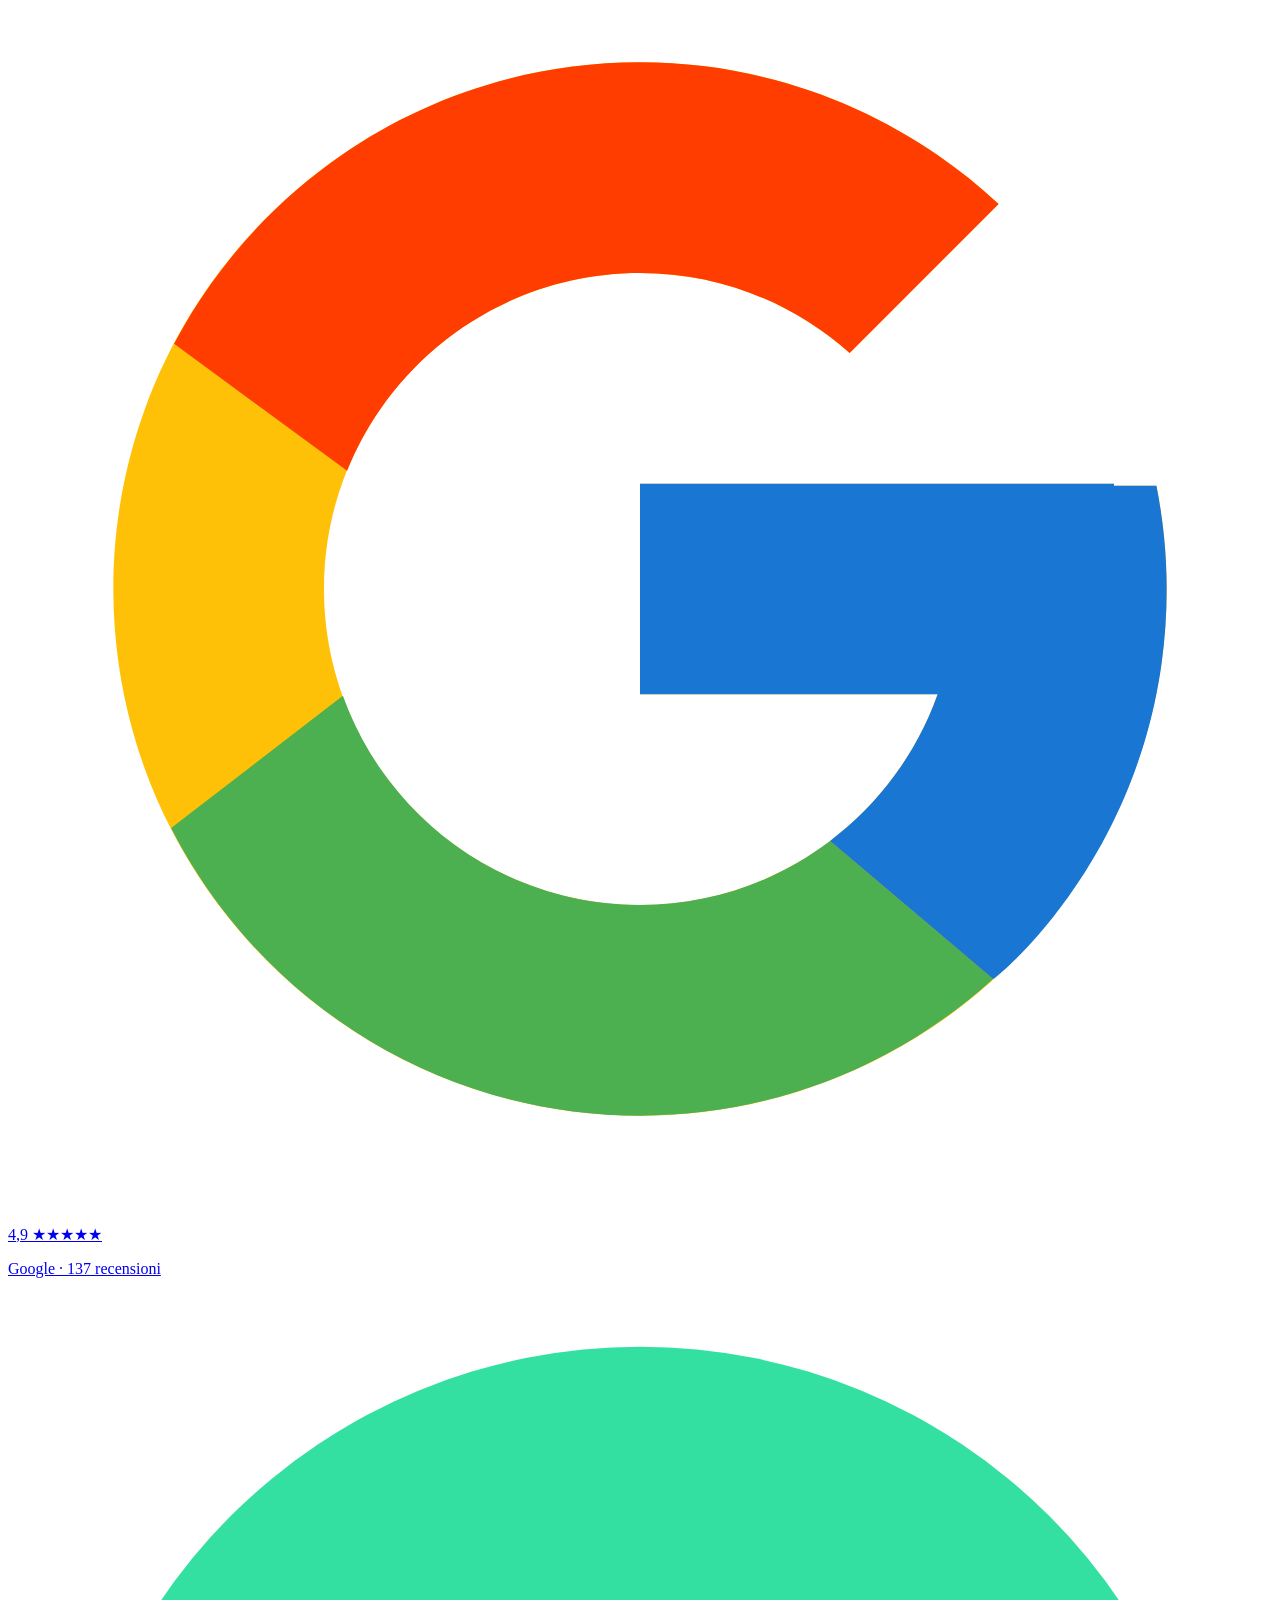
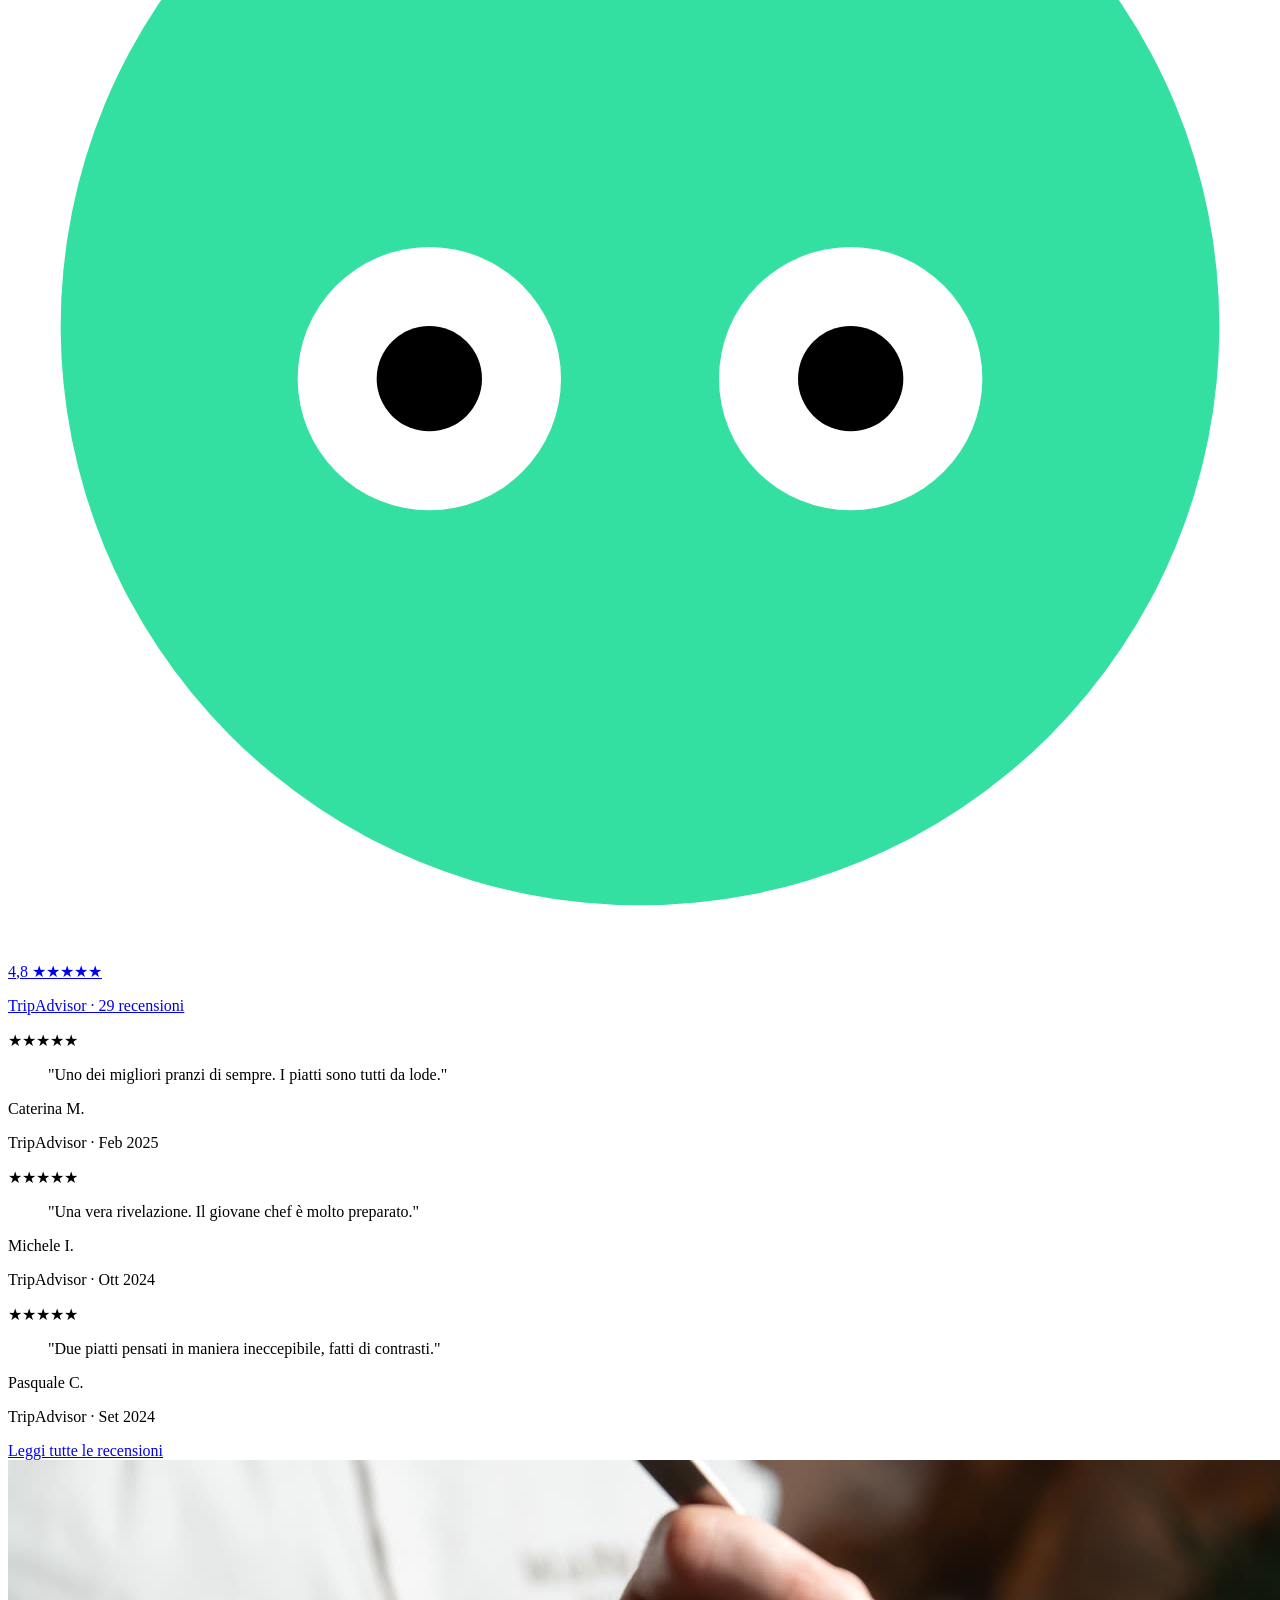
==== commit dd3ba130: "Remove beverage section from menu page + fix all Italian accents (è, à, ù, ì) across site" ====
--- a/index.html
+++ b/index.html
@@ -11,7 +11,7 @@
 
 <meta property="og:type" content="restaurant.restaurant">
 <meta property="og:title" content="Soprannomi Osteria Contemporanea - Bari">
-<meta property="og:description" content="Tradizione pugliese e creativita' nel cuore di Bari. Chef Alessandro Fasano.">
+<meta property="og:description" content="Tradizione pugliese e creatività nel cuore di Bari. Chef Alessandro Fasano.">
 <meta property="og:image" content="https://www.soprannomiosteriacontemporanea.it/images/og-image.jpg">
 <meta property="og:url" content="https://www.soprannomiosteriacontemporanea.it/">
 <meta property="og:locale" content="it_IT">
@@ -98,9 +98,10 @@
   },
   "geo": {
     "@type": "GeoCoordinates",
-    "latitude": 41.1133,
-    "longitude": 16.8569
+    "latitude": 41.1169408,
+    "longitude": 16.8737989
   },
+  "hasMap": "https://www.google.com/maps/place/Soprannomi+Osteria+Contemporanea/@41.1169408,16.8737989,17z/data=!4m6!3m5!1s0x1347e97120acc13f:0xfaa024e31bec3527!8m2!3d41.1169408!4d16.8737989",
   "openingHoursSpecification": [
     { "@type": "OpeningHoursSpecification", "dayOfWeek": ["Tuesday", "Wednesday", "Thursday"], "opens": "19:00", "closes": "23:00" },
     { "@type": "OpeningHoursSpecification", "dayOfWeek": ["Friday", "Saturday"], "opens": "12:00", "closes": "15:00" },
@@ -129,7 +130,7 @@
       "author": { "@type": "Person", "name": "Michele I." },
       "datePublished": "2024-10",
       "reviewRating": { "@type": "Rating", "ratingValue": "5", "bestRating": "5" },
-      "reviewBody": "Una vera rivelazione. Il giovane chef e' molto preparato.",
+      "reviewBody": "Una vera rivelazione. Il giovane chef è molto preparato.",
       "publisher": { "@type": "Organization", "name": "TripAdvisor" }
     },
     {
@@ -184,7 +185,7 @@
     <h1 class="font-serif font-normal text-5xl md:text-7xl lg:text-8xl mb-4 leading-none">Soprannomi</h1>
     <p class="font-serif italic text-xl md:text-2xl mb-8 text-cream/90">Osteria Contemporanea</p>
     <p class="text-base md:text-lg max-w-2xl mx-auto mb-10 text-cream/85 leading-relaxed">
-      Nel cuore di Bari, dove la tradizione pugliese incontra la creativita'. Lo chef <strong class="font-medium text-gold">Alessandro Fasano</strong> reinventa ricette locali con ingredienti freschi di stagione.
+      Nel cuore di Bari, dove la tradizione pugliese incontra la creatività. Lo chef <strong class="font-medium text-gold">Alessandro Fasano</strong> reinventa ricette locali con ingredienti freschi di stagione.
     </p>
     <div class="flex flex-col sm:flex-row gap-4 justify-center items-center">
       <a href="prenota.html"
@@ -244,7 +245,7 @@
                alt="Sala accogliente dell'osteria" class="w-full h-full object-cover hover:scale-105 transition duration-700">
         </div>
         <h3 class="font-serif text-2xl mb-3">Atmosfera familiare</h3>
-        <p class="text-charcoal/75 leading-relaxed">Accoglienza calda e informale grazie all'ospitalita' della famiglia Fasano. Un rifugio nel cuore di Bari.</p>
+        <p class="text-charcoal/75 leading-relaxed">Accoglienza calda e informale grazie all'ospitalità della famiglia Fasano. Un rifugio nel cuore di Bari.</p>
       </article>
     </div>
   </div>
@@ -257,10 +258,10 @@
       <p class="text-terracotta uppercase tracking-[0.3em] text-xs mb-4">Il menu</p>
       <h2 class="font-serif text-4xl md:text-5xl mb-6 leading-tight">Sapori che parlano di Puglia</h2>
       <p class="text-charcoal/80 mb-6 leading-relaxed">
-        Dagli antipasti tradizionali alle paste fresche tirate a mano, dai secondi di mare e di terra ai dolci della casa: ogni piatto racconta una storia del territorio, riletta con la sensibilita' contemporanea dello chef Alessandro Fasano.
+        Dagli antipasti tradizionali alle paste fresche tirate a mano, dai secondi di mare e di terra ai dolci della casa: ogni piatto racconta una storia del territorio, riletta con la sensibilità contemporanea dello chef Alessandro Fasano.
       </p>
       <ul class="space-y-3 mb-8 text-charcoal/80">
-        <li class="flex items-start gap-3"><span class="text-gold">&bull;</span> Antipasti pugliesi e specialita' di stagione</li>
+        <li class="flex items-start gap-3"><span class="text-gold">&bull;</span> Antipasti pugliesi e specialità di stagione</li>
         <li class="flex items-start gap-3"><span class="text-gold">&bull;</span> Pasta fresca artigianale (orecchiette, cavatelli)</li>
         <li class="flex items-start gap-3"><span class="text-gold">&bull;</span> Pesce fresco e carni del territorio</li>
         <li class="flex items-start gap-3"><span class="text-gold">&bull;</span> Cocktail d'autore, birra artigianale, vini selezionati</li>
@@ -319,7 +320,7 @@
       </article>
       <article class="bg-cream p-8 flex flex-col shadow-sm">
         <div class="text-gold text-lg tracking-tight mb-4">&starf;&starf;&starf;&starf;&starf;</div>
-        <blockquote class="font-serif italic text-lg text-charcoal mb-6 flex-grow leading-snug">"Una vera rivelazione. Il giovane chef e' molto preparato."</blockquote>
+        <blockquote class="font-serif italic text-lg text-charcoal mb-6 flex-grow leading-snug">"Una vera rivelazione. Il giovane chef è molto preparato."</blockquote>
         <footer>
           <p class="font-medium">Michele I.</p>
           <p class="text-xs text-charcoal/60 uppercase tracking-widest mt-1">TripAdvisor &middot; Ott 2024</p>
@@ -376,7 +377,7 @@
   <div class="max-w-7xl mx-auto grid md:grid-cols-4 gap-10 md:gap-8">
     <div class="md:col-span-2">
       <img src="images/logo-white.png" alt="Soprannomi Osteria Contemporanea" class="h-20 mb-4 -ml-2">
-      <p class="text-sm leading-relaxed max-w-md">Nel cuore di Bari, un ristorante dove la tradizione pugliese incontra la creativita'. Atmosfera familiare, sapori autentici.</p>
+      <p class="text-sm leading-relaxed max-w-md">Nel cuore di Bari, un ristorante dove la tradizione pugliese incontra la creatività. Atmosfera familiare, sapori autentici.</p>
     </div>
     <div>
       <p class="text-cream font-medium mb-4 uppercase tracking-wider text-sm">Contatti</p>
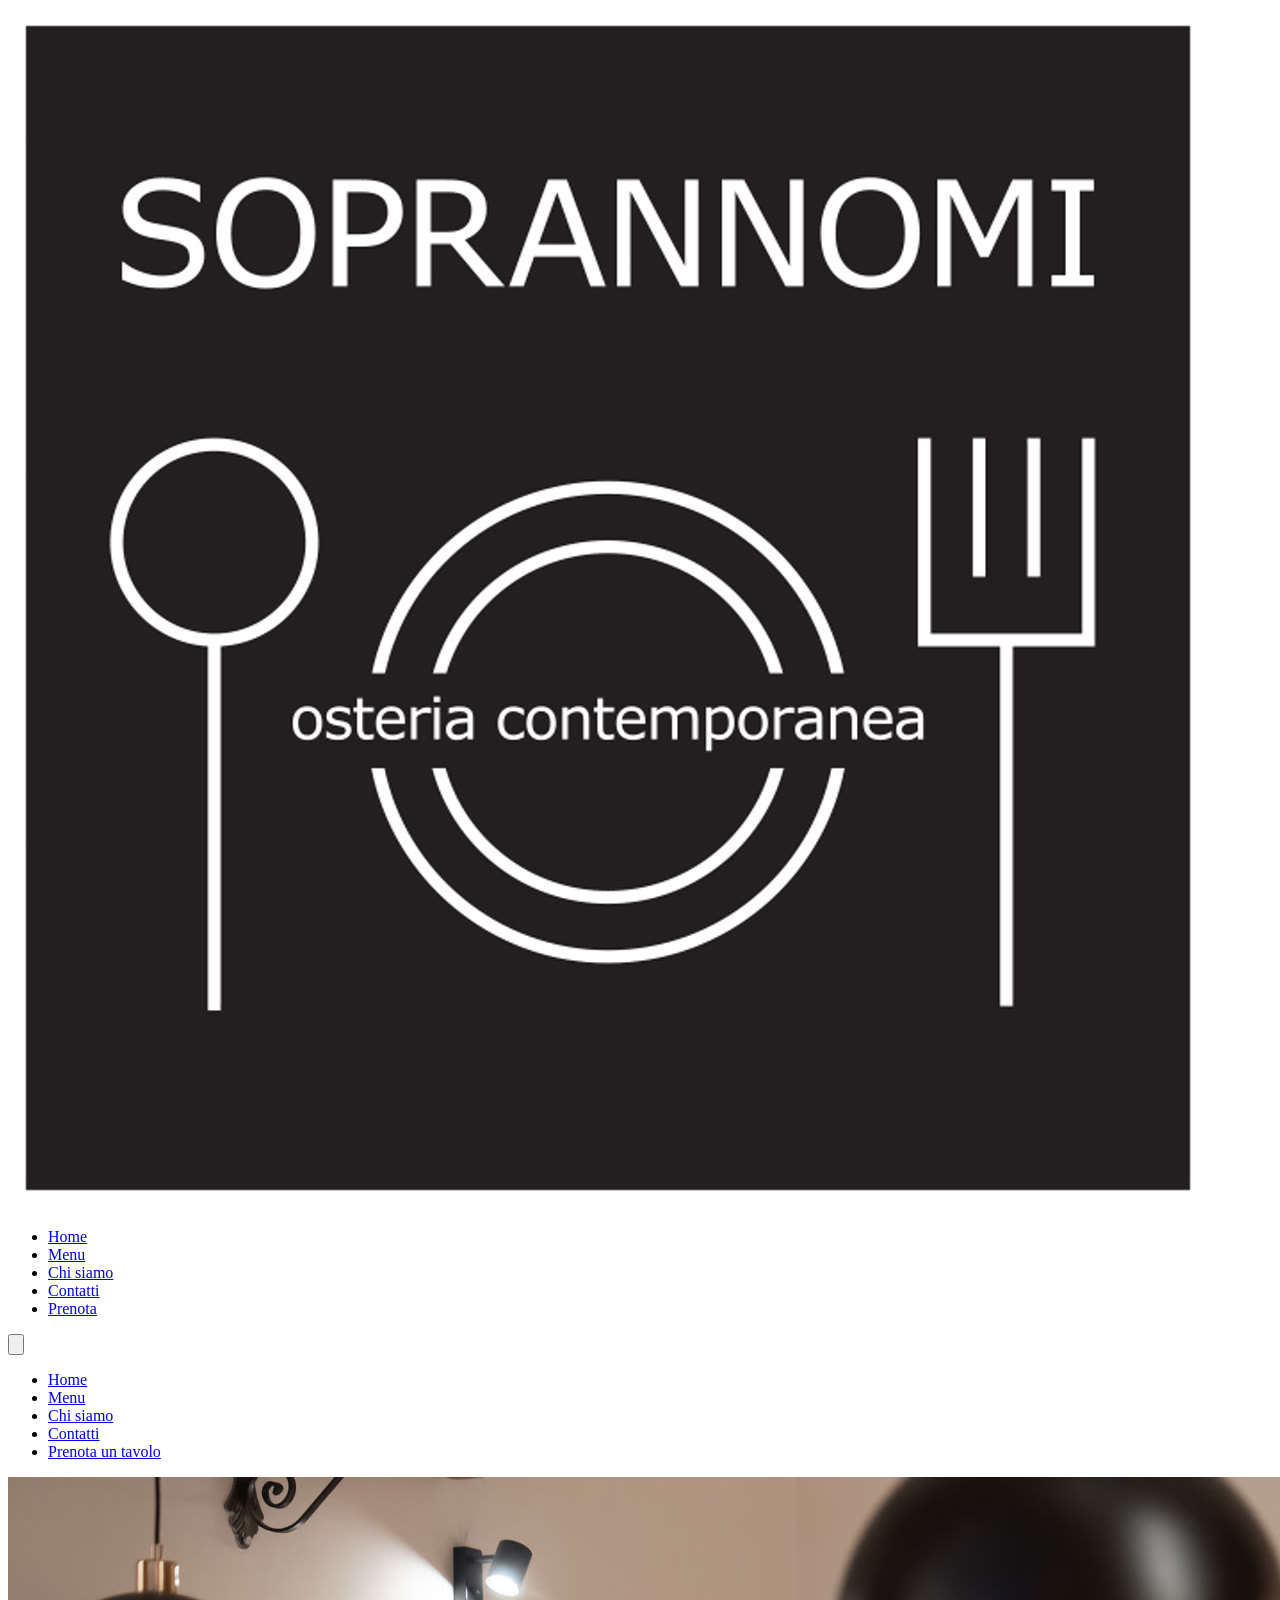
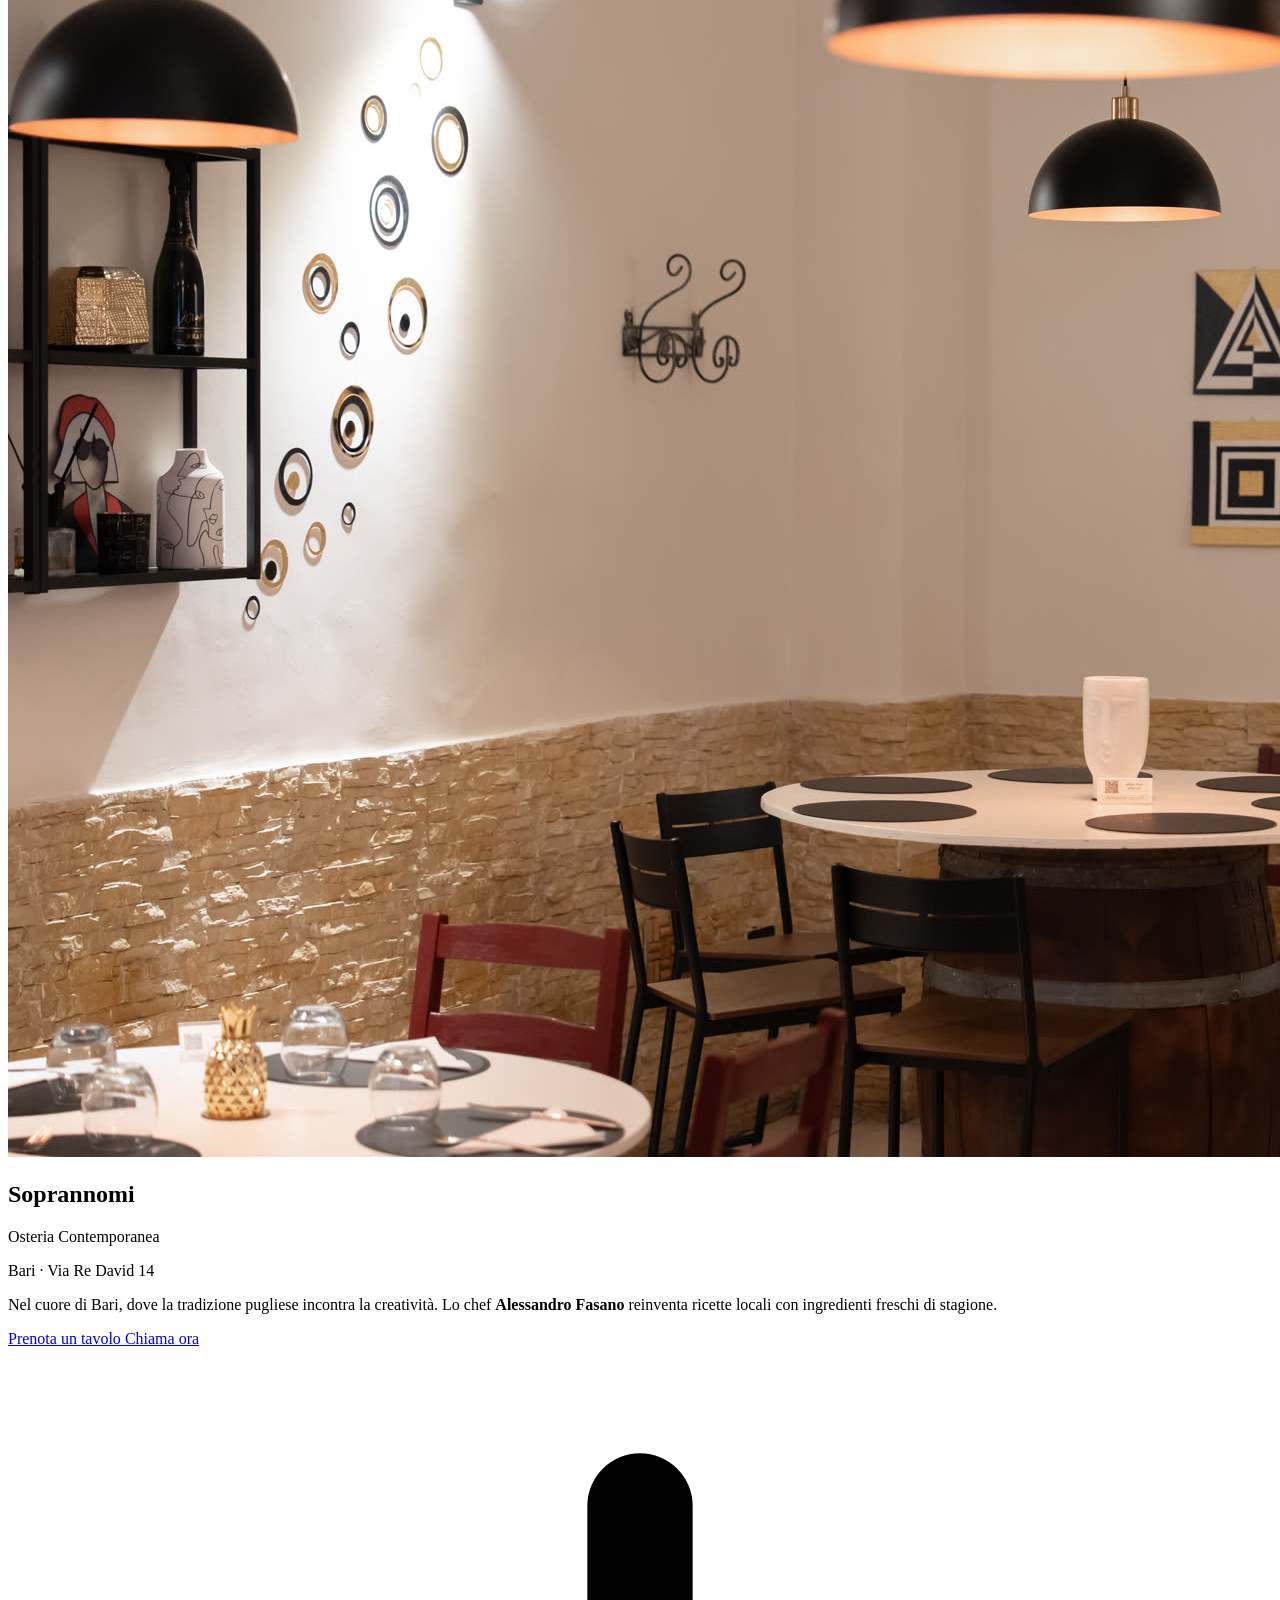
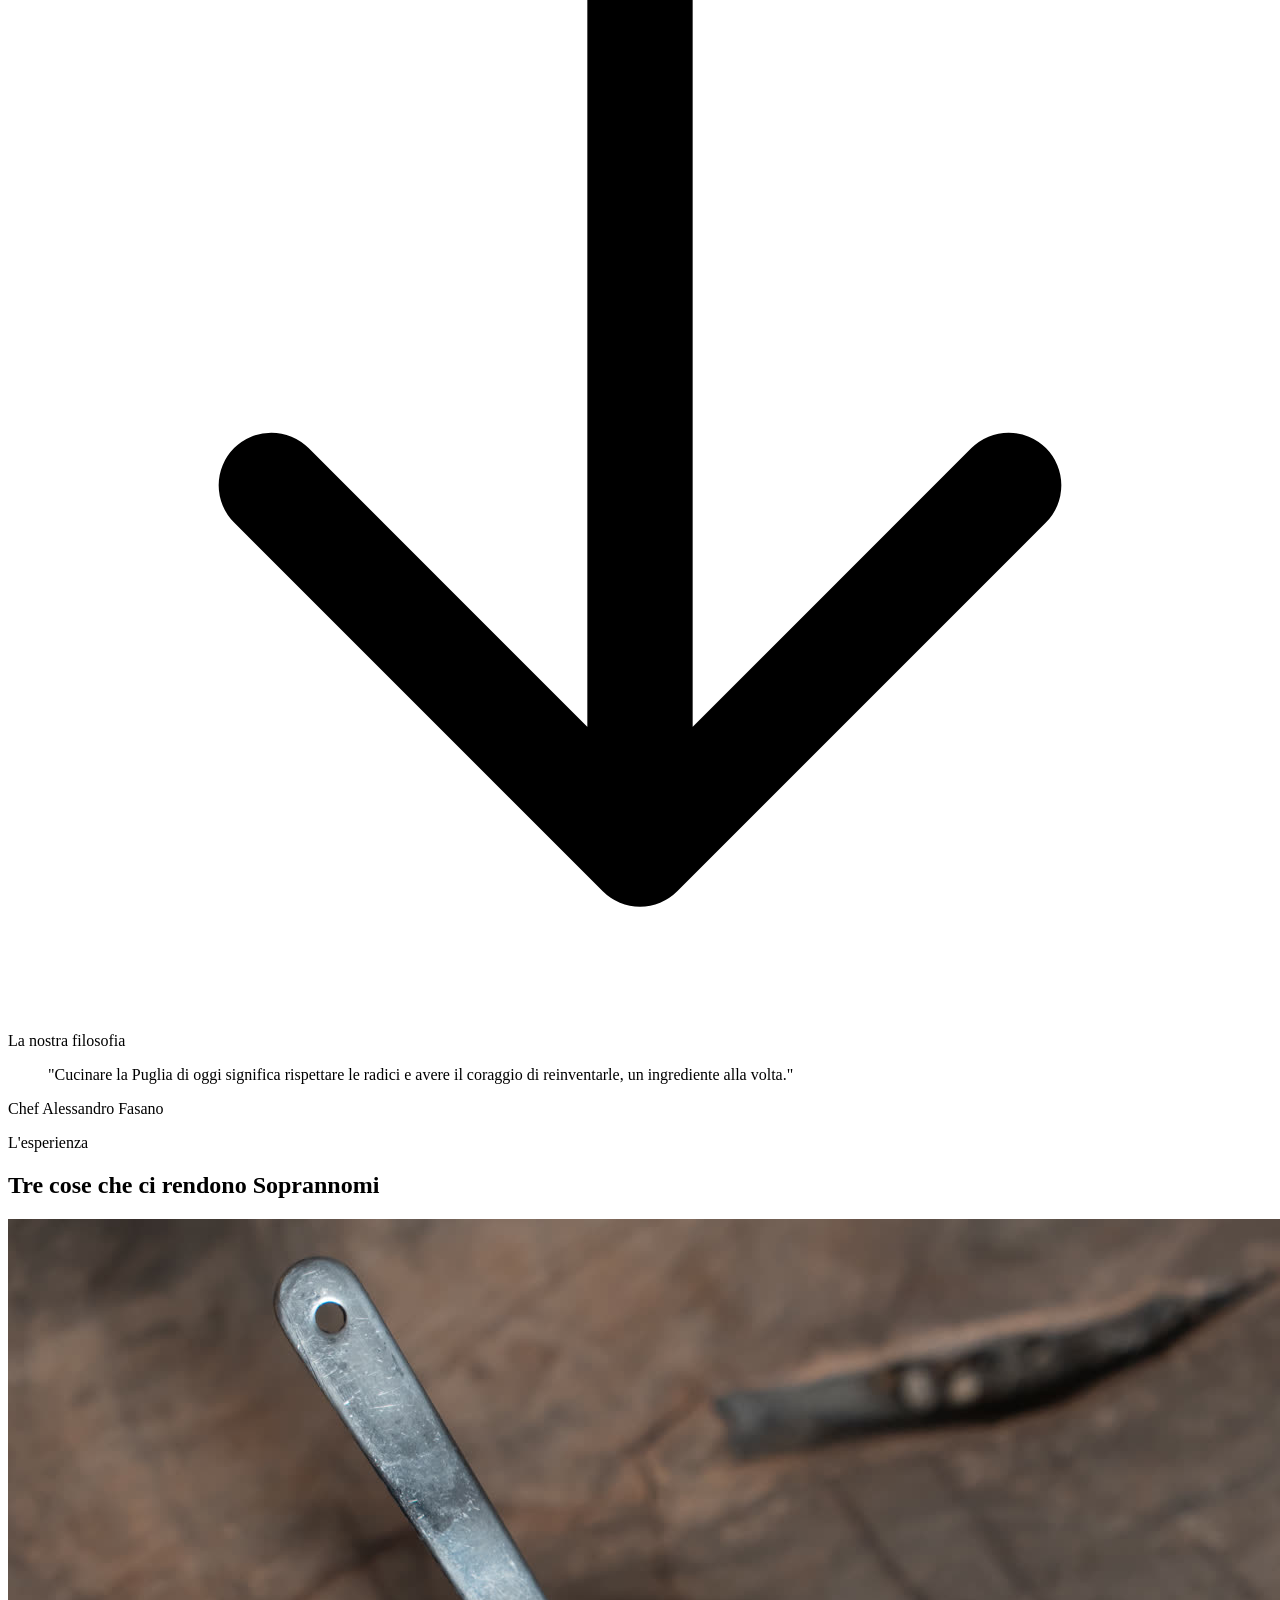
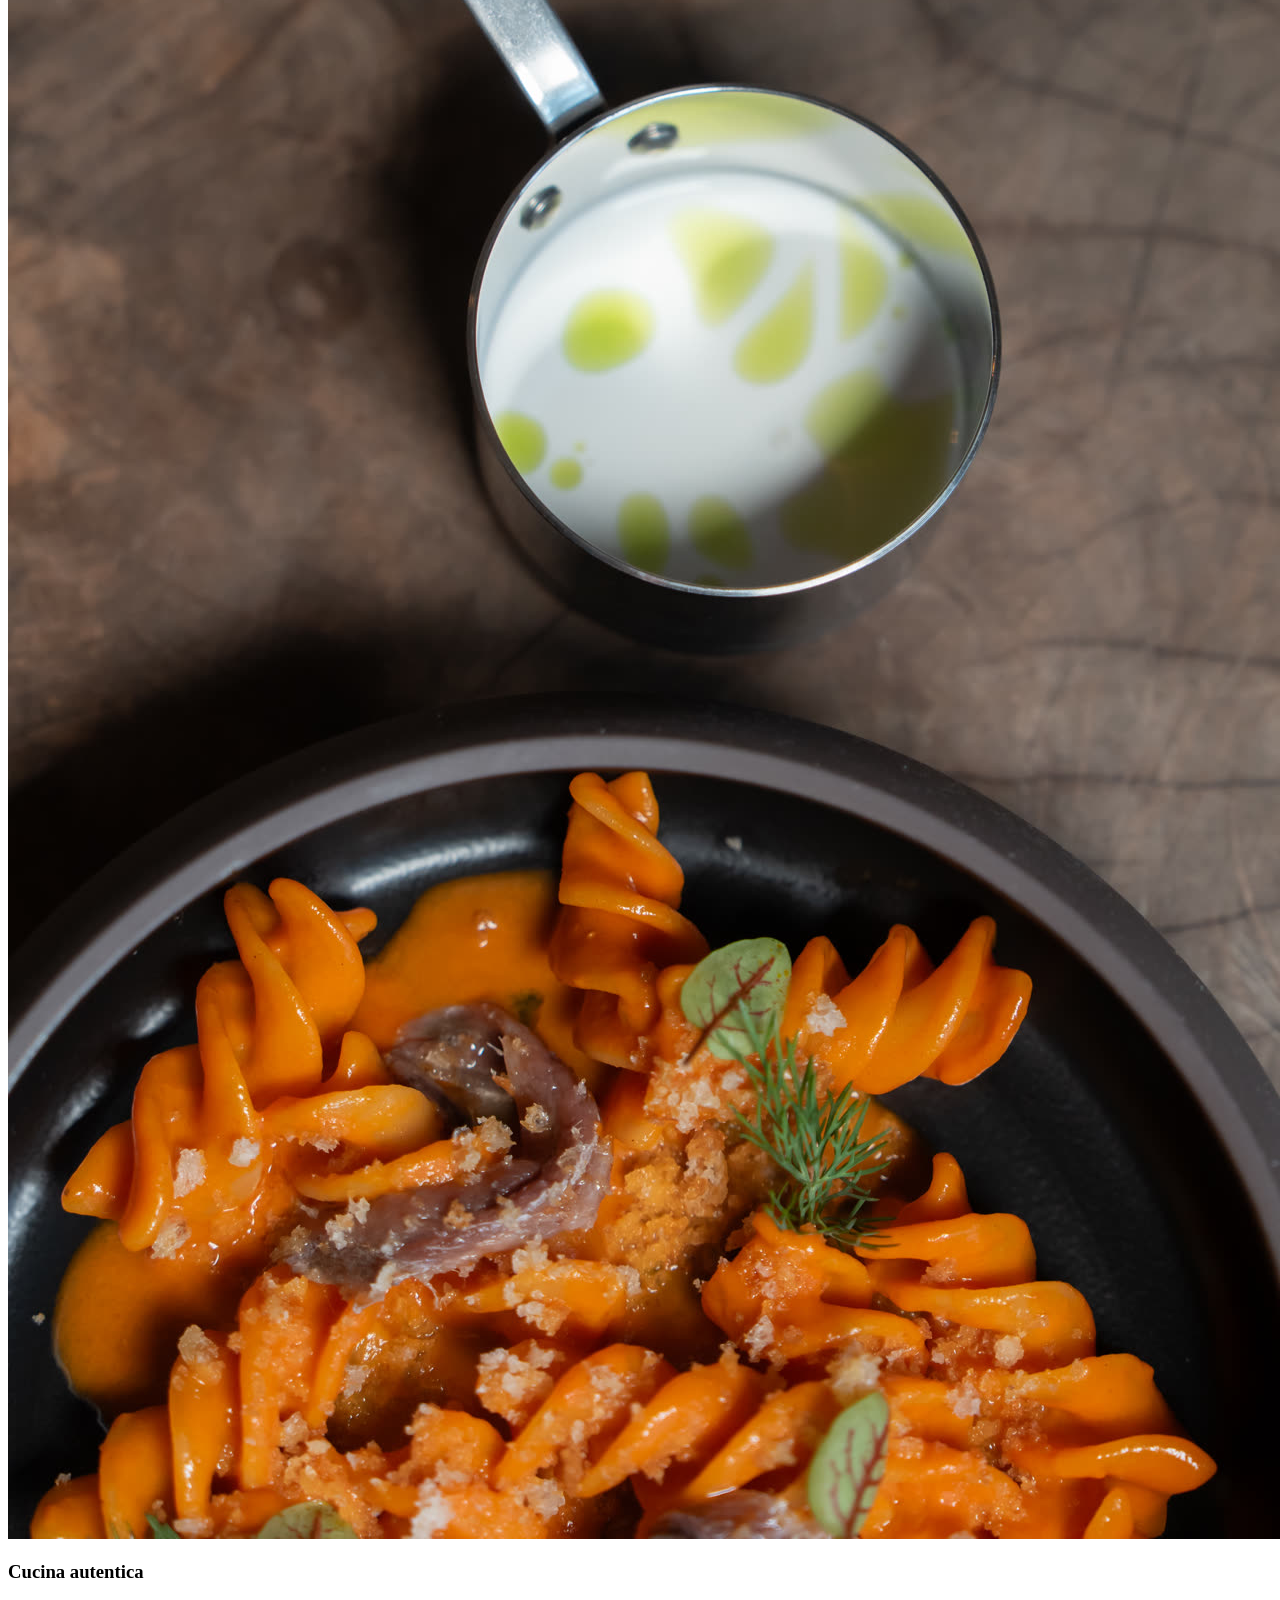
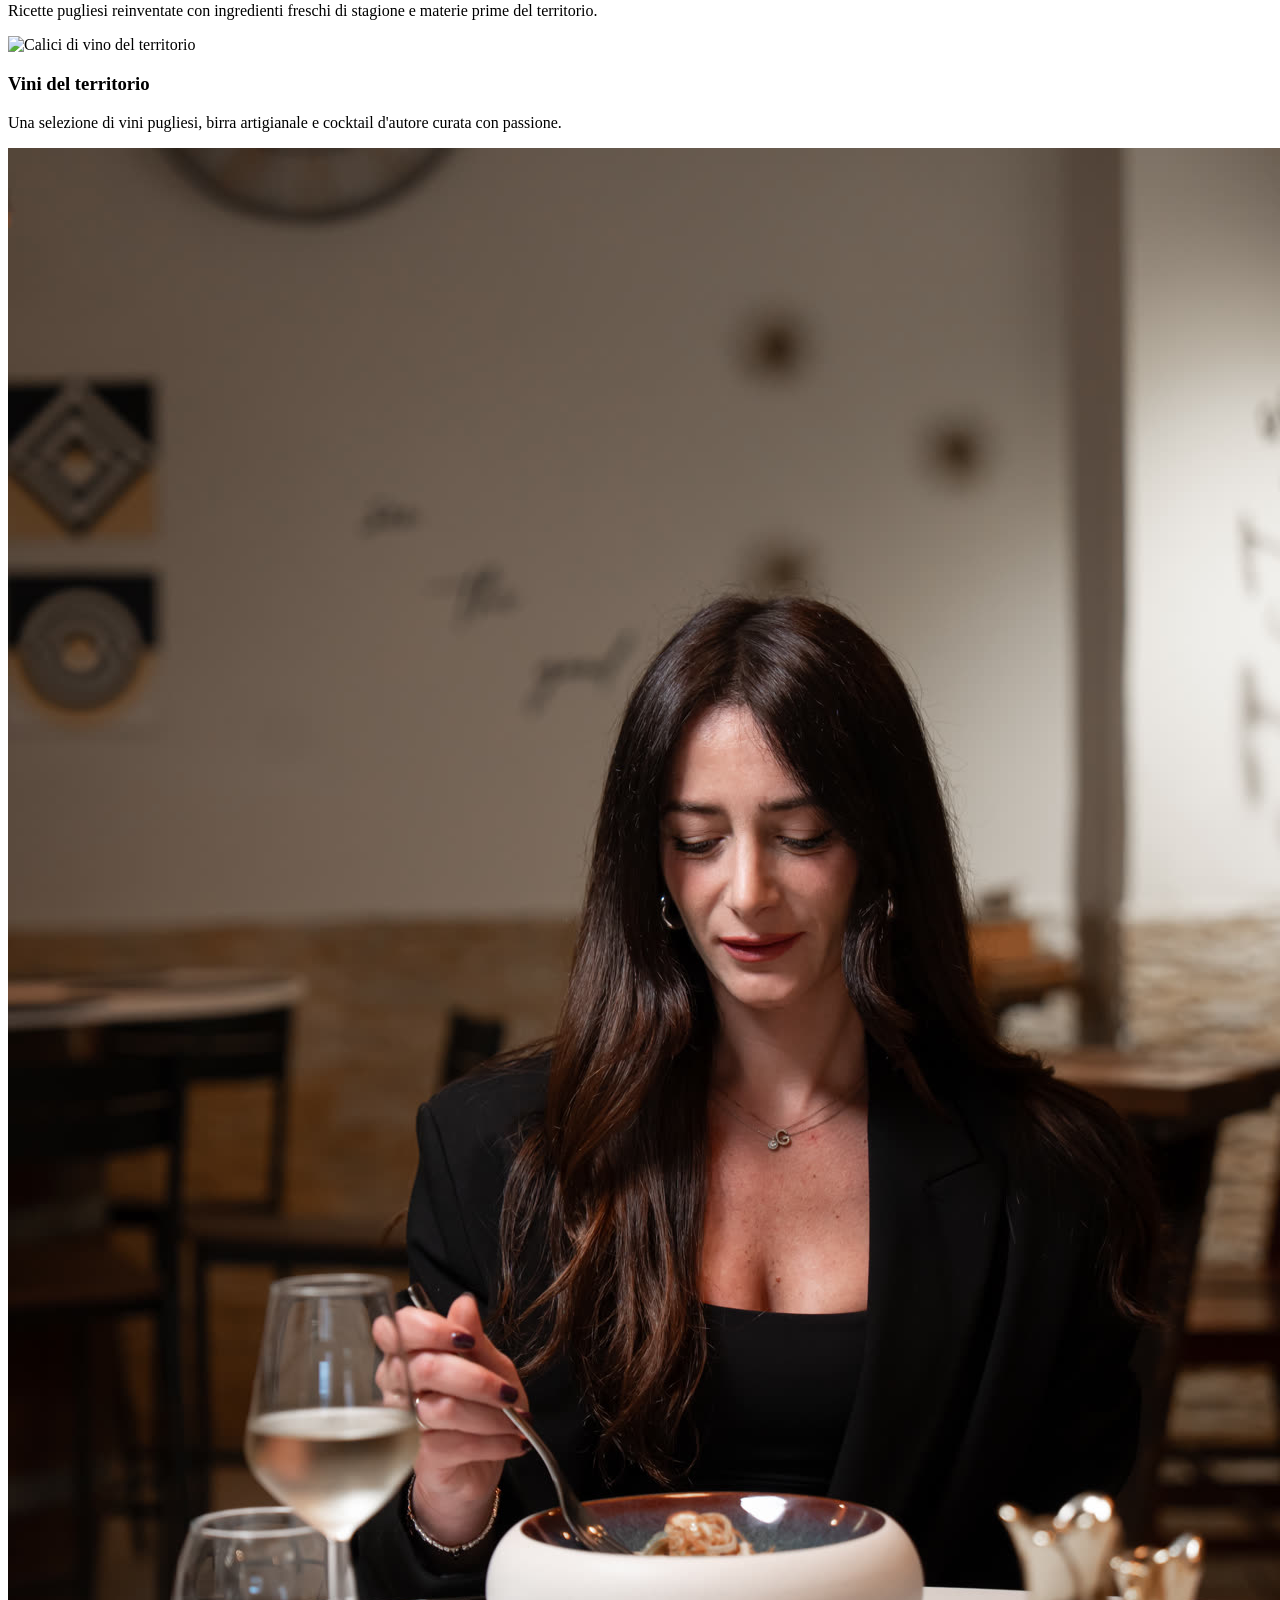
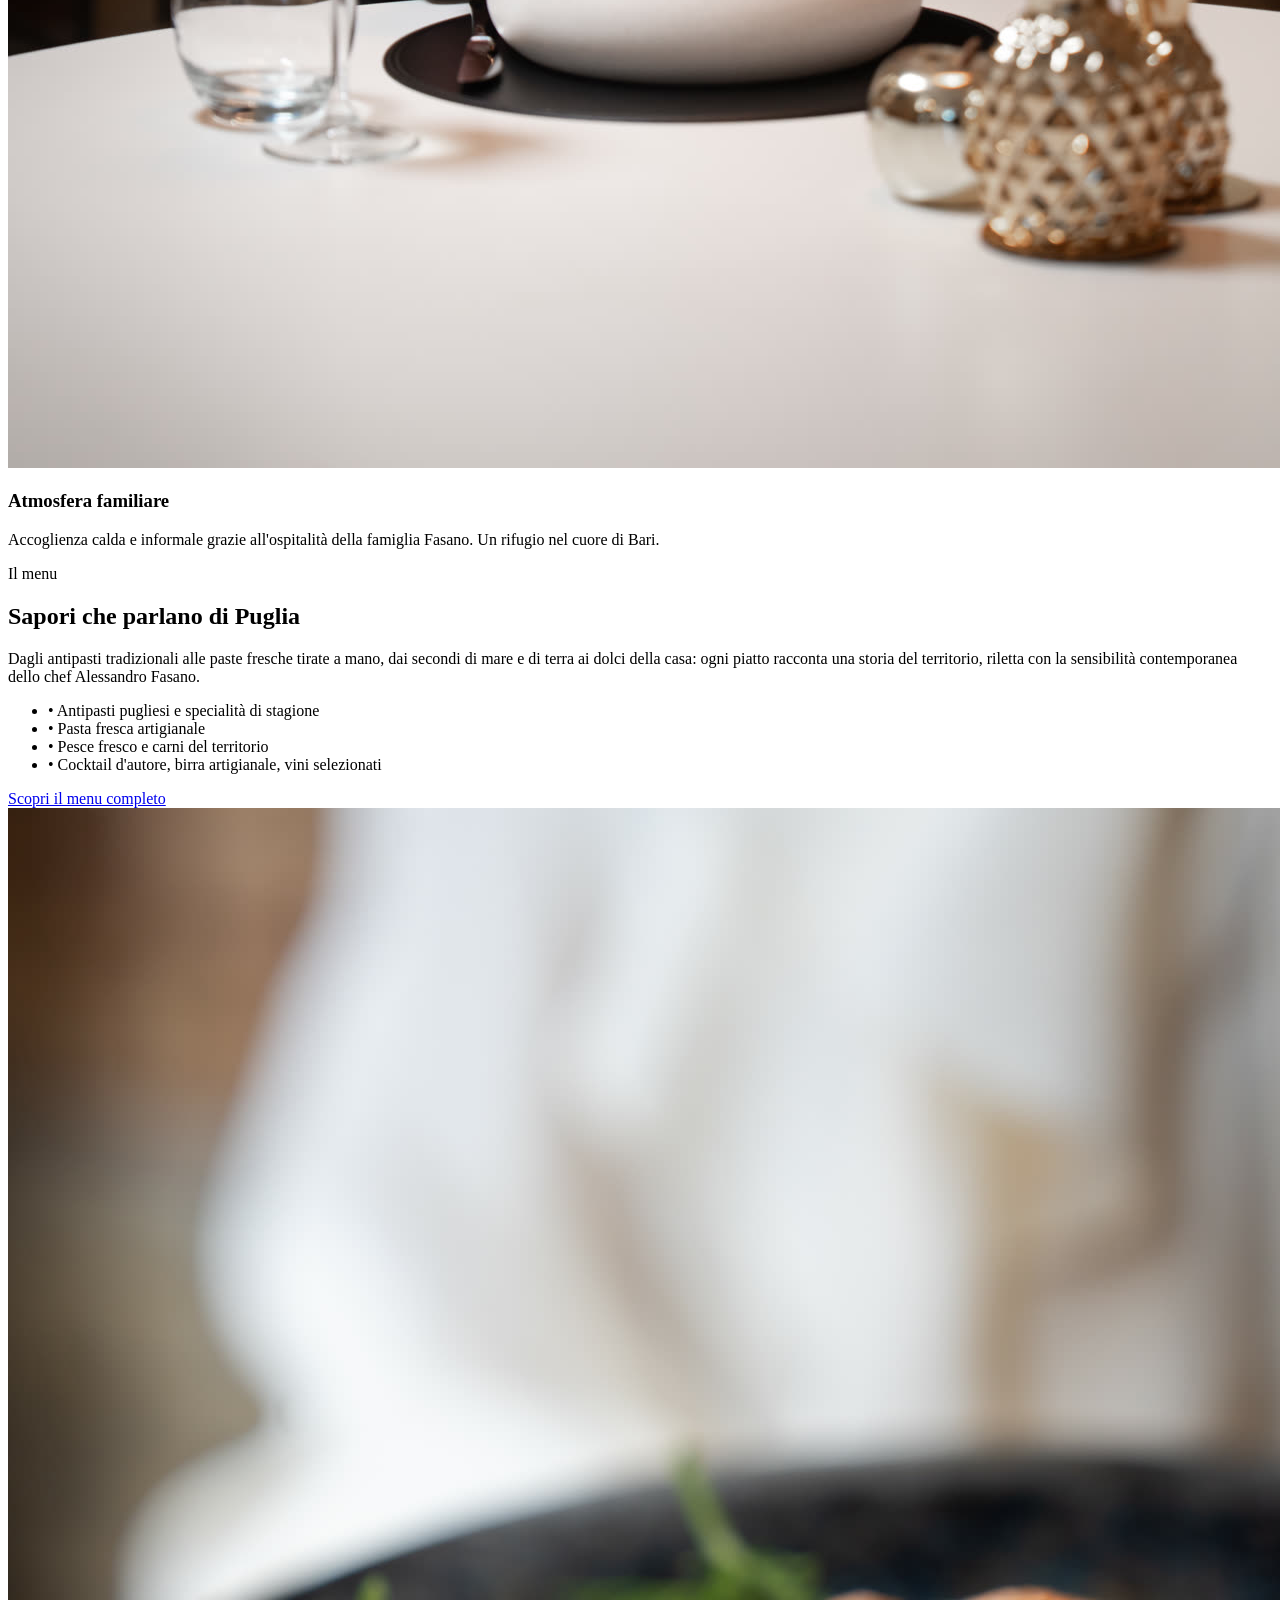
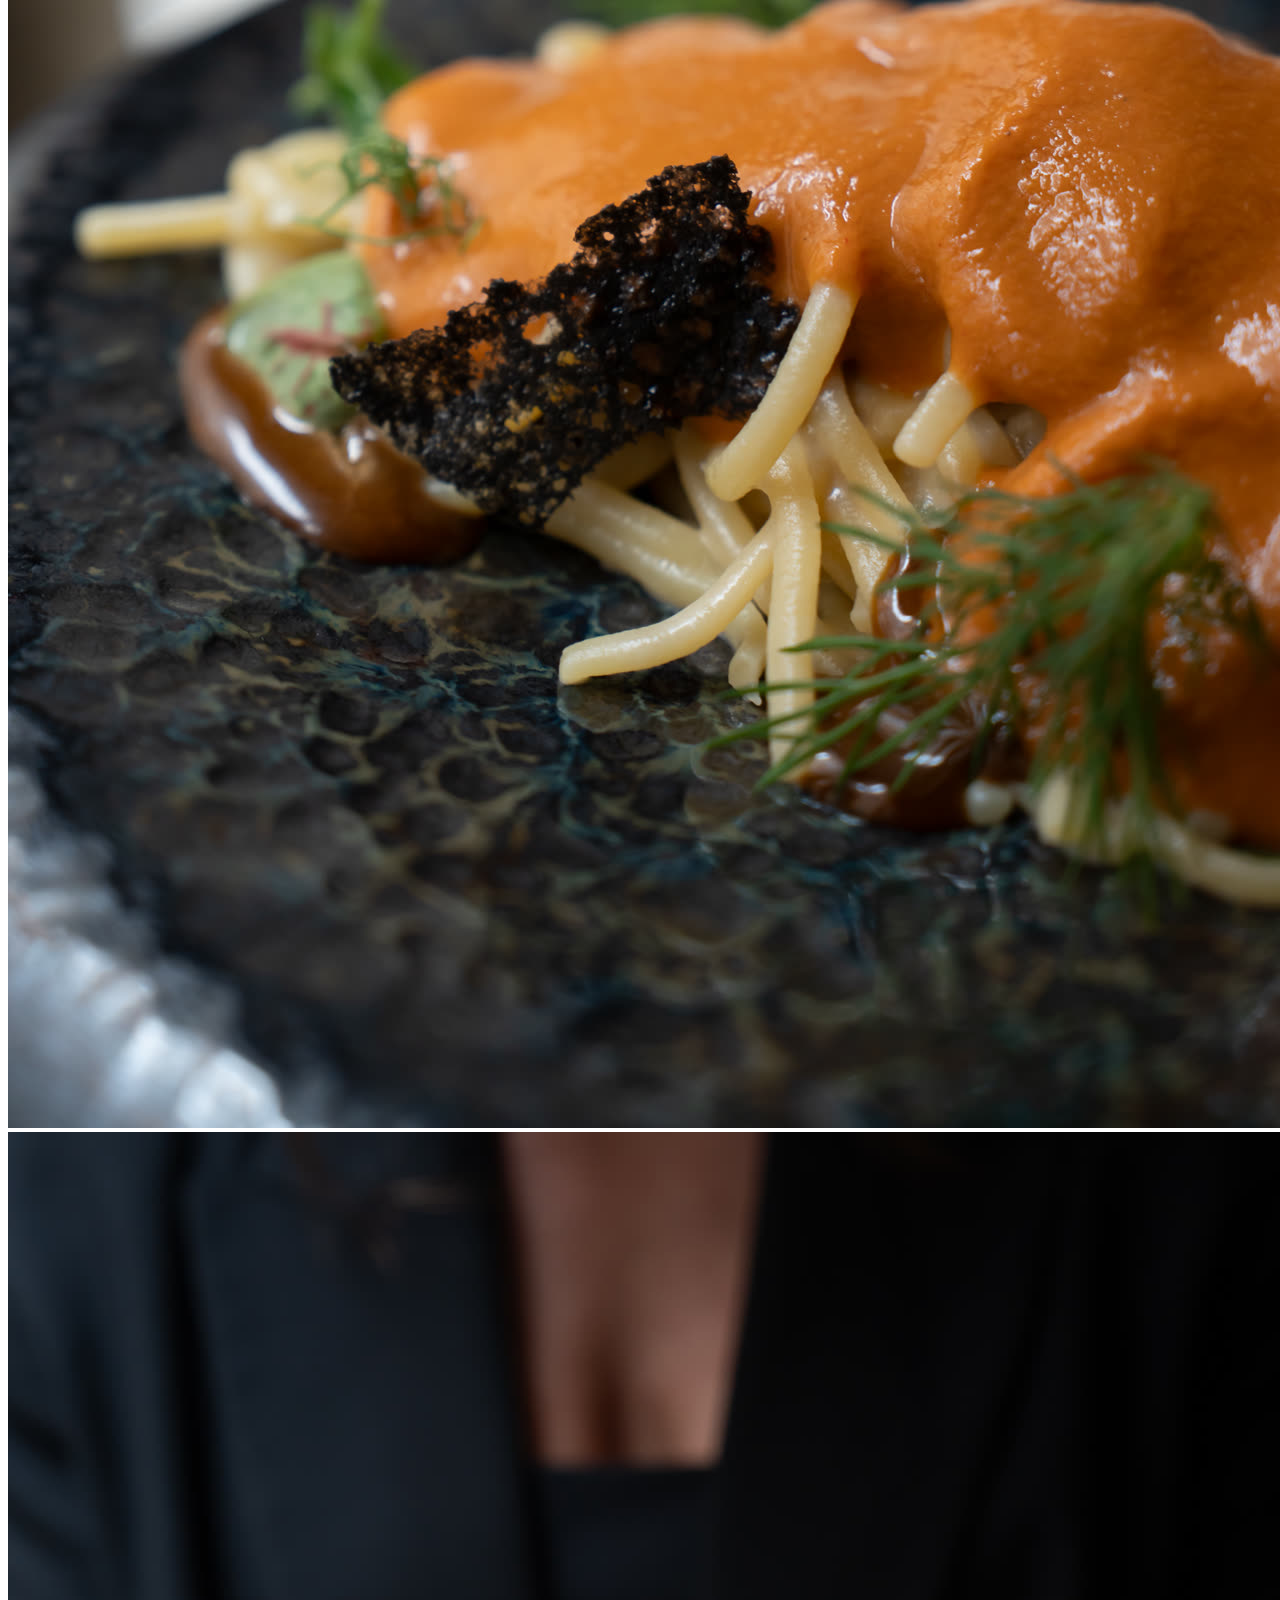
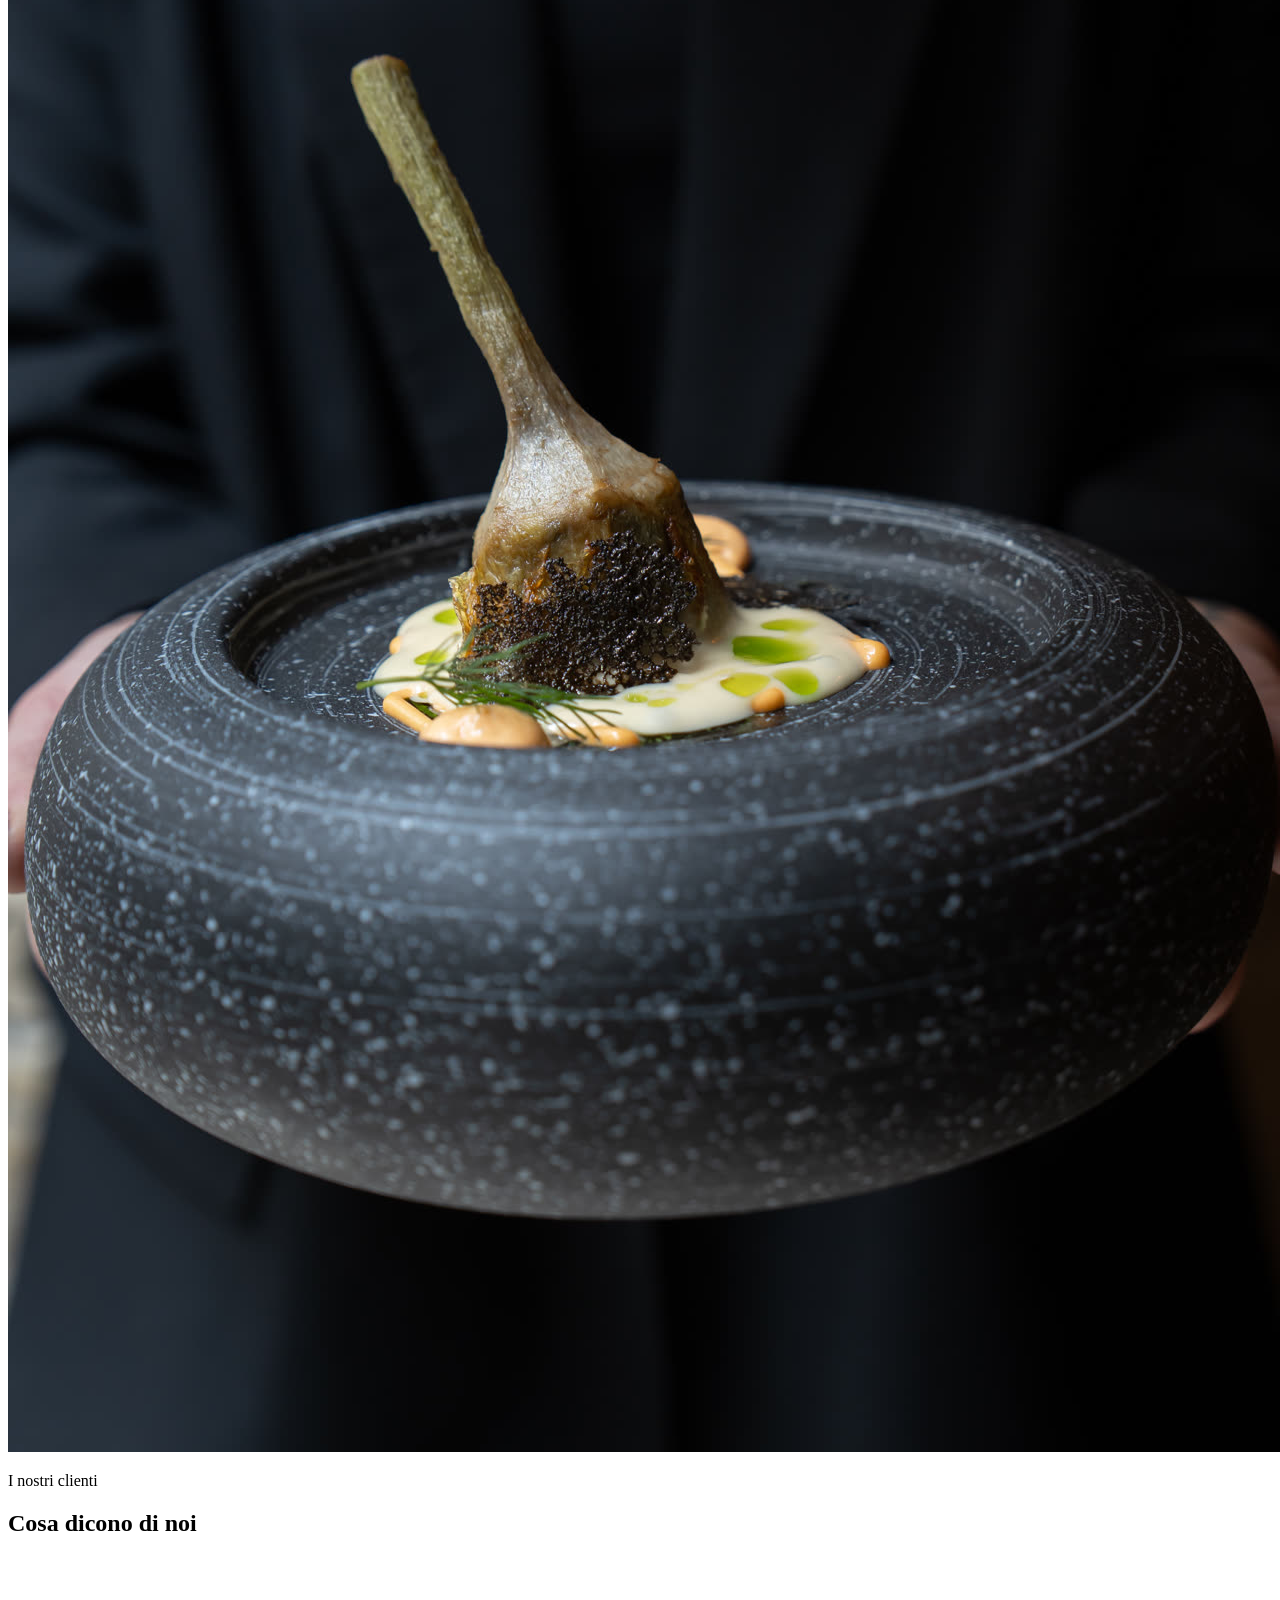
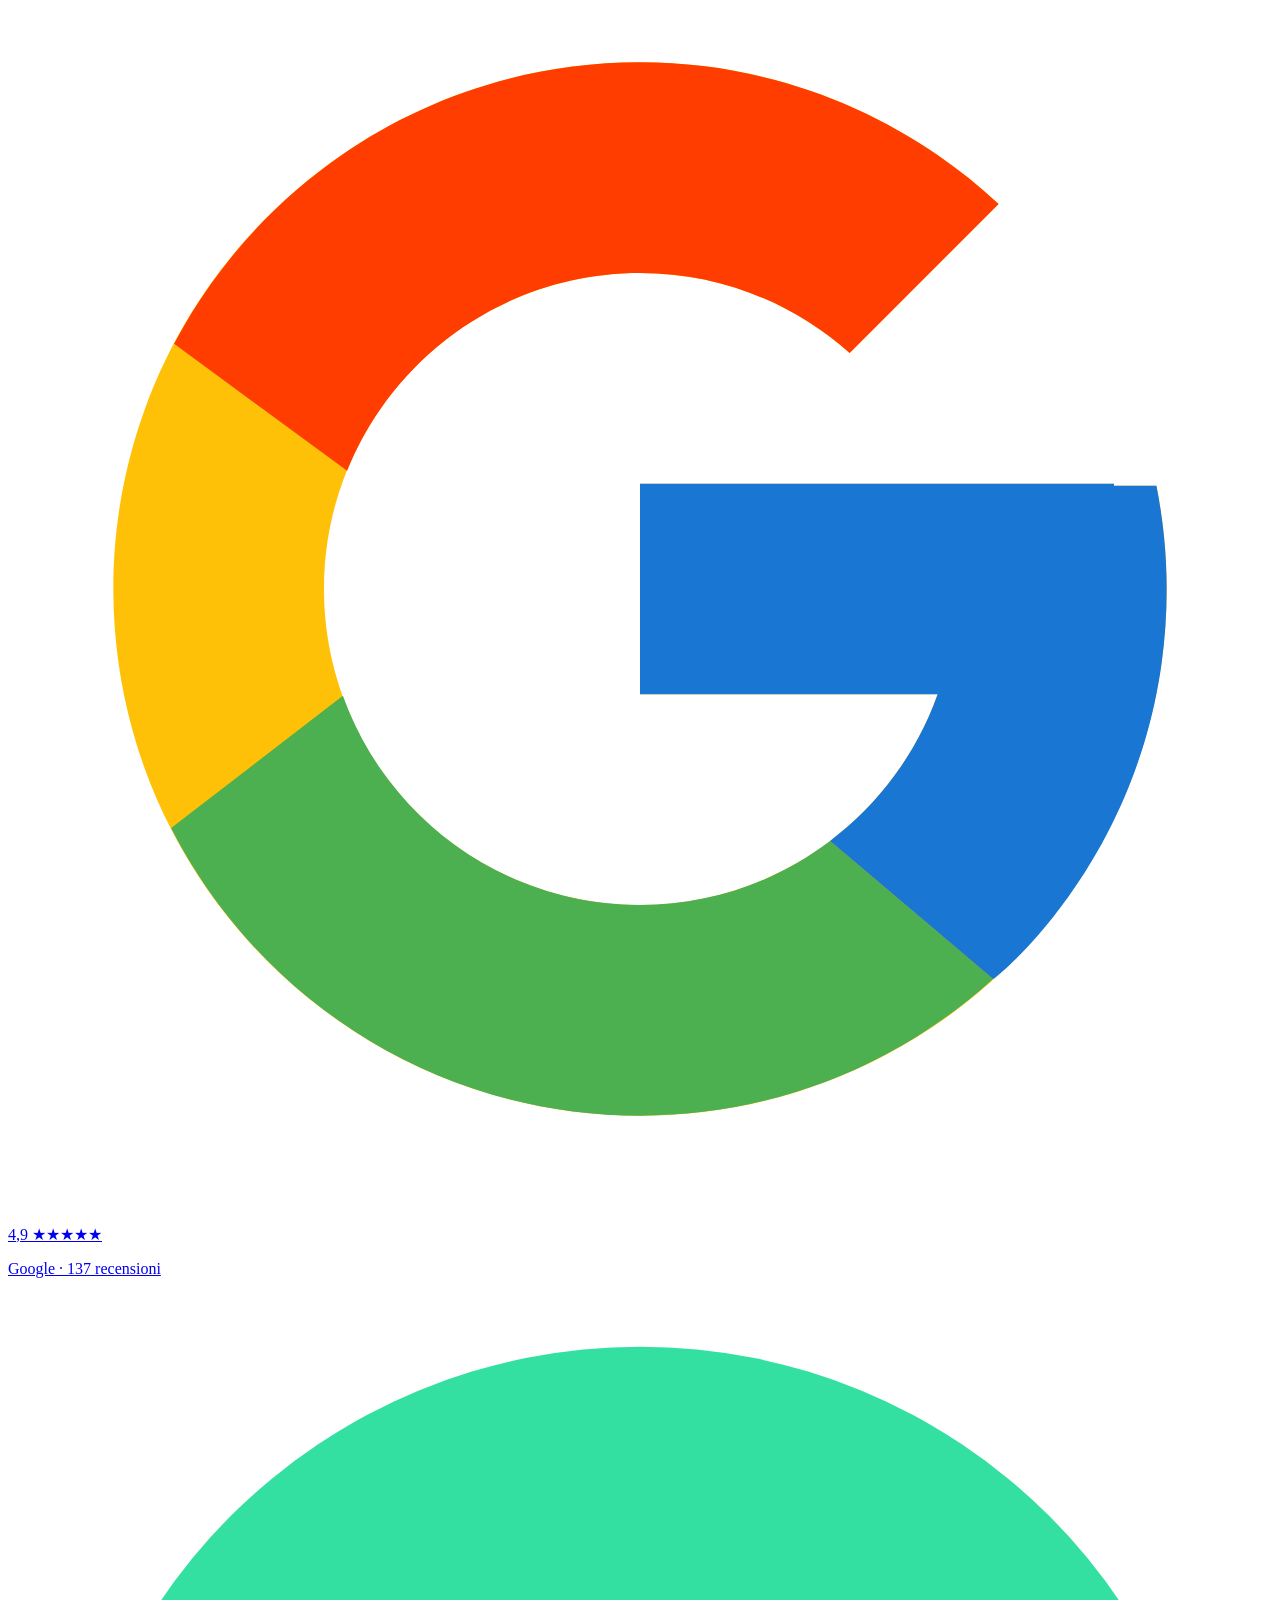
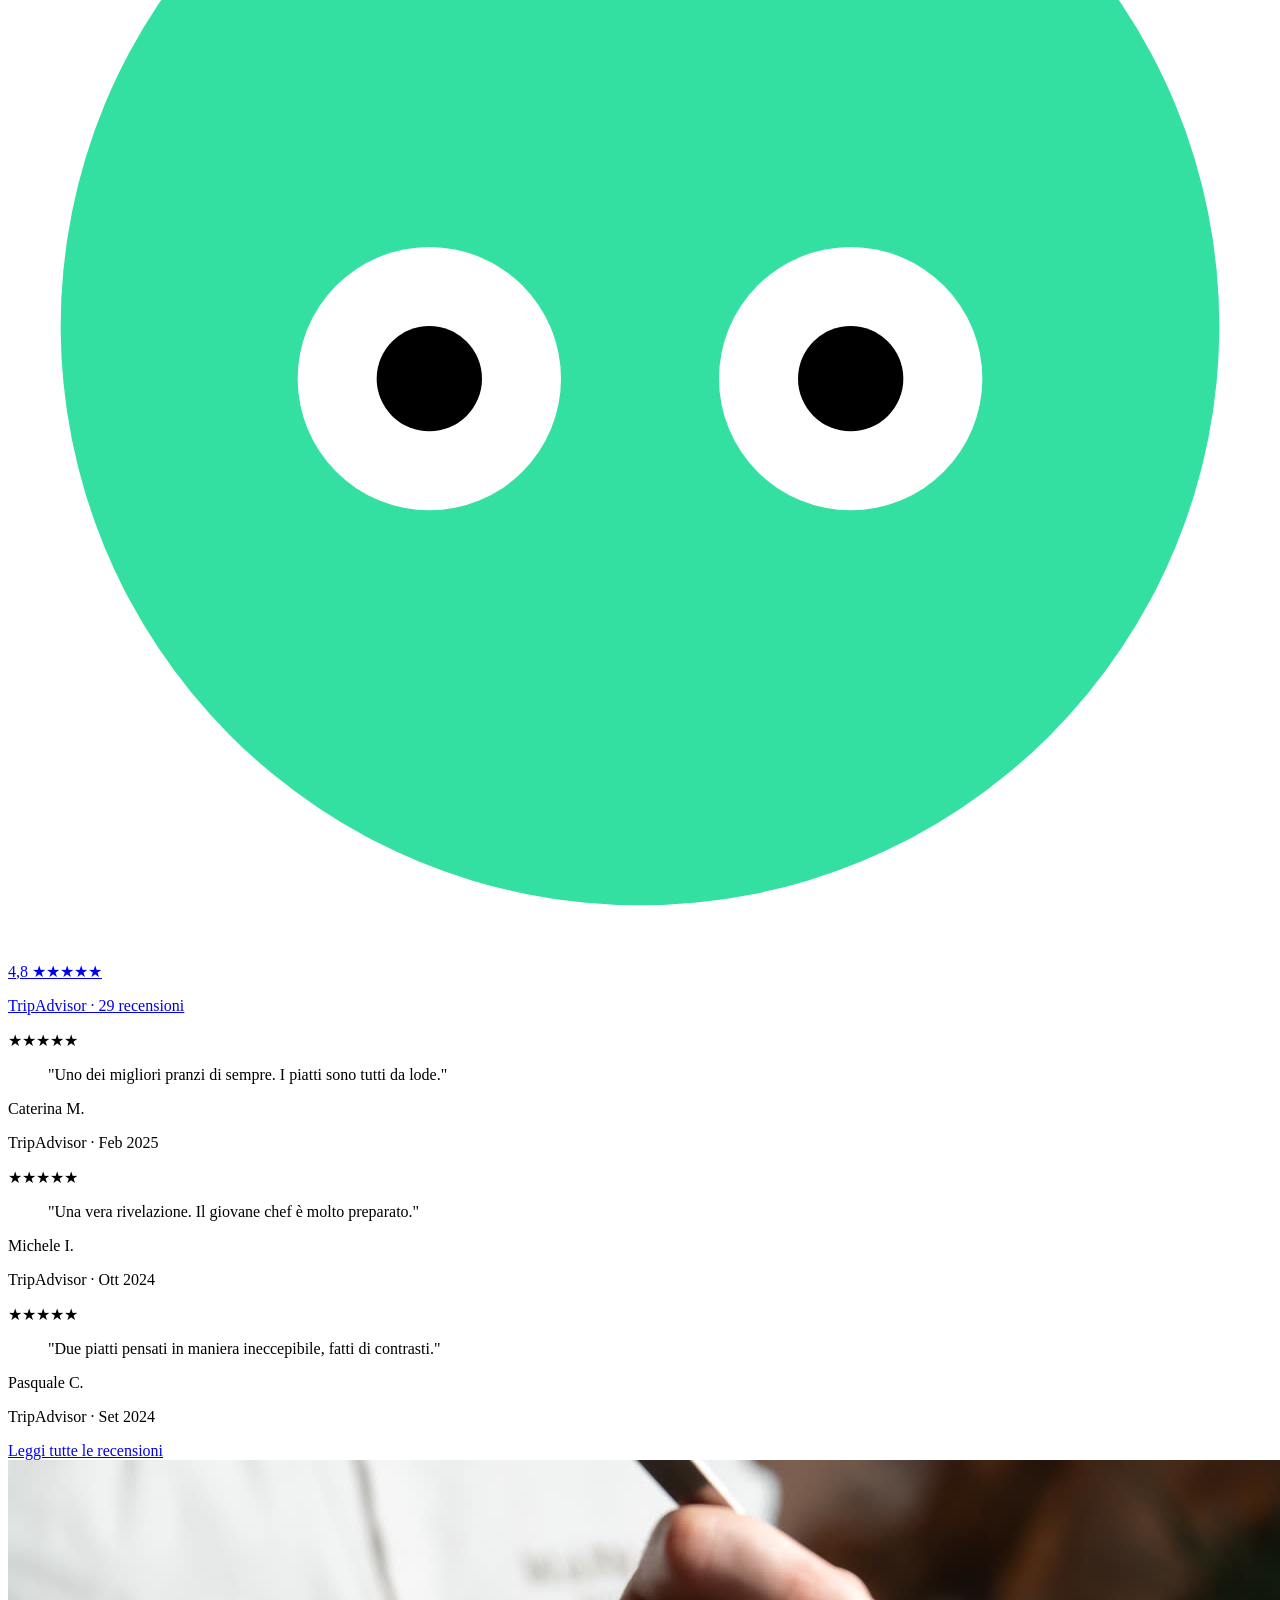
==== commit 6d187aed: "Fix content: hero address layout, pasta card, menu items (Ciao Puglia mia, L'Arricciata, filangé), u" ====
--- a/index.html
+++ b/index.html
@@ -103,10 +103,9 @@
   },
   "hasMap": "https://www.google.com/maps/place/Soprannomi+Osteria+Contemporanea/@41.1169408,16.8737989,17z/data=!4m6!3m5!1s0x1347e97120acc13f:0xfaa024e31bec3527!8m2!3d41.1169408!4d16.8737989",
   "openingHoursSpecification": [
-    { "@type": "OpeningHoursSpecification", "dayOfWeek": ["Tuesday", "Wednesday", "Thursday"], "opens": "19:00", "closes": "23:00" },
-    { "@type": "OpeningHoursSpecification", "dayOfWeek": ["Friday", "Saturday"], "opens": "12:00", "closes": "15:00" },
-    { "@type": "OpeningHoursSpecification", "dayOfWeek": ["Friday", "Saturday"], "opens": "19:00", "closes": "23:00" },
-    { "@type": "OpeningHoursSpecification", "dayOfWeek": "Sunday", "opens": "12:00", "closes": "15:00" }
+    { "@type": "OpeningHoursSpecification", "dayOfWeek": ["Tuesday", "Wednesday", "Thursday"], "opens": "18:00", "closes": "23:00" },
+    { "@type": "OpeningHoursSpecification", "dayOfWeek": ["Friday", "Saturday", "Sunday"], "opens": "12:00", "closes": "15:00" },
+    { "@type": "OpeningHoursSpecification", "dayOfWeek": ["Friday", "Saturday", "Sunday"], "opens": "18:00", "closes": "23:00" }
   ],
   "acceptsReservations": "True",
   "aggregateRating": {
@@ -181,9 +180,9 @@
        class="absolute inset-0 w-full h-full object-cover">
   <div class="absolute inset-0 bg-gradient-to-b from-charcoal/40 via-charcoal/30 to-charcoal/85"></div>
   <div class="relative z-10 text-center text-cream px-4 max-w-4xl">
-    <p class="text-gold uppercase tracking-[0.3em] text-xs md:text-sm mb-6 font-medium">Bari &middot; Via Re David 14</p>
-    <h1 class="font-serif font-normal text-5xl md:text-7xl lg:text-8xl mb-4 leading-none">Soprannomi</h1>
-    <p class="font-serif italic text-xl md:text-2xl mb-8 text-cream/90">Osteria Contemporanea</p>
+    <h1 class="font-serif font-normal text-5xl md:text-7xl lg:text-8xl mb-3 leading-none">Soprannomi</h1>
+    <p class="font-serif italic text-xl md:text-2xl mb-2 text-cream/90">Osteria Contemporanea</p>
+    <p class="text-gold uppercase tracking-[0.3em] text-xs md:text-sm mb-8 font-medium">Bari &middot; Via Re David 14</p>
     <p class="text-base md:text-lg max-w-2xl mx-auto mb-10 text-cream/85 leading-relaxed">
       Nel cuore di Bari, dove la tradizione pugliese incontra la creatività. Lo chef <strong class="font-medium text-gold">Alessandro Fasano</strong> reinventa ricette locali con ingredienti freschi di stagione.
     </p>
@@ -262,7 +261,7 @@
       </p>
       <ul class="space-y-3 mb-8 text-charcoal/80">
         <li class="flex items-start gap-3"><span class="text-gold">&bull;</span> Antipasti pugliesi e specialità di stagione</li>
-        <li class="flex items-start gap-3"><span class="text-gold">&bull;</span> Pasta fresca artigianale (orecchiette, cavatelli)</li>
+        <li class="flex items-start gap-3"><span class="text-gold">&bull;</span> Pasta fresca artigianale</li>
         <li class="flex items-start gap-3"><span class="text-gold">&bull;</span> Pesce fresco e carni del territorio</li>
         <li class="flex items-start gap-3"><span class="text-gold">&bull;</span> Cocktail d'autore, birra artigianale, vini selezionati</li>
       </ul>
@@ -390,10 +389,9 @@
     <div>
       <p class="text-cream font-medium mb-4 uppercase tracking-wider text-sm">Orari</p>
       <ul class="space-y-1 text-sm">
-        <li>Mar-Gio: 19:00-23:00</li>
-        <li>Ven-Sab: 12-15 / 19-23</li>
-        <li>Dom: 12:00-15:00</li>
-        <li class="text-cream/50">Lun: chiuso</li>
+        <li class="text-cream/50">Lunedì: chiuso</li>
+        <li>Mar-Mer-Gio: 18:00 - 23:00</li>
+        <li>Ven-Sab-Dom: 12-15 / 18-23</li>
       </ul>
     </div>
   </div>
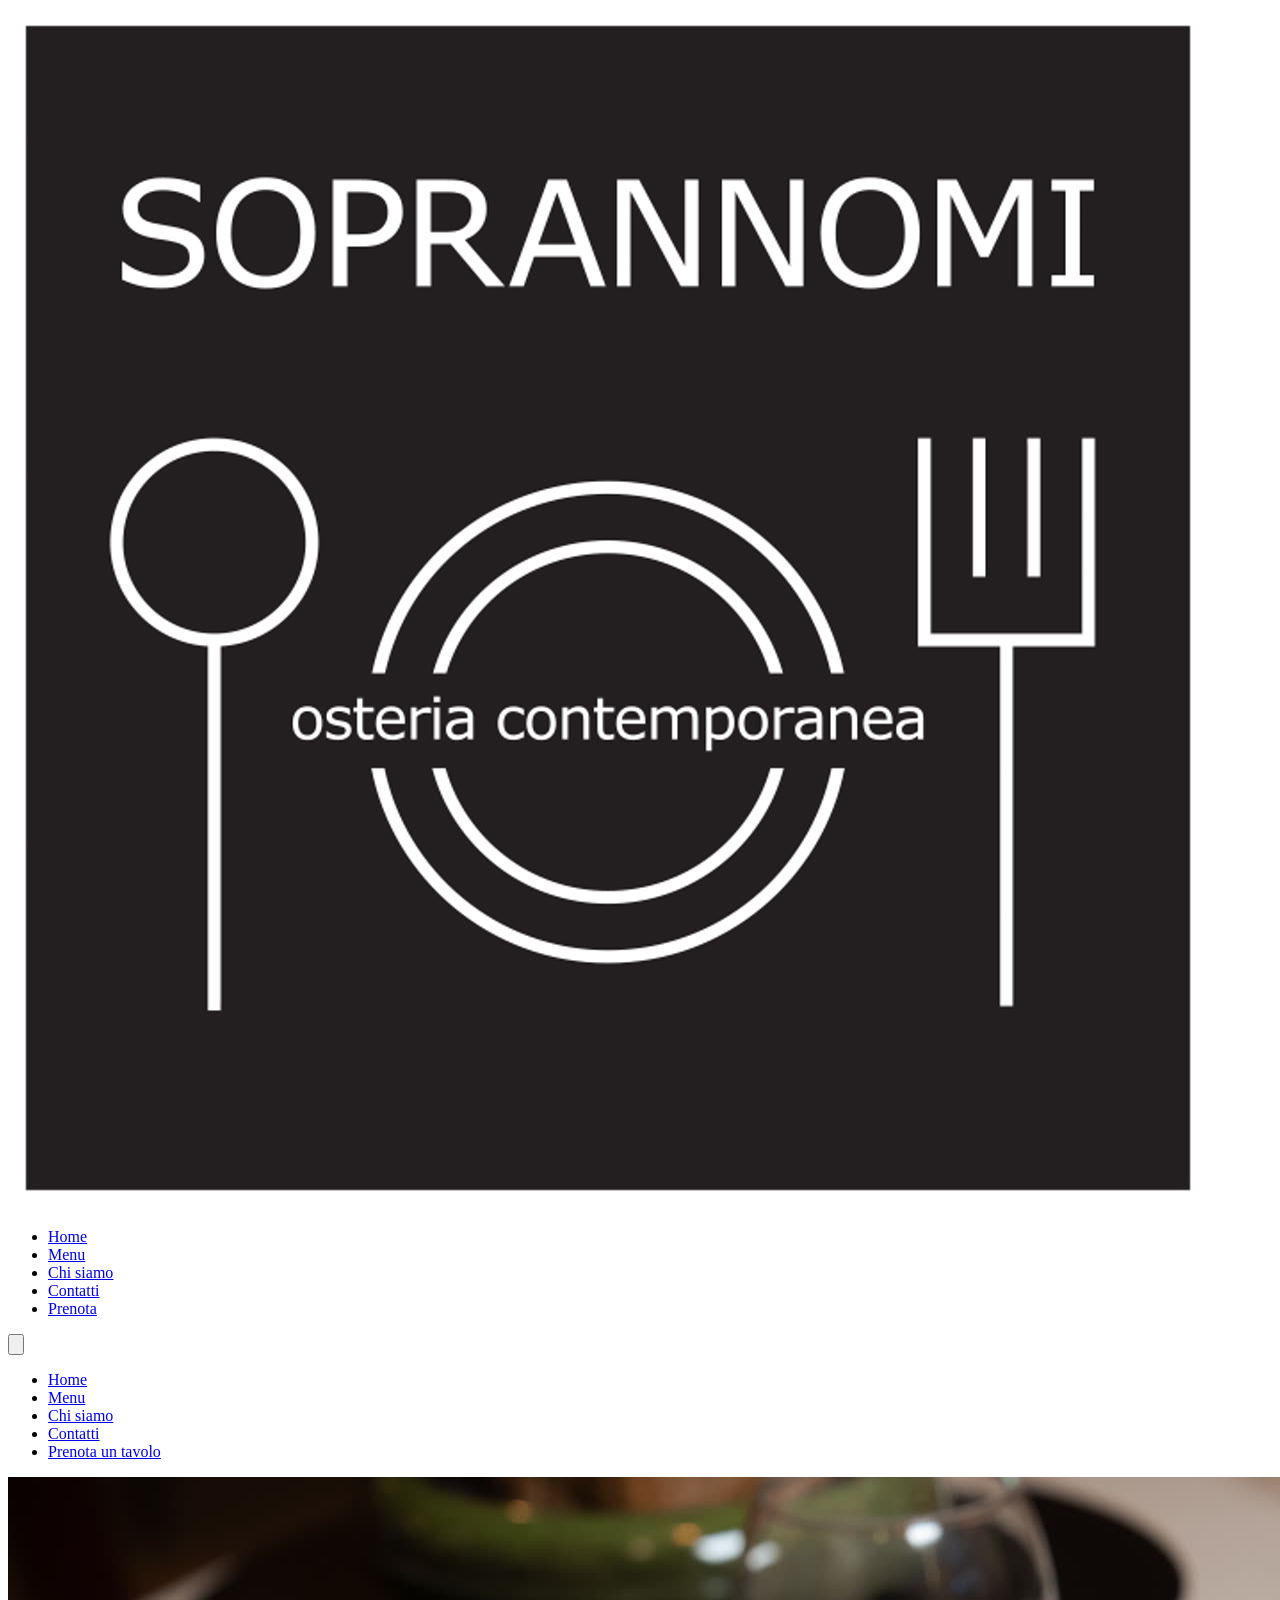
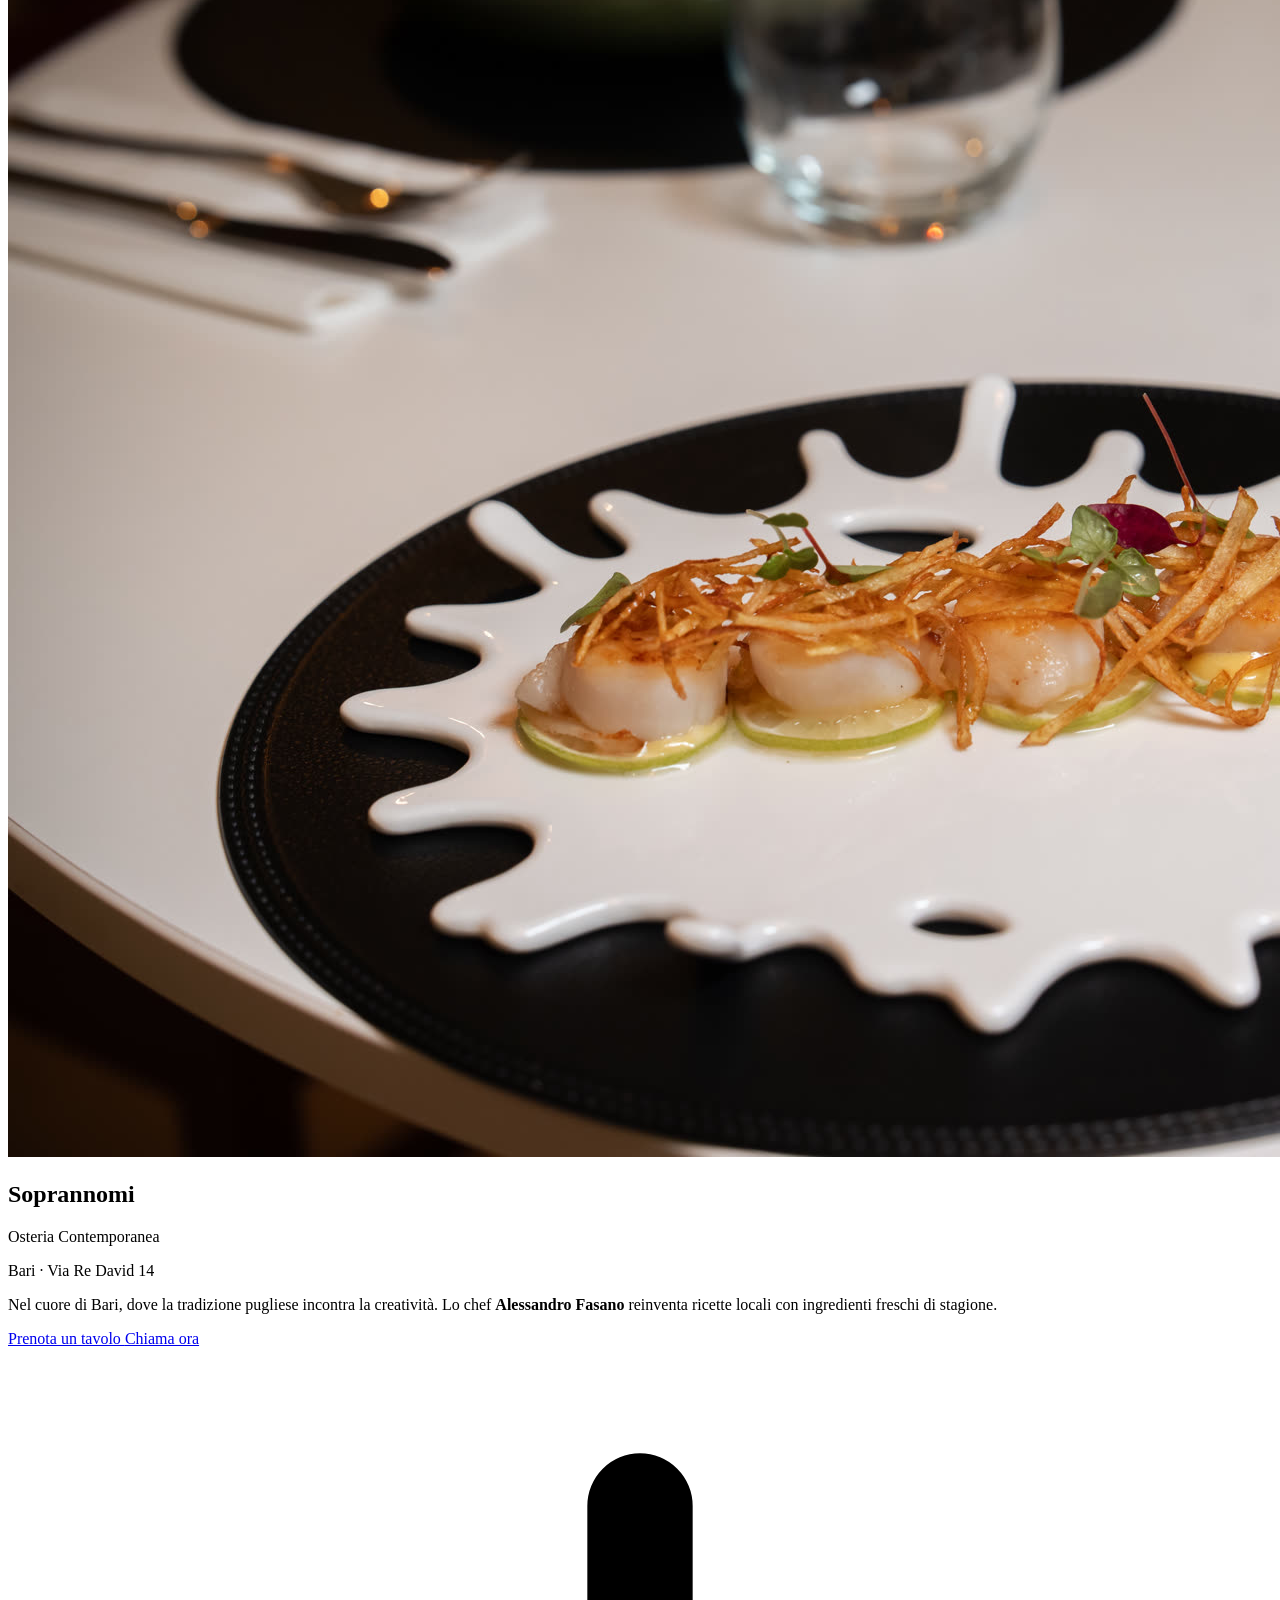
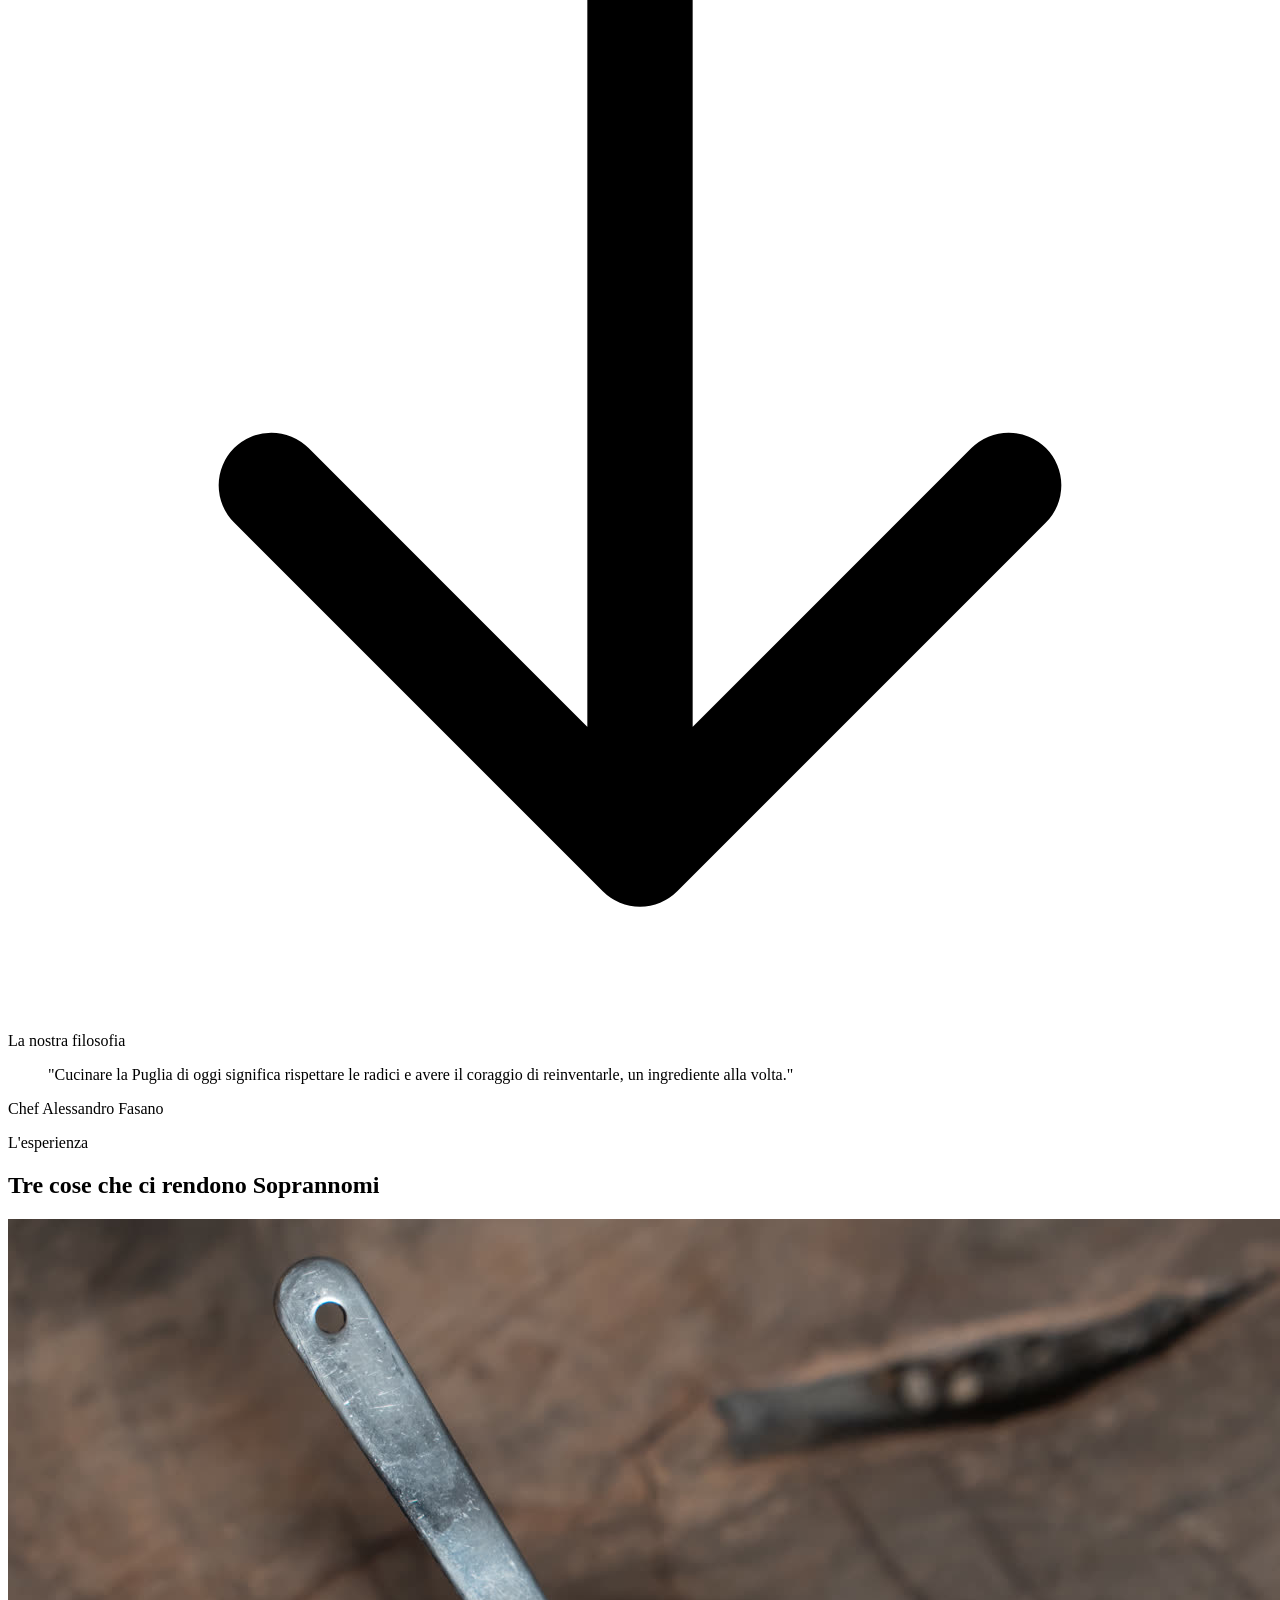
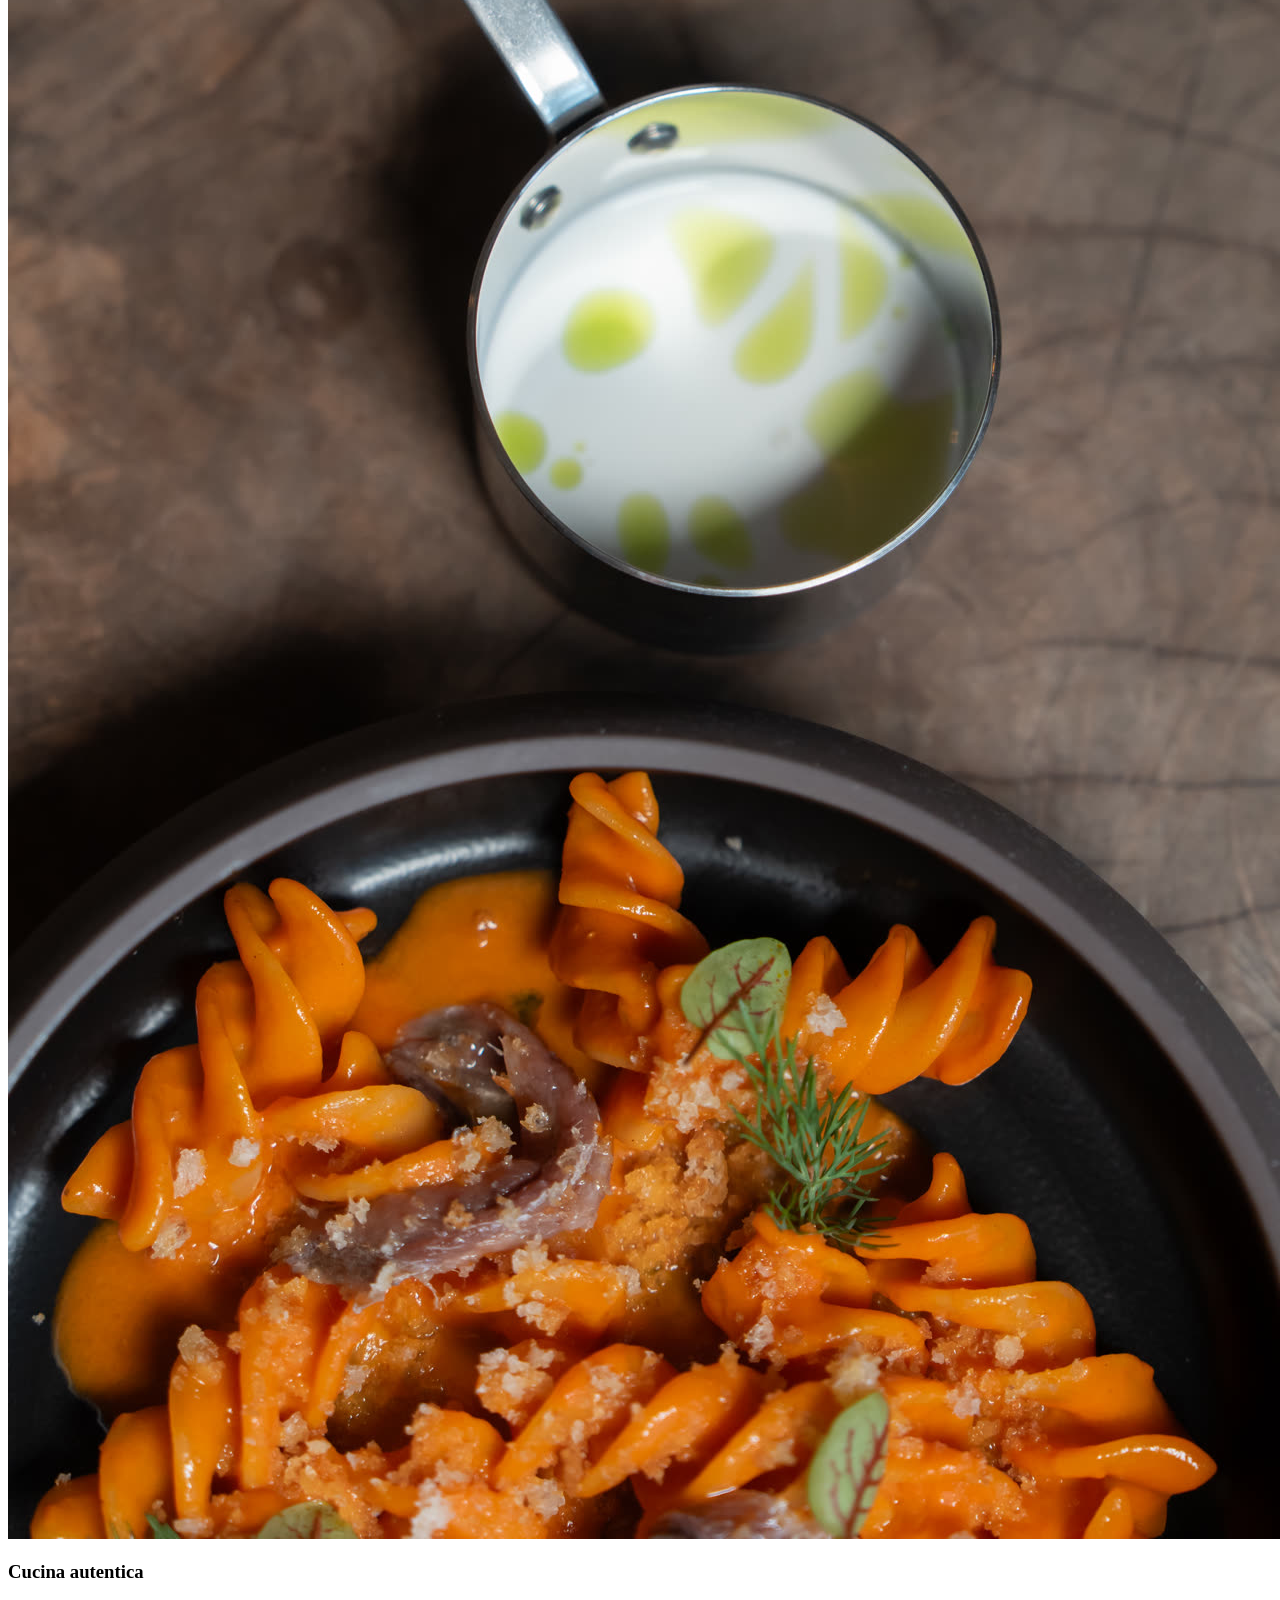
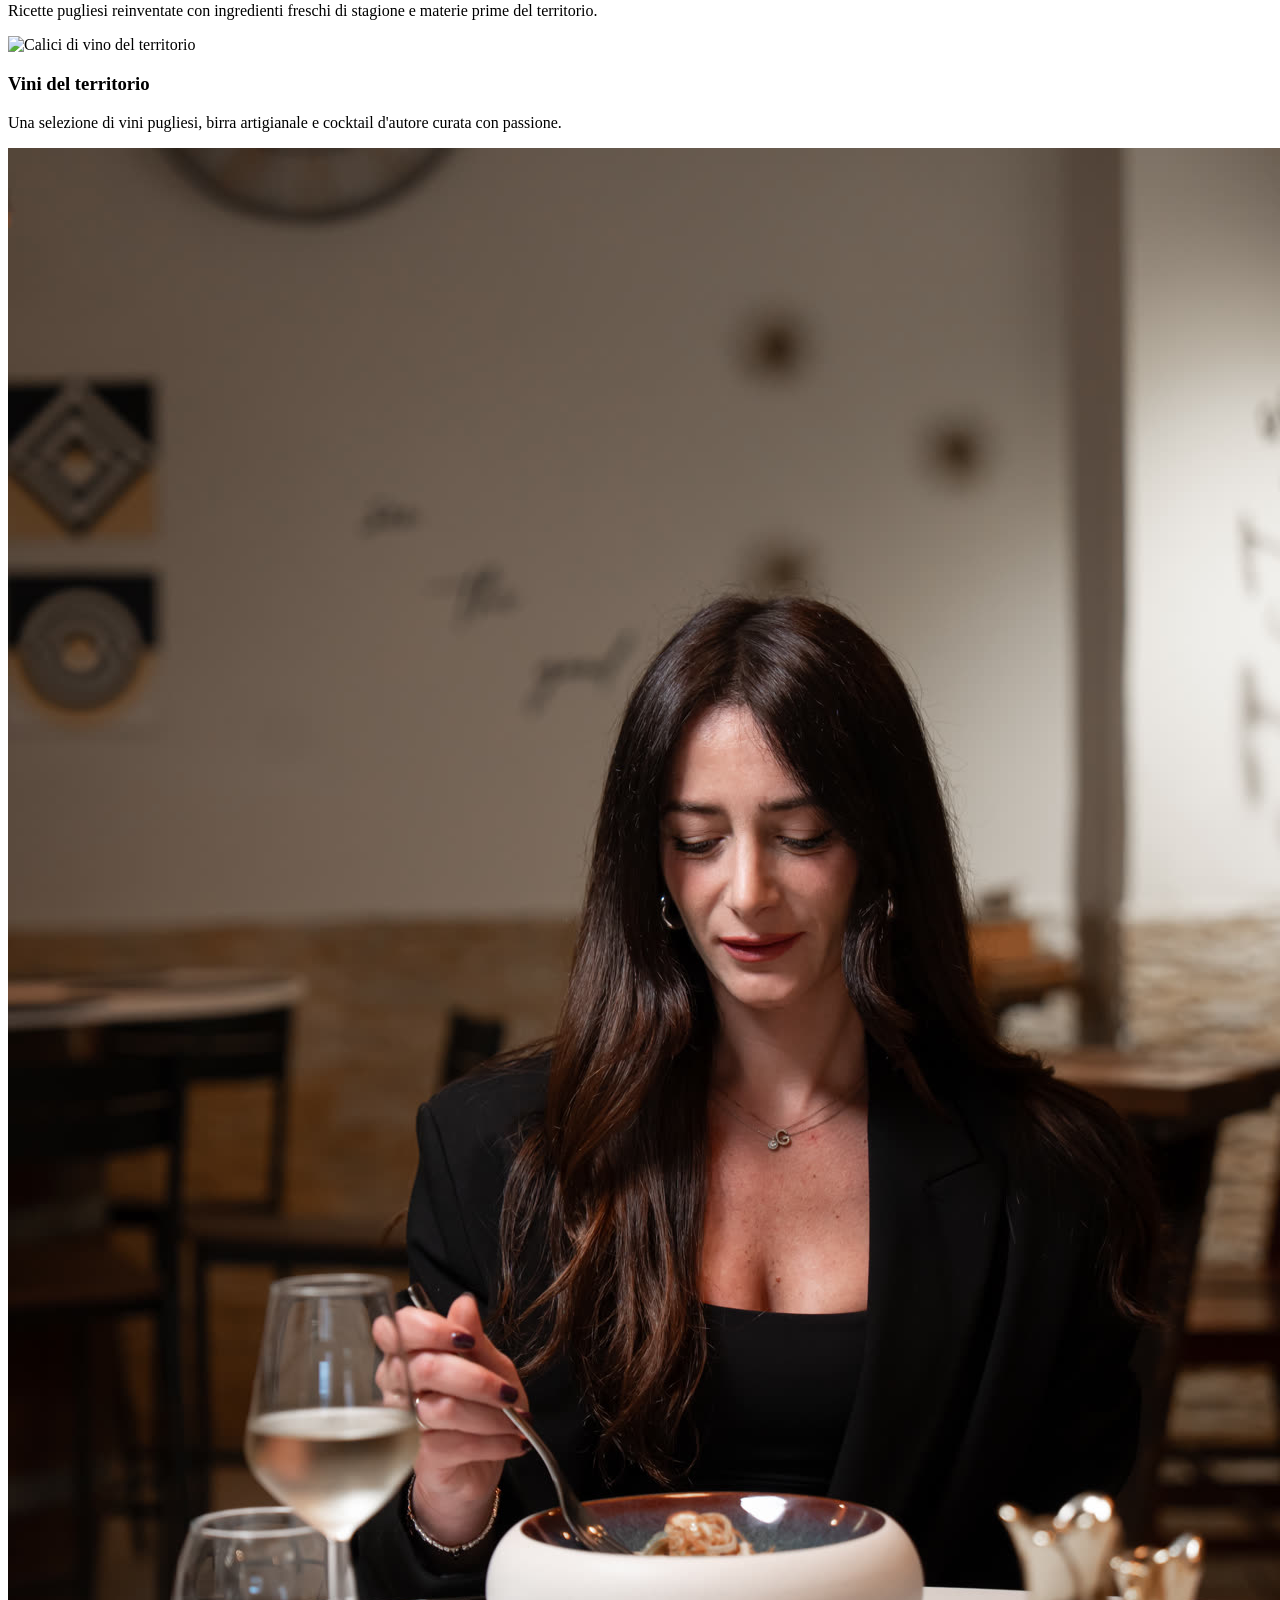
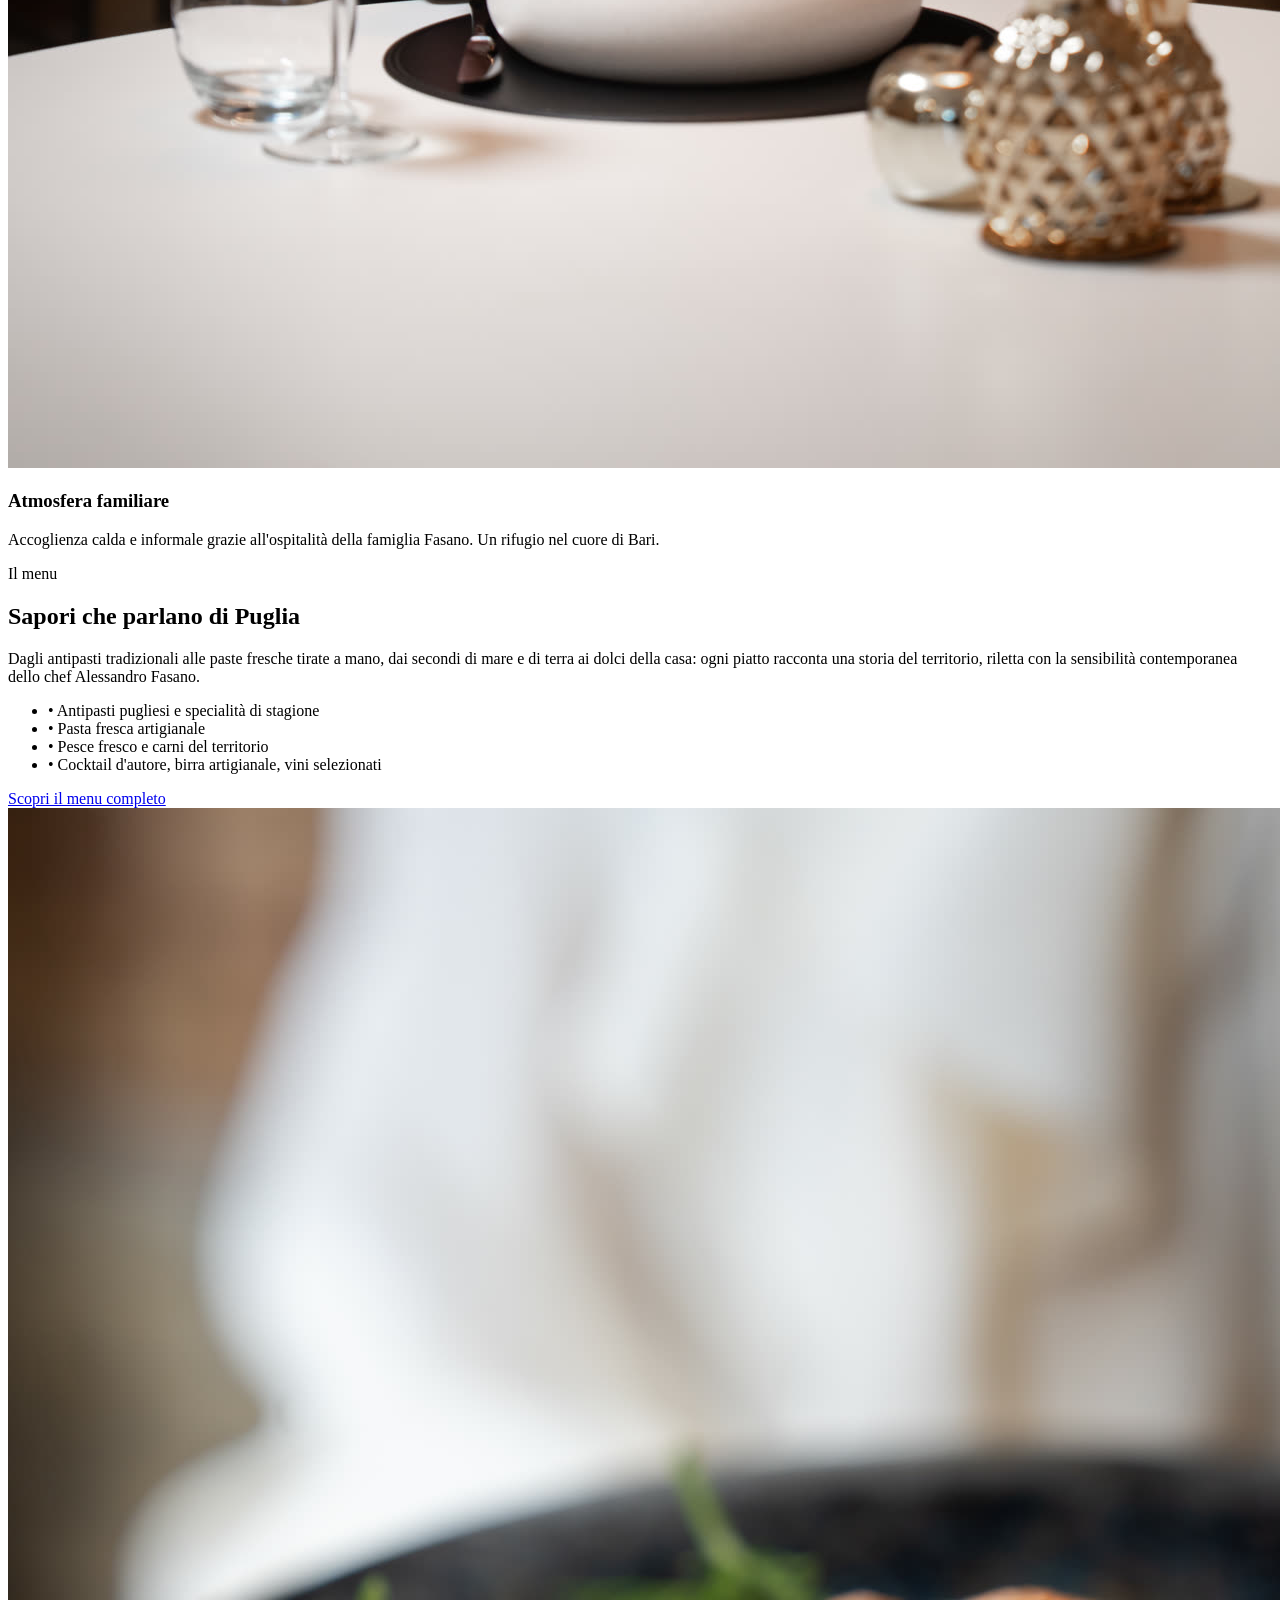
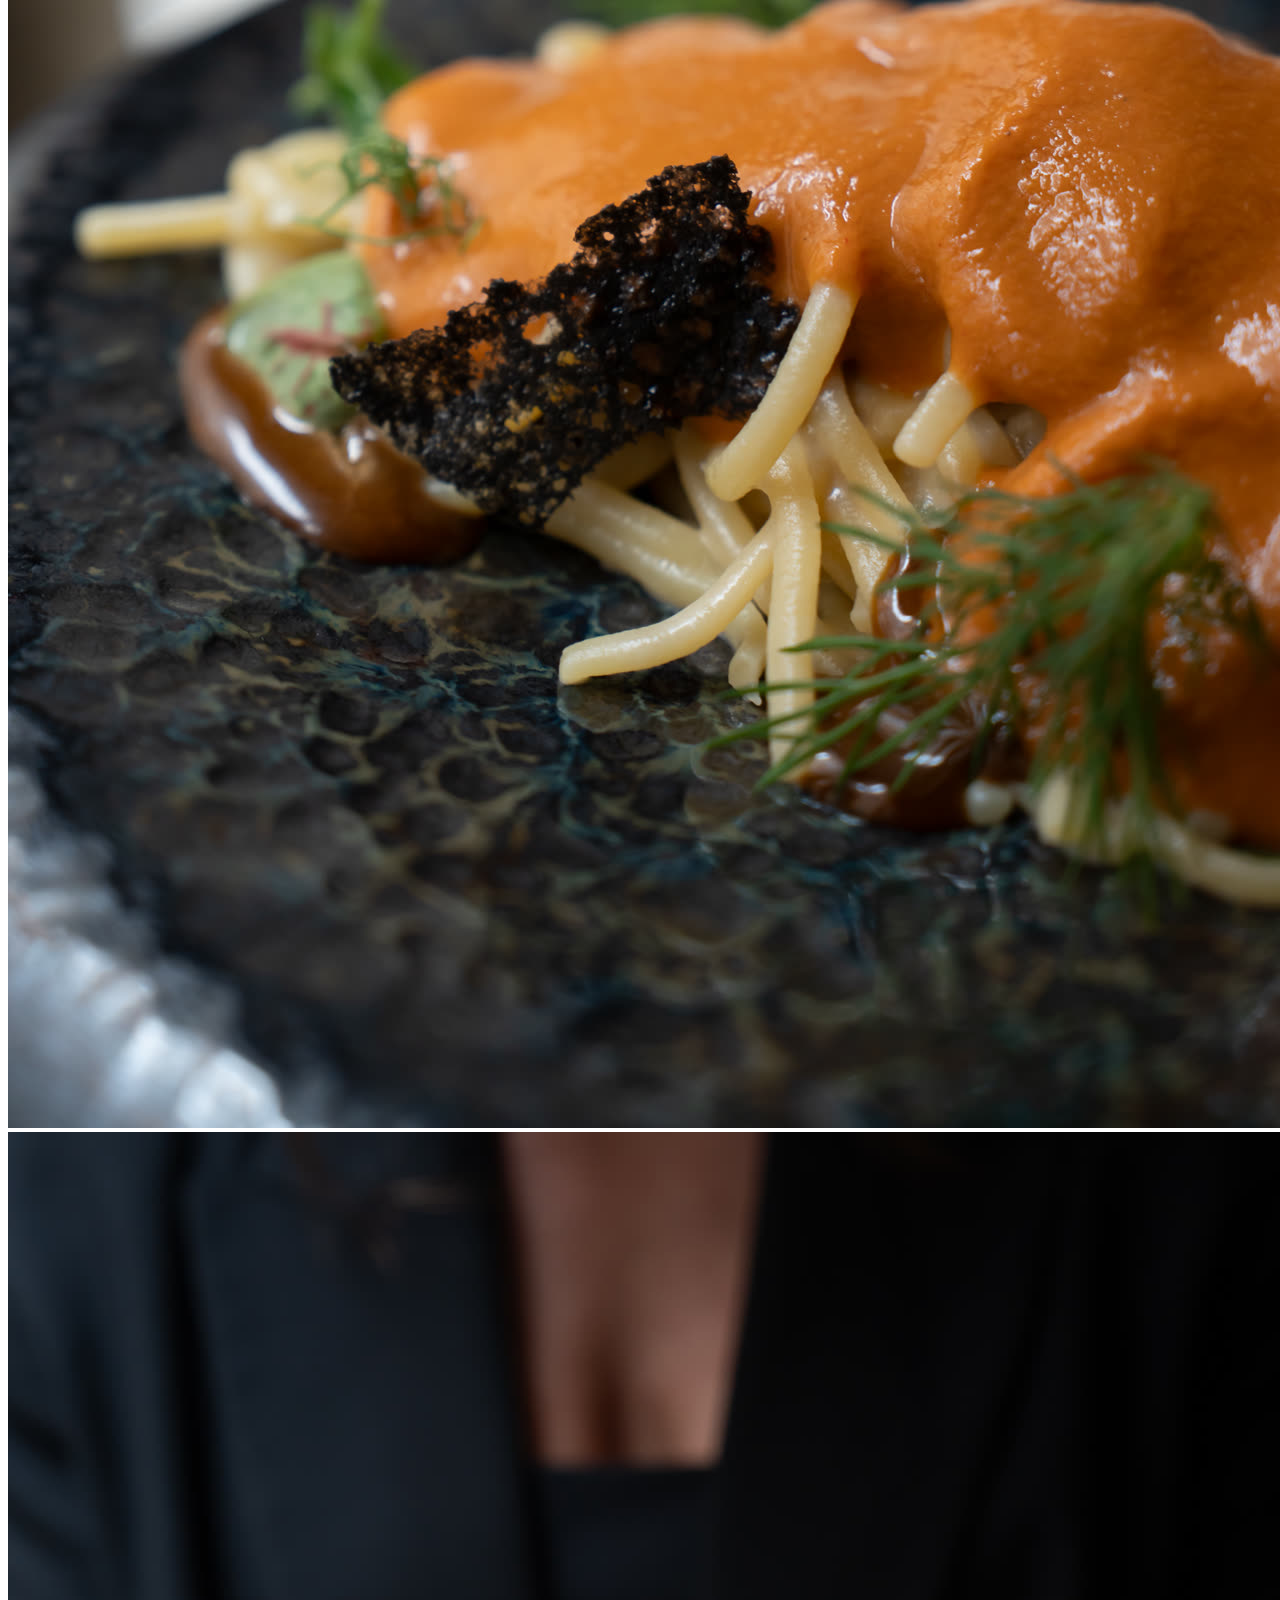
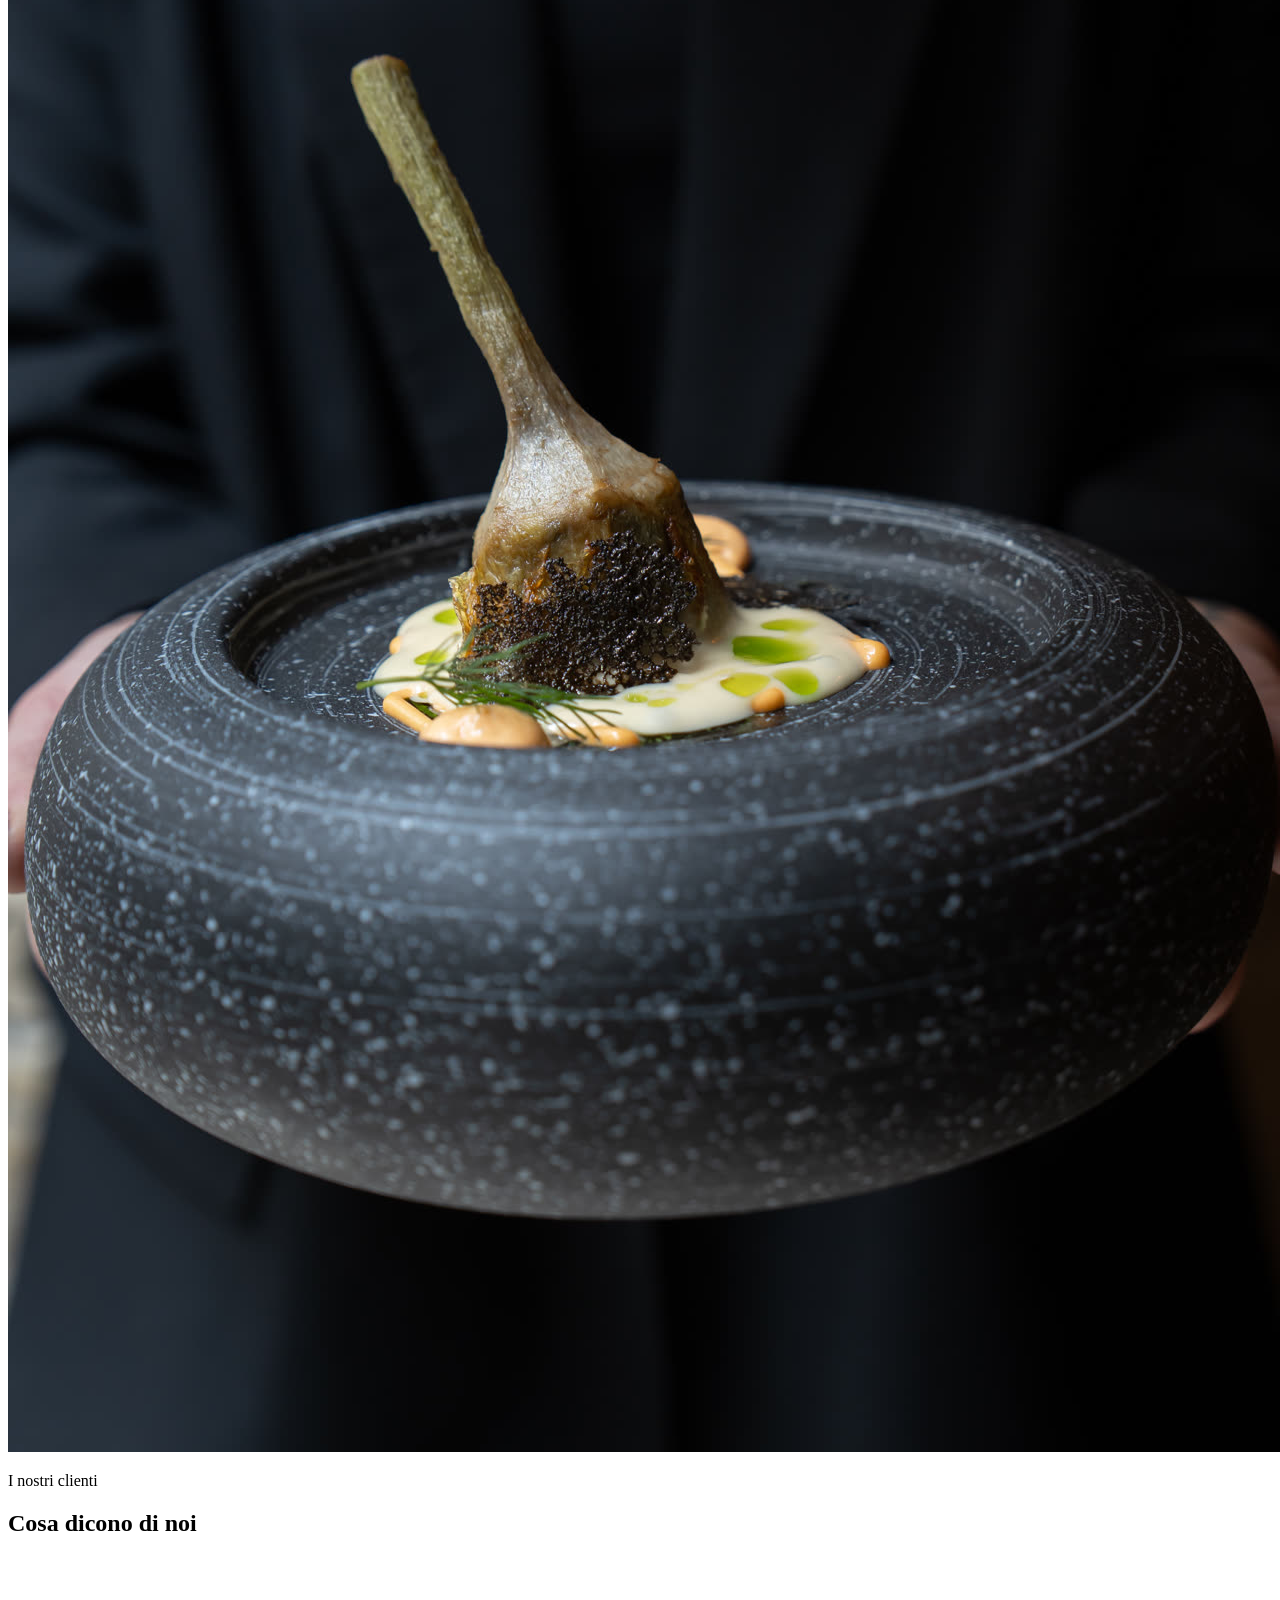
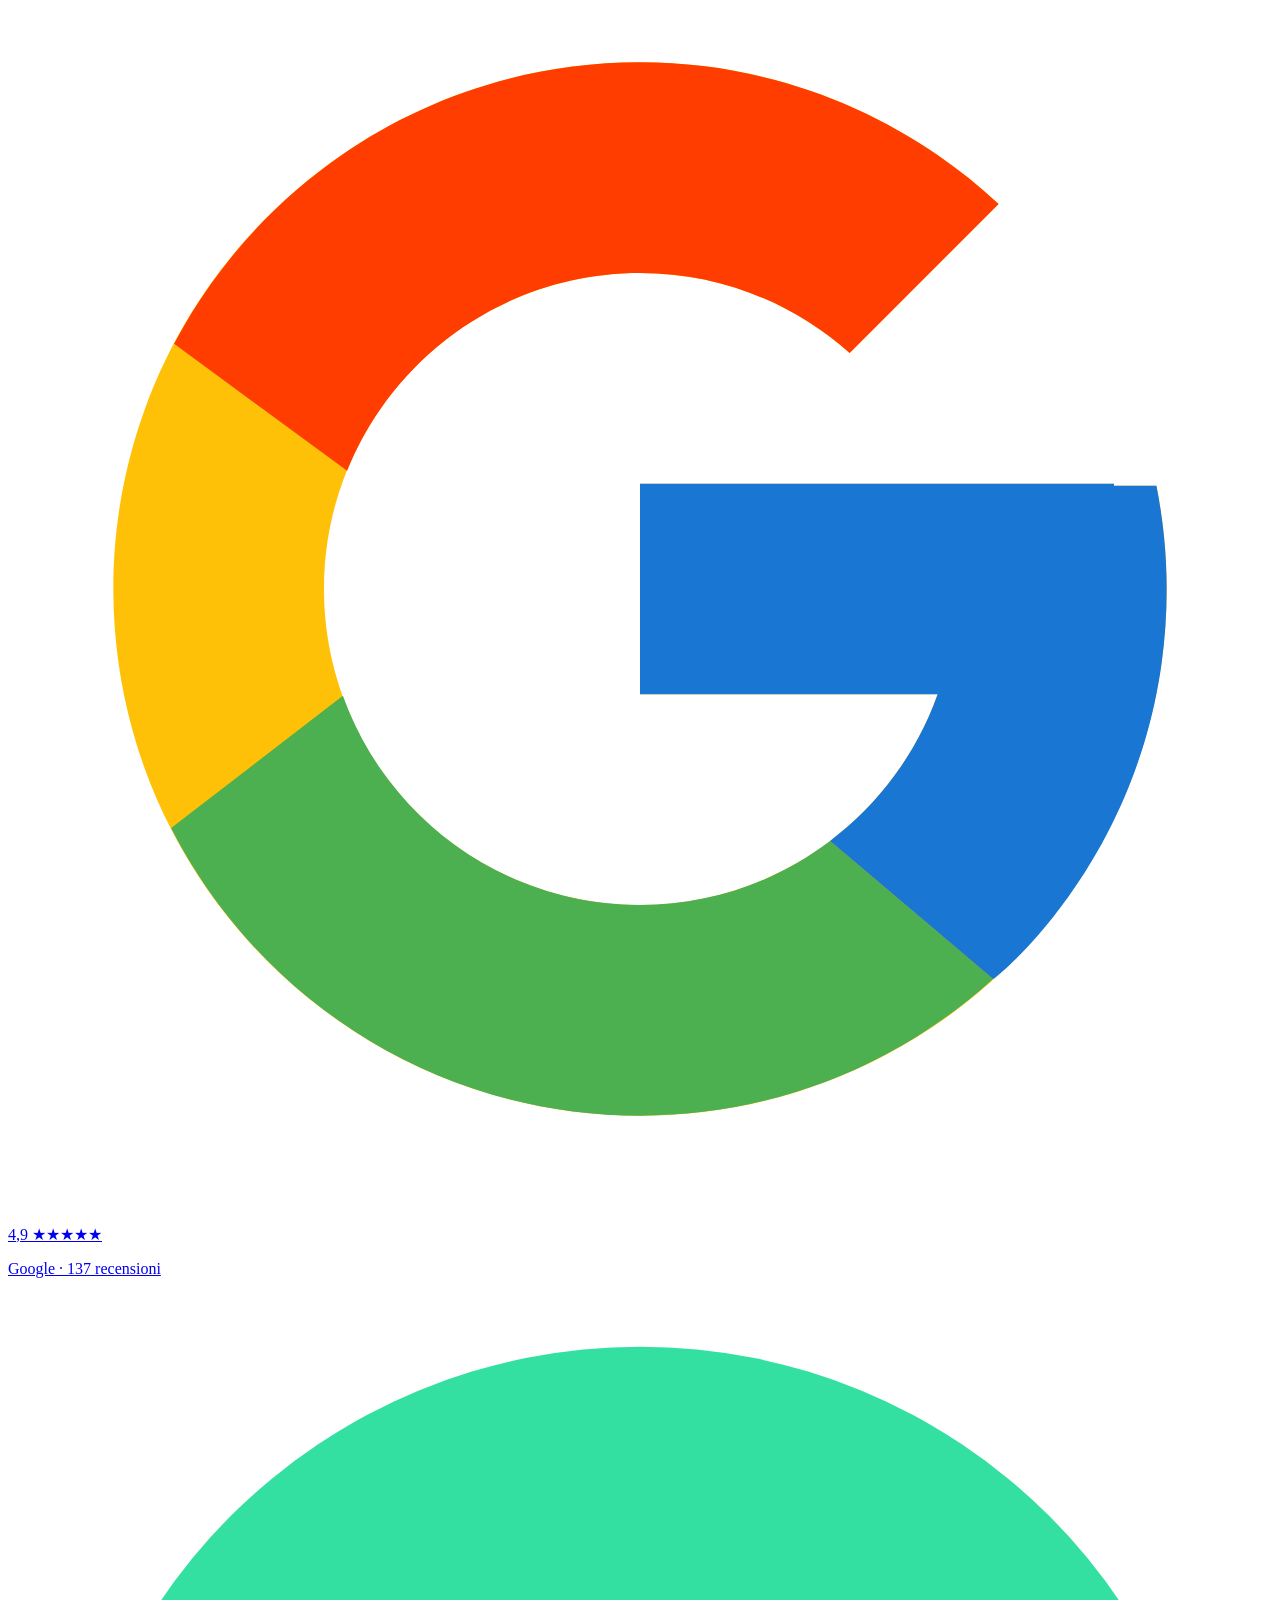
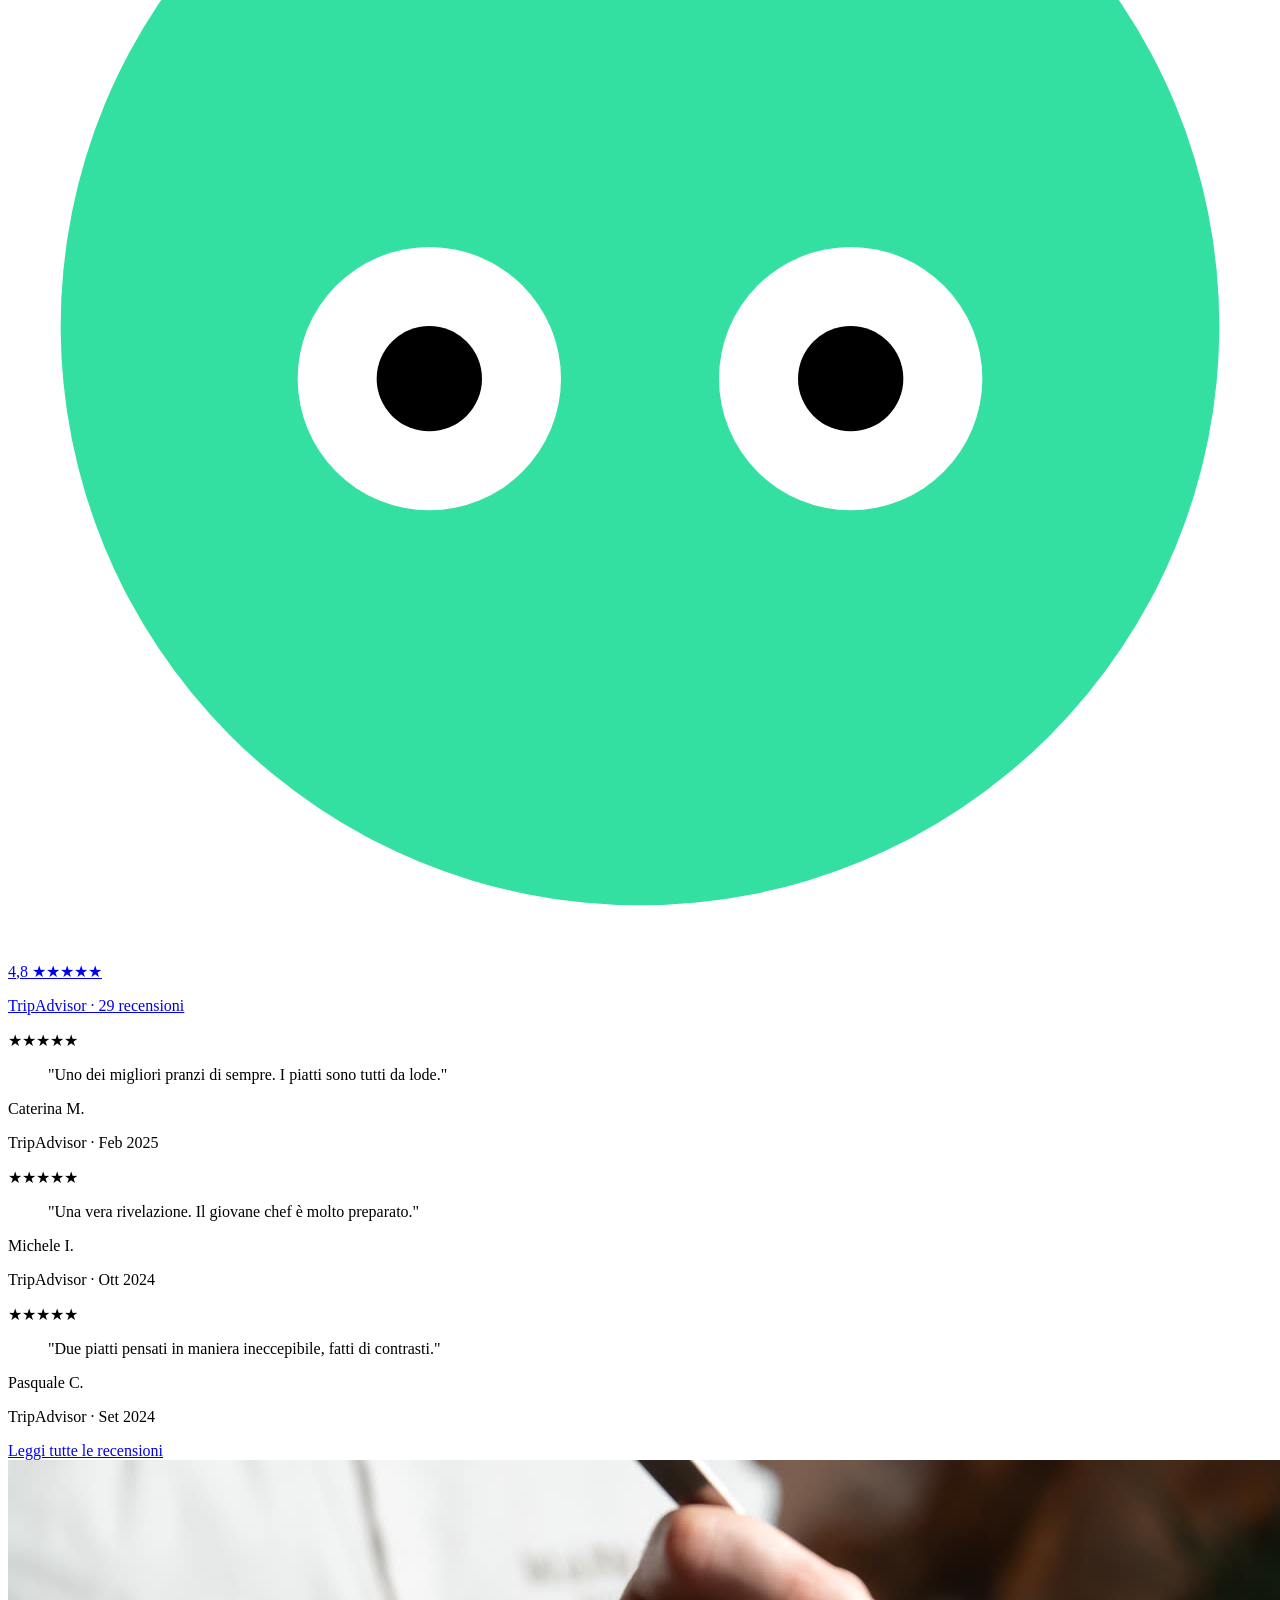
==== commit fd608ed7: "Hero: address line in charcoal for readability on light photo" ====
--- a/index.html
+++ b/index.html
@@ -103,9 +103,8 @@
   },
   "hasMap": "https://www.google.com/maps/place/Soprannomi+Osteria+Contemporanea/@41.1169408,16.8737989,17z/data=!4m6!3m5!1s0x1347e97120acc13f:0xfaa024e31bec3527!8m2!3d41.1169408!4d16.8737989",
   "openingHoursSpecification": [
-    { "@type": "OpeningHoursSpecification", "dayOfWeek": ["Tuesday", "Wednesday", "Thursday"], "opens": "18:00", "closes": "23:00" },
-    { "@type": "OpeningHoursSpecification", "dayOfWeek": ["Friday", "Saturday", "Sunday"], "opens": "12:00", "closes": "15:00" },
-    { "@type": "OpeningHoursSpecification", "dayOfWeek": ["Friday", "Saturday", "Sunday"], "opens": "18:00", "closes": "23:00" }
+    { "@type": "OpeningHoursSpecification", "dayOfWeek": ["Tuesday", "Wednesday", "Thursday", "Friday", "Saturday", "Sunday"], "opens": "11:00", "closes": "15:00" },
+    { "@type": "OpeningHoursSpecification", "dayOfWeek": ["Tuesday", "Wednesday", "Thursday", "Friday", "Saturday", "Sunday"], "opens": "18:00", "closes": "23:00" }
   ],
   "acceptsReservations": "True",
   "aggregateRating": {
@@ -182,7 +181,7 @@
   <div class="relative z-10 text-center text-cream px-4 max-w-4xl">
     <h1 class="font-serif font-normal text-5xl md:text-7xl lg:text-8xl mb-3 leading-none">Soprannomi</h1>
     <p class="font-serif italic text-xl md:text-2xl mb-2 text-cream/90">Osteria Contemporanea</p>
-    <p class="text-gold uppercase tracking-[0.3em] text-xs md:text-sm mb-8 font-medium">Bari &middot; Via Re David 14</p>
+    <p class="text-charcoal uppercase tracking-[0.3em] text-xs md:text-sm mb-8 font-medium">Bari &middot; Via Re David 14</p>
     <p class="text-base md:text-lg max-w-2xl mx-auto mb-10 text-cream/85 leading-relaxed">
       Nel cuore di Bari, dove la tradizione pugliese incontra la creatività. Lo chef <strong class="font-medium text-gold">Alessandro Fasano</strong> reinventa ricette locali con ingredienti freschi di stagione.
     </p>
@@ -390,8 +389,7 @@
       <p class="text-cream font-medium mb-4 uppercase tracking-wider text-sm">Orari</p>
       <ul class="space-y-1 text-sm">
         <li class="text-cream/50">Lunedì: chiuso</li>
-        <li>Mar-Mer-Gio: 18:00 - 23:00</li>
-        <li>Ven-Sab-Dom: 12-15 / 18-23</li>
+        <li>Mar - Dom: 11-15 / 18-23</li>
       </ul>
     </div>
   </div>
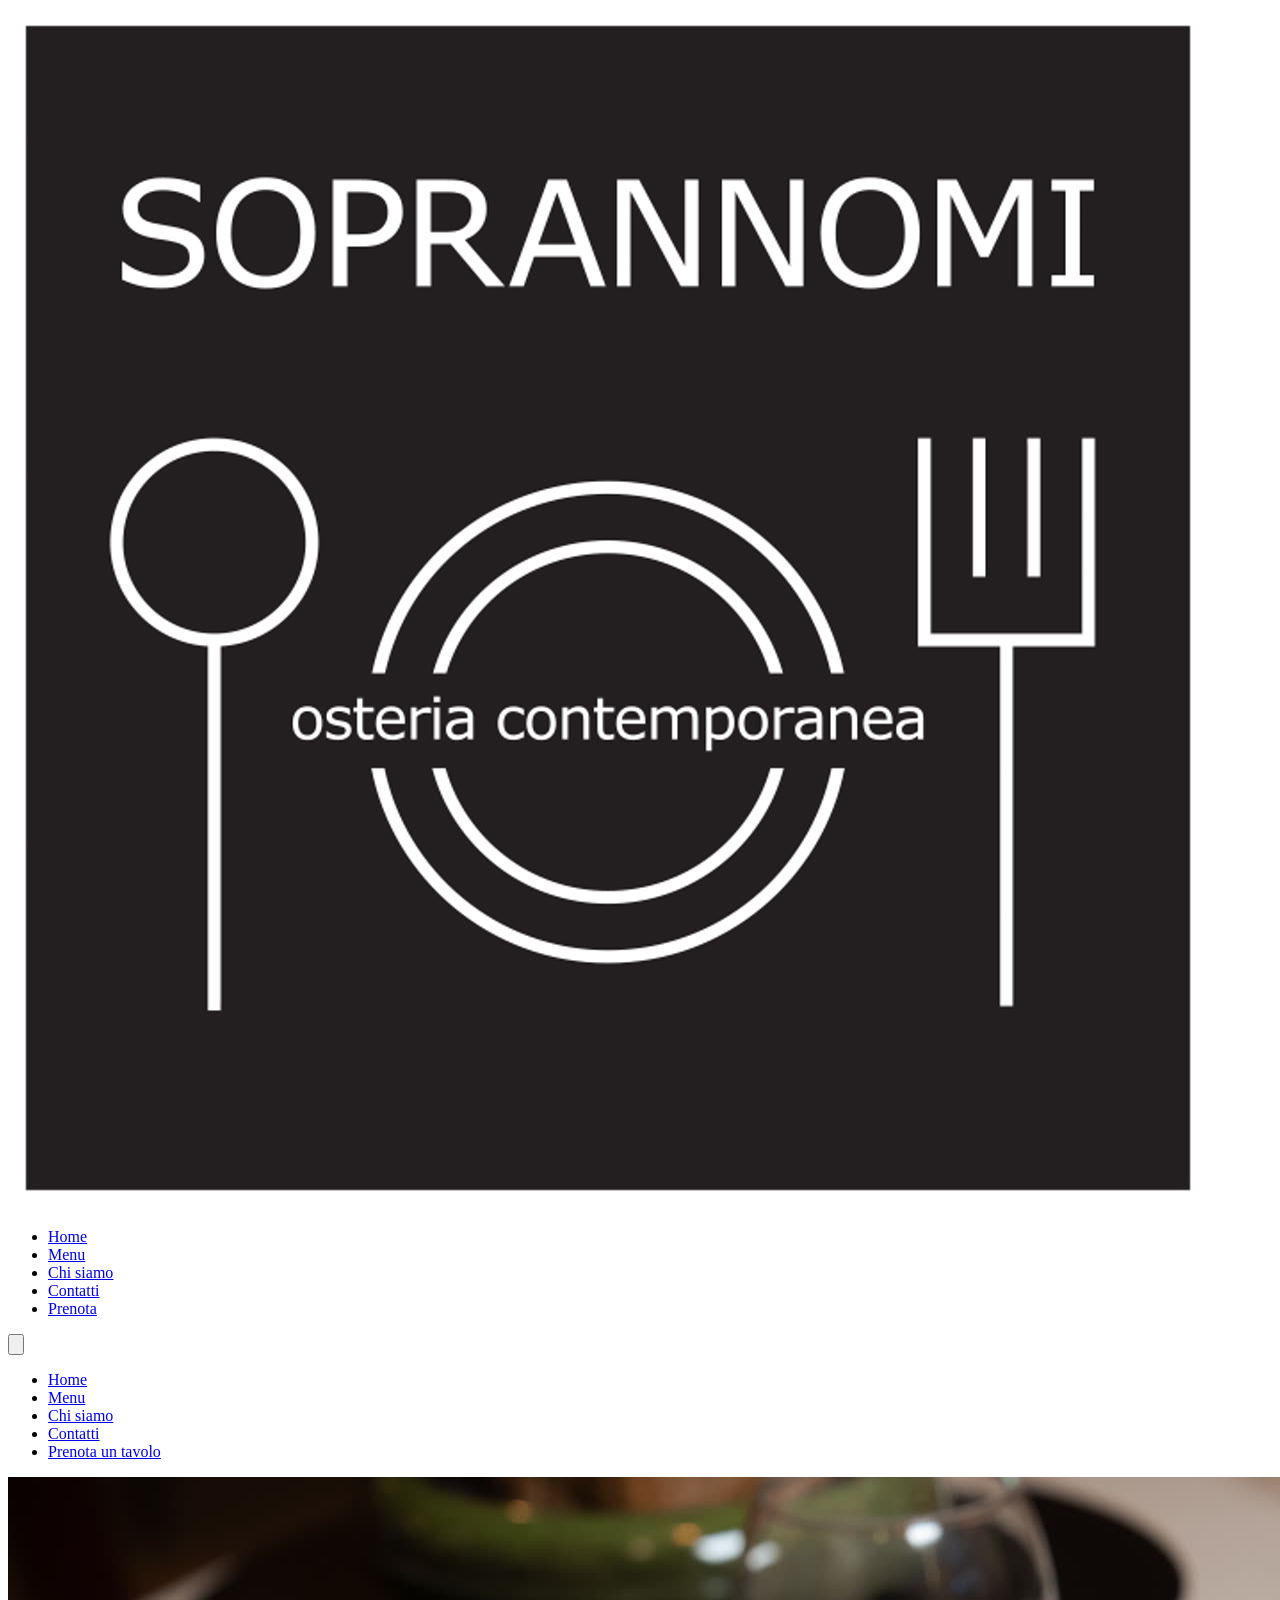
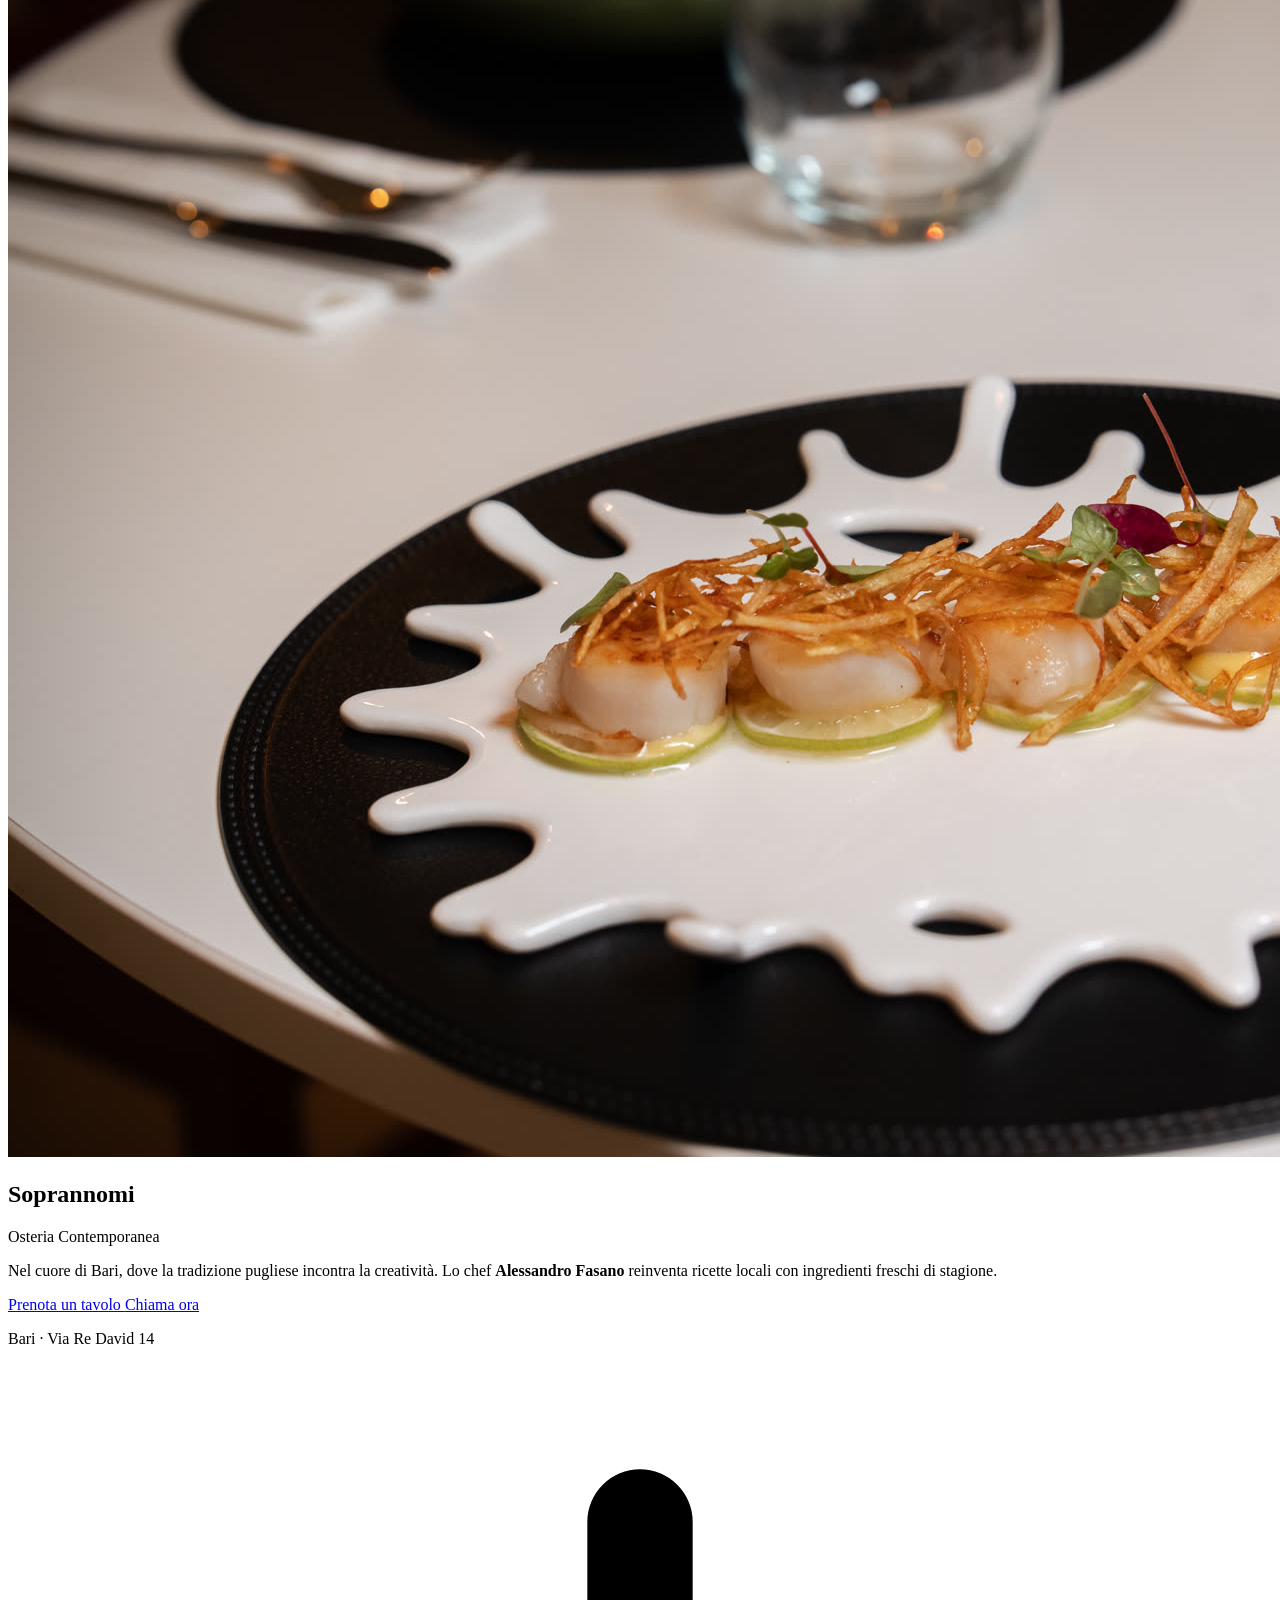
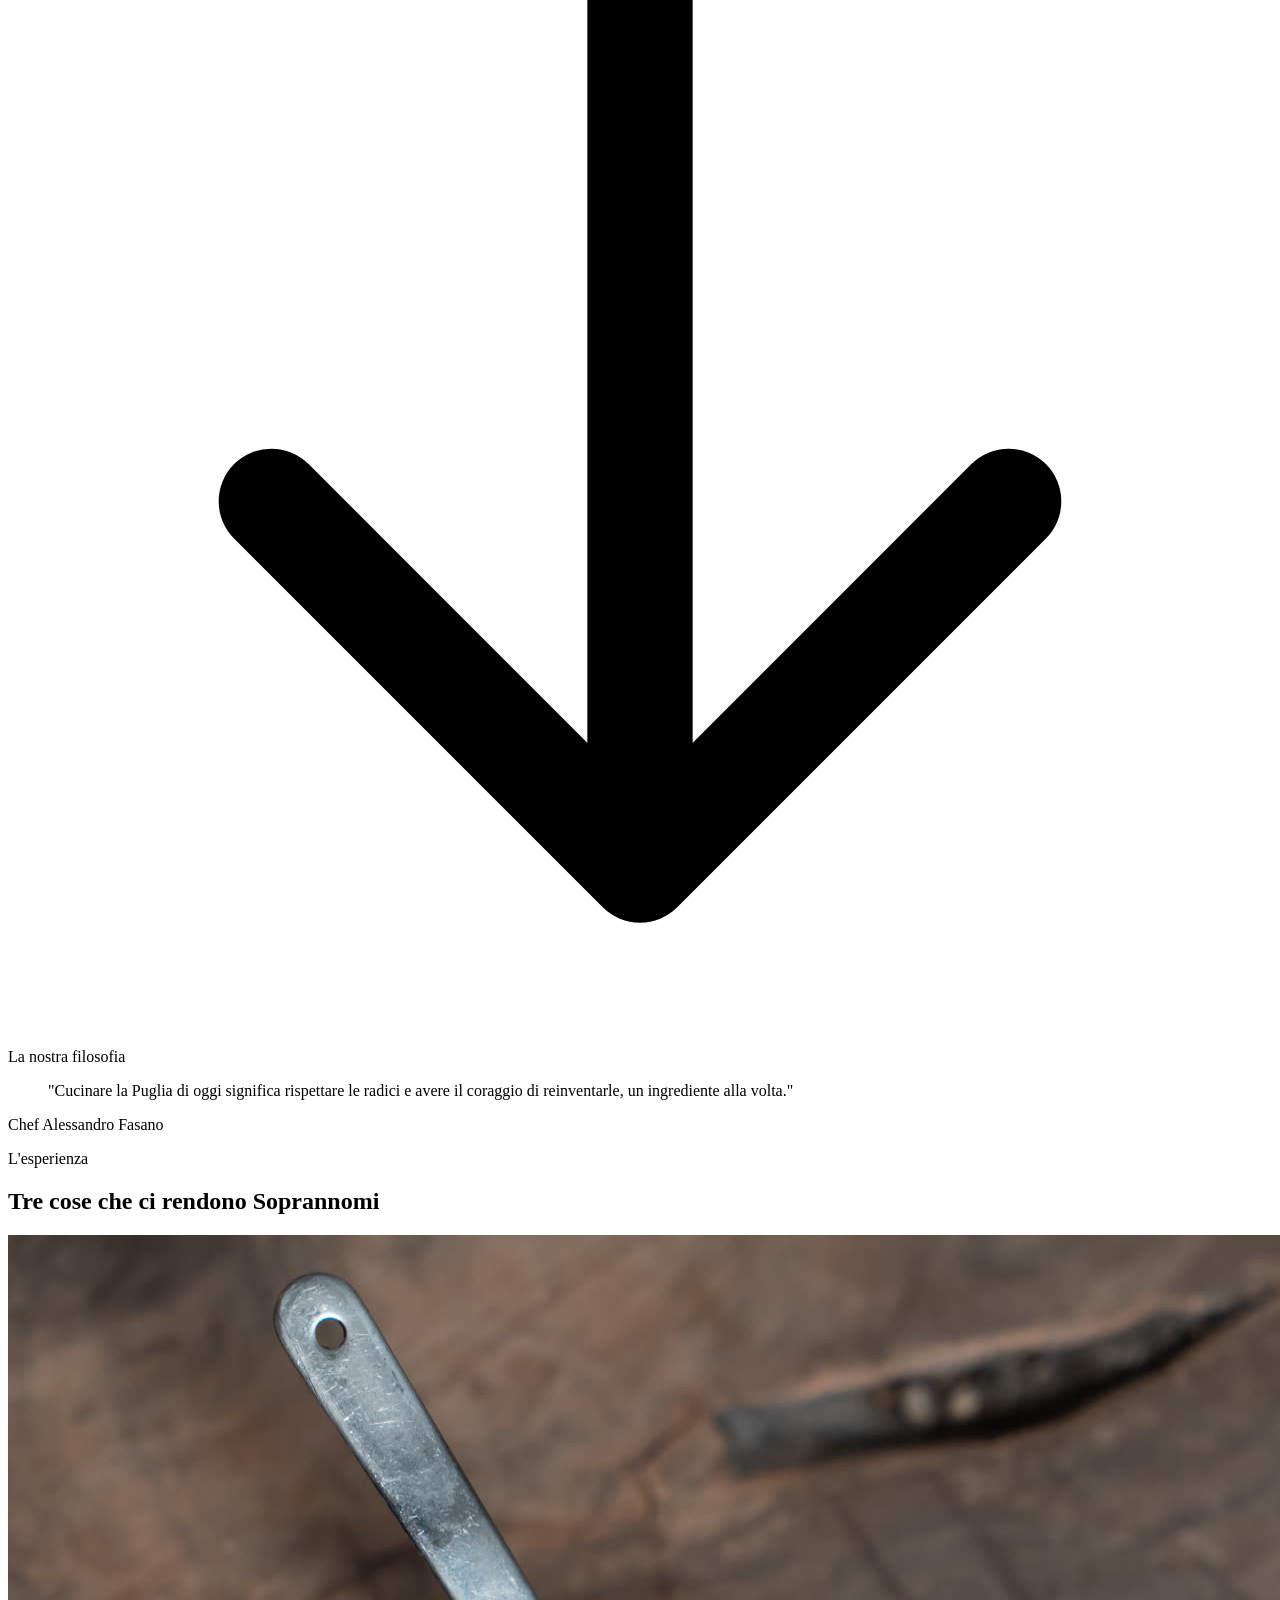
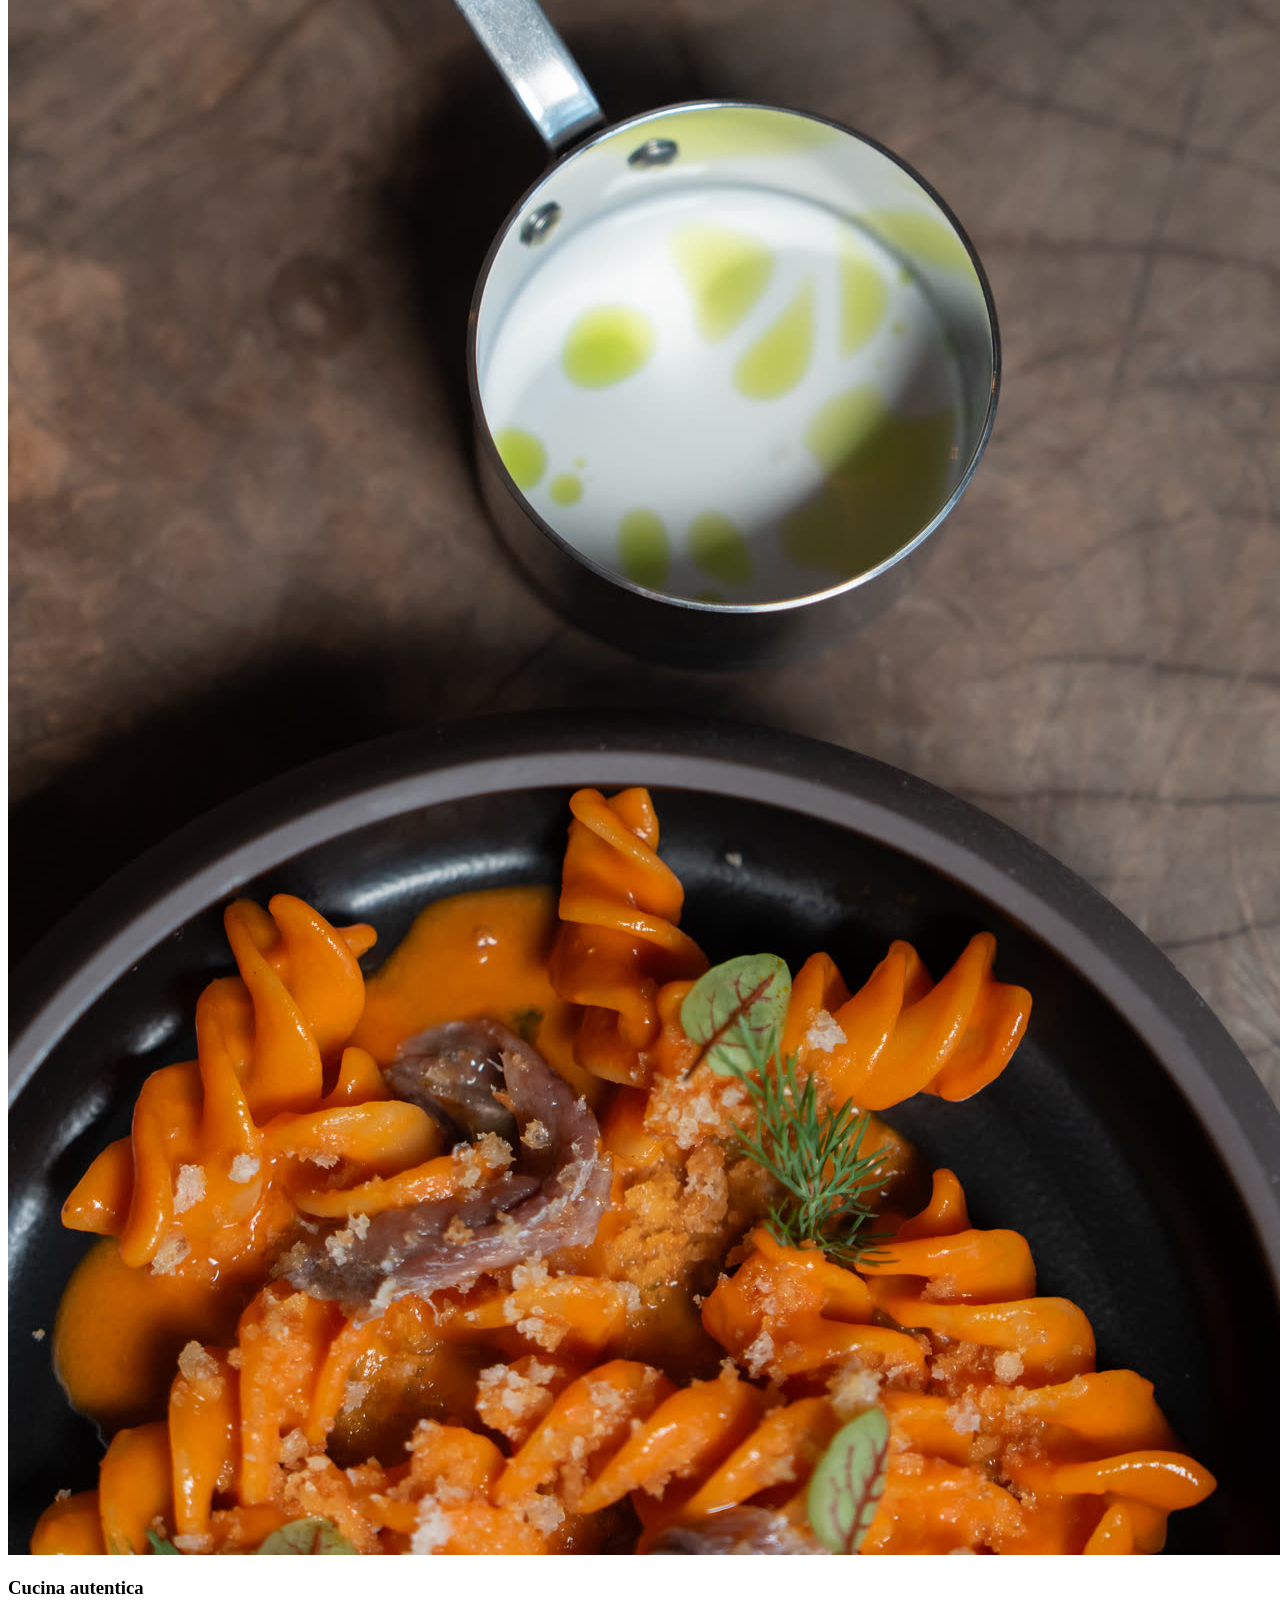
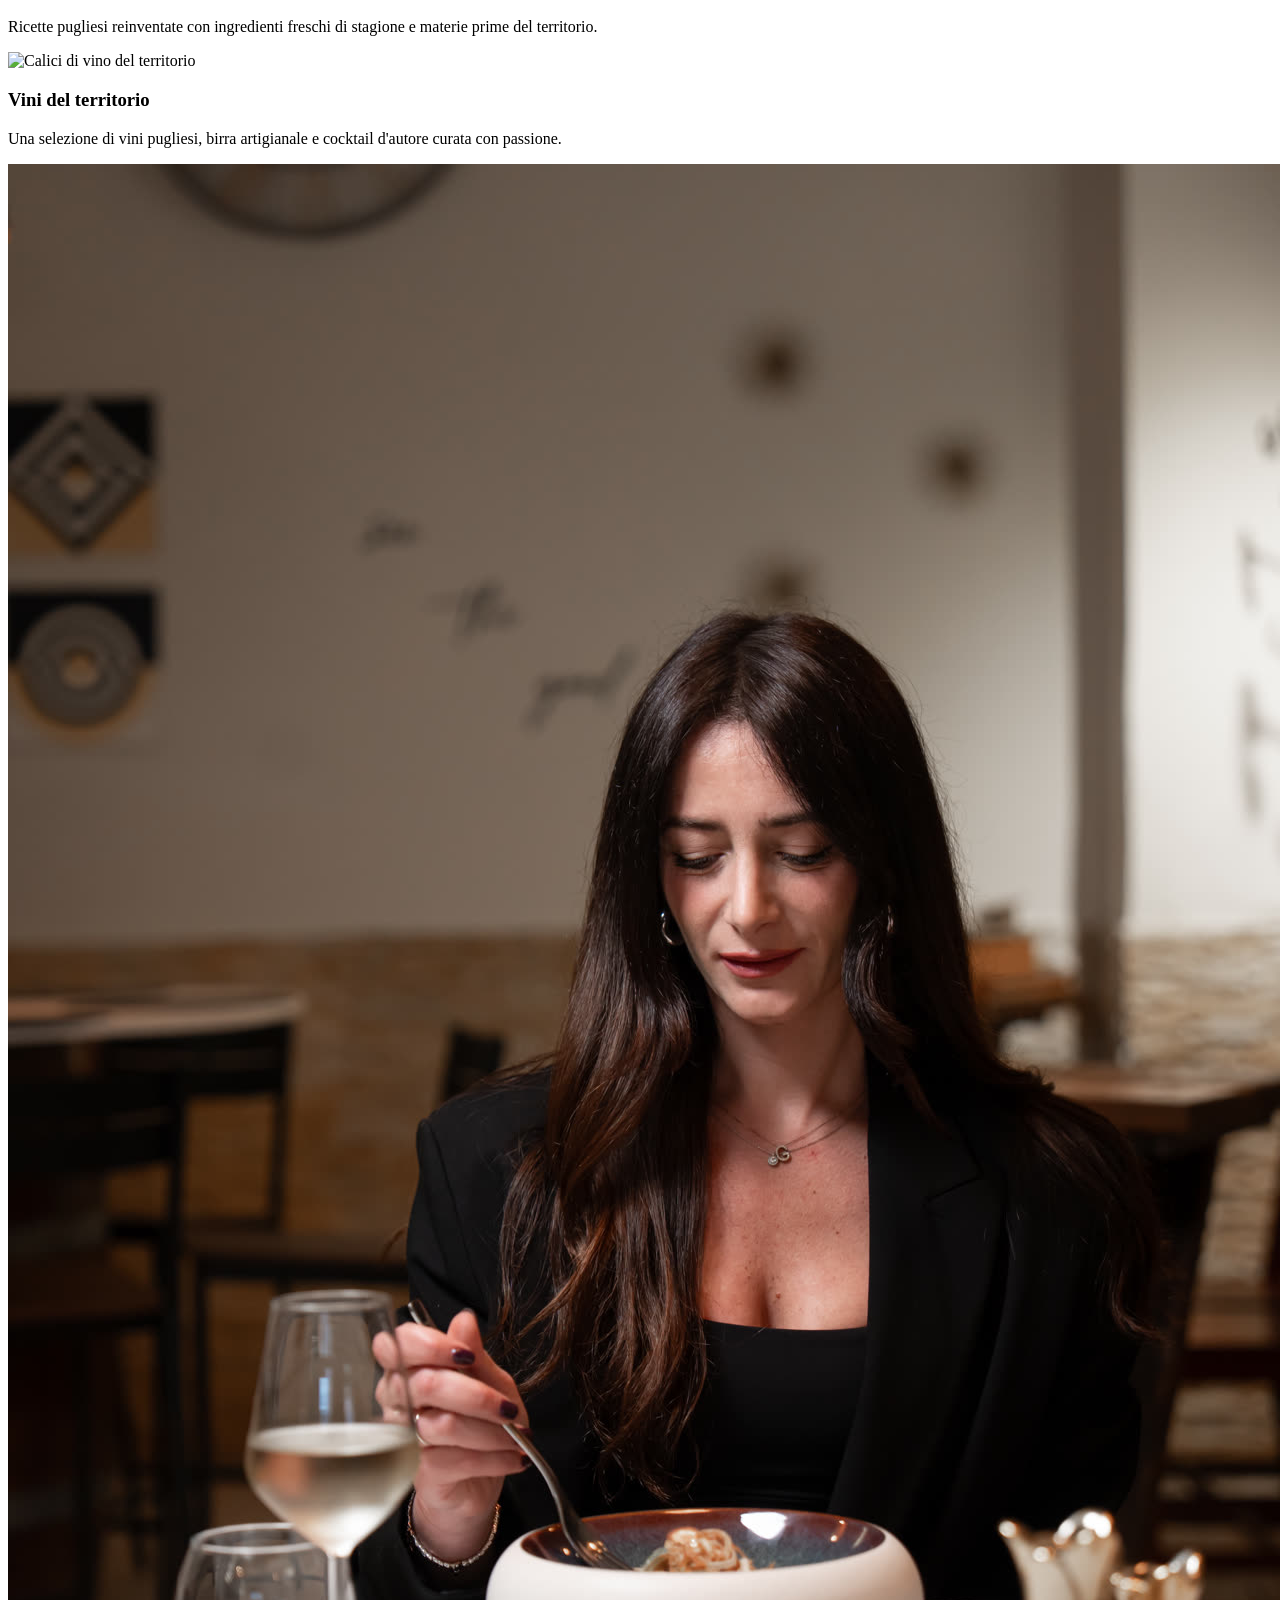
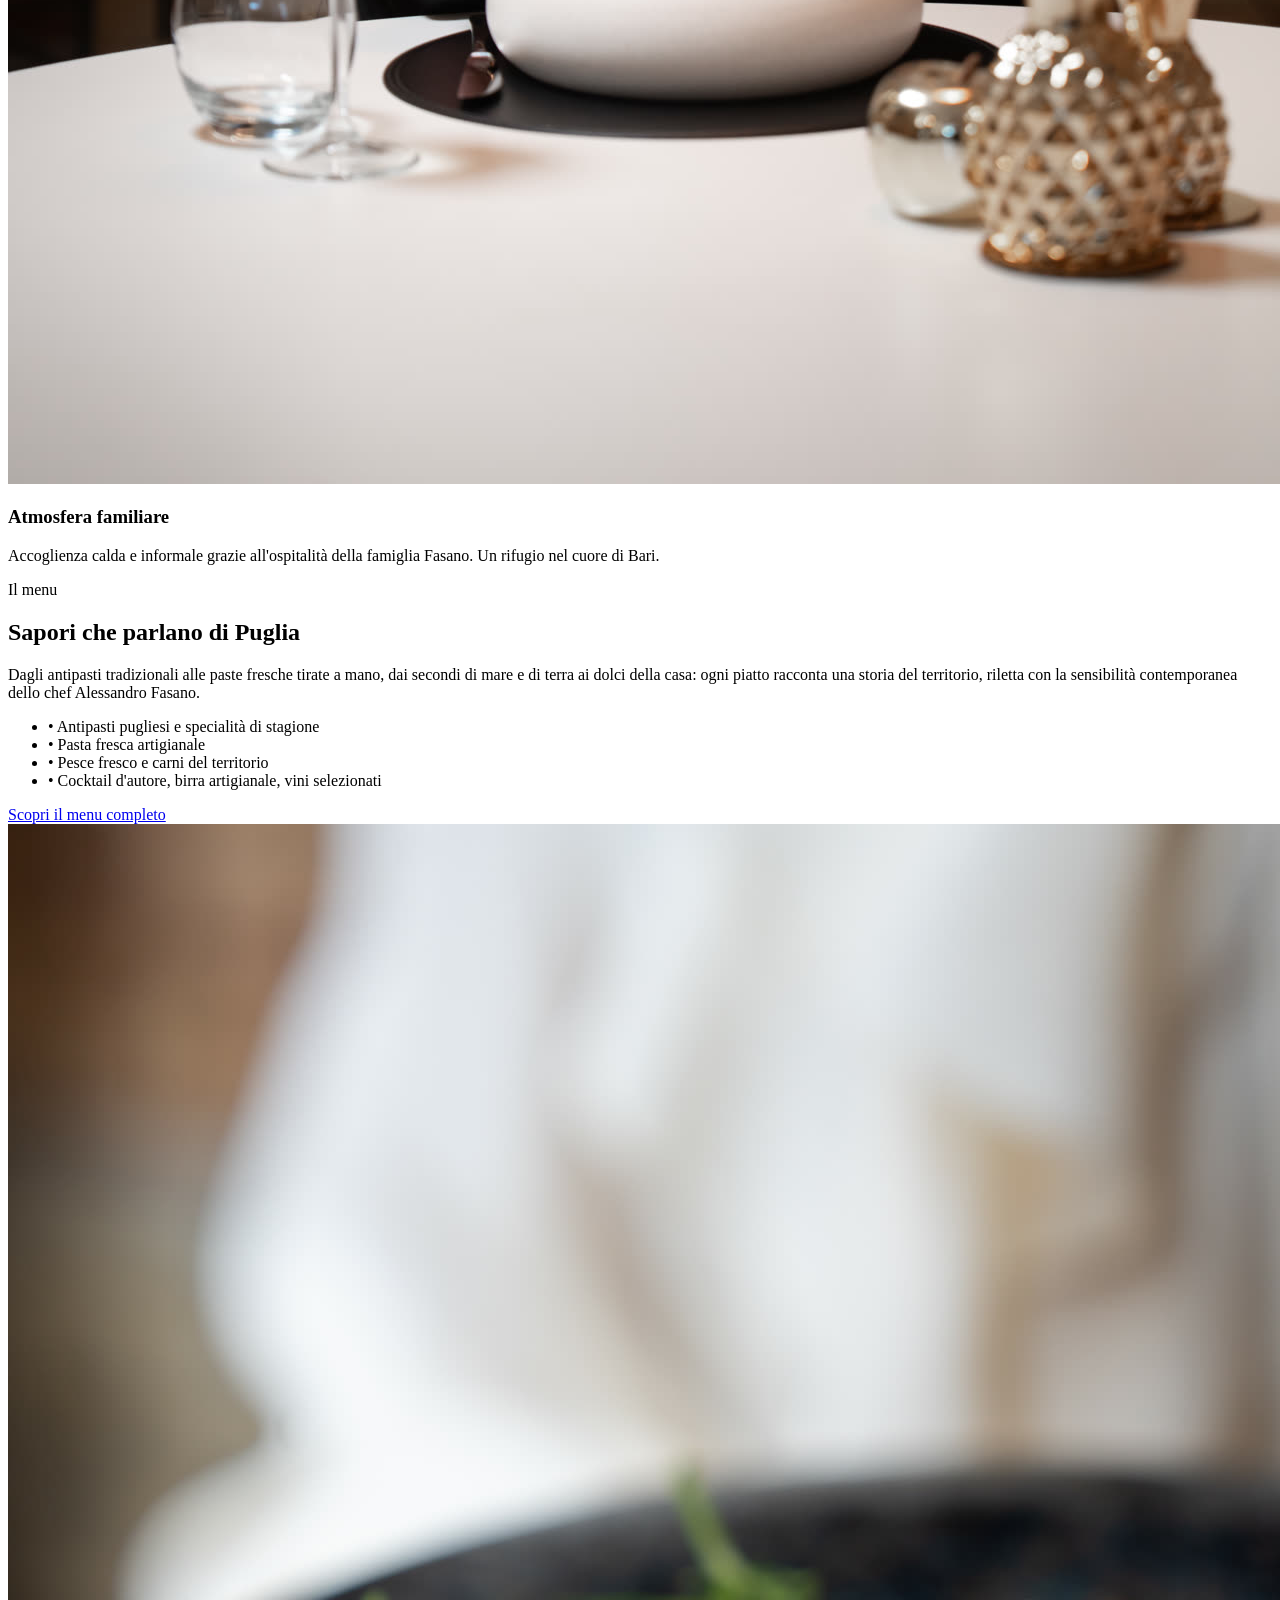
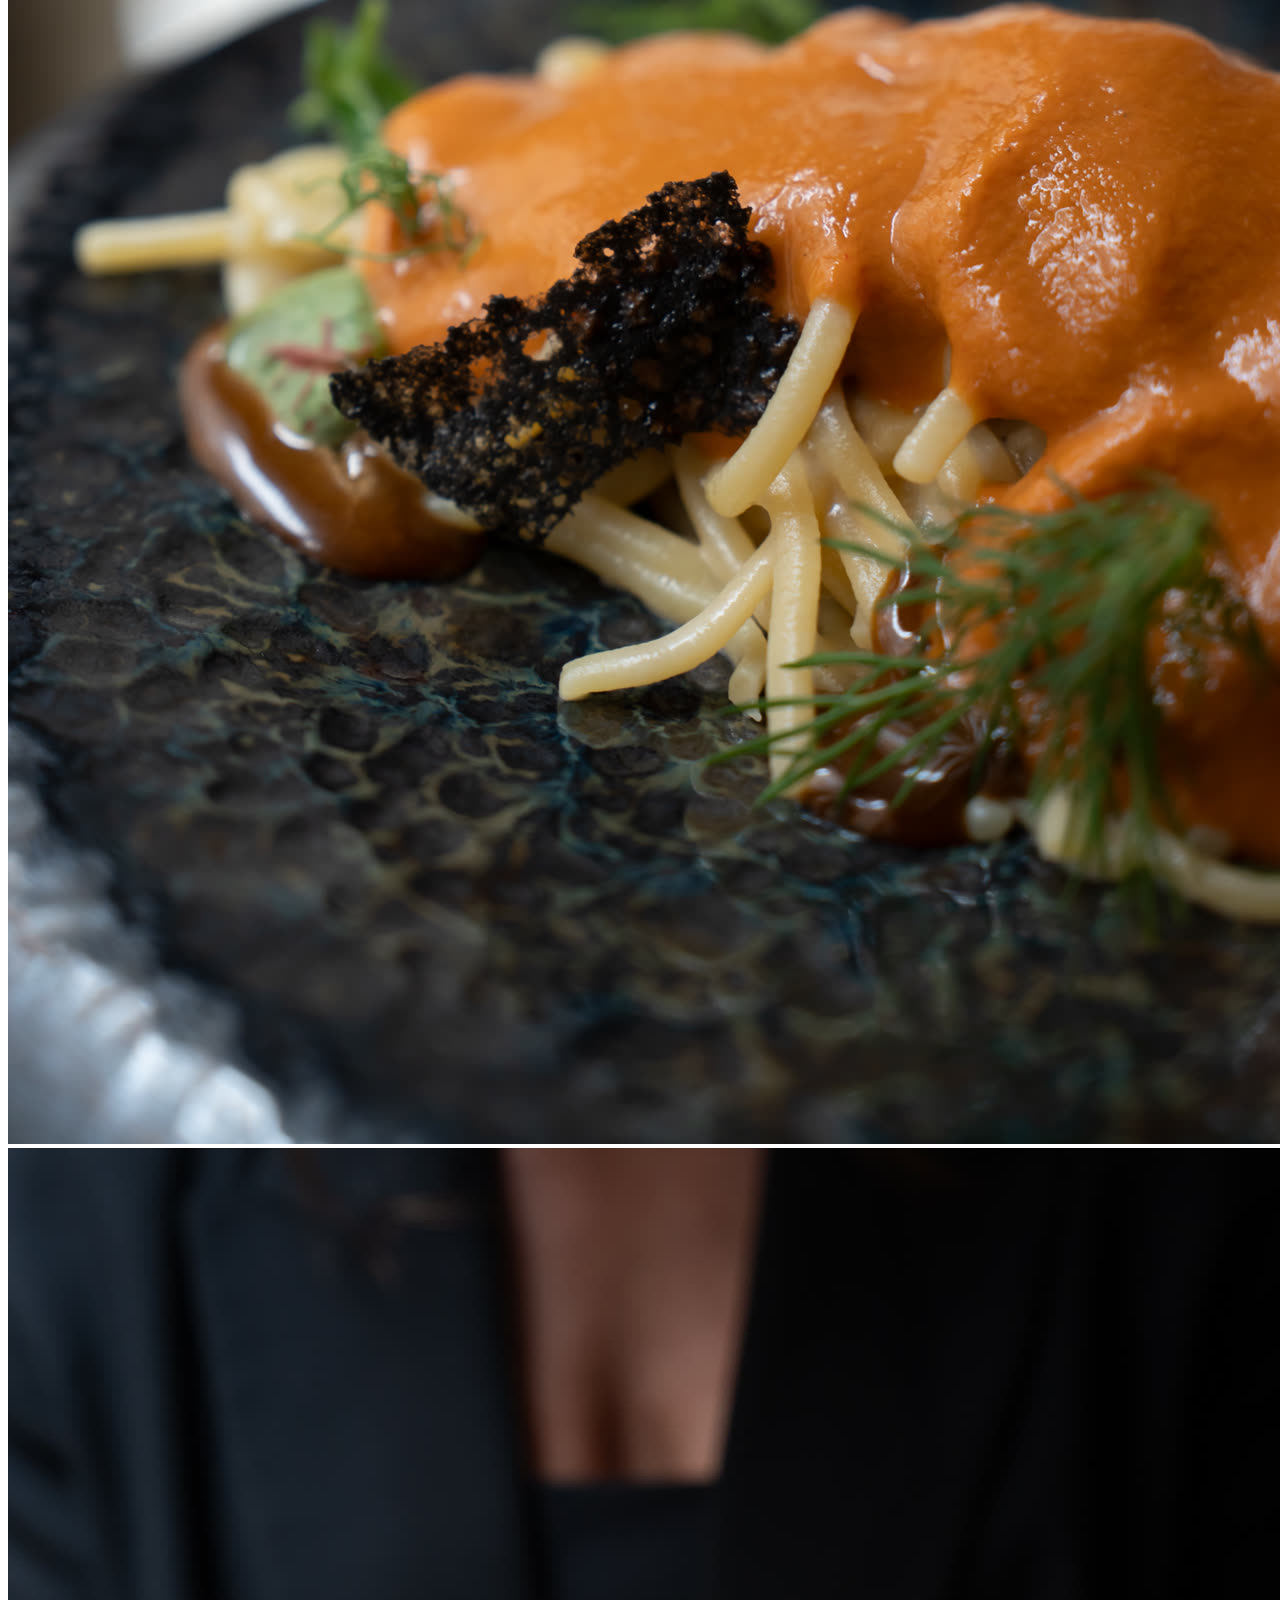
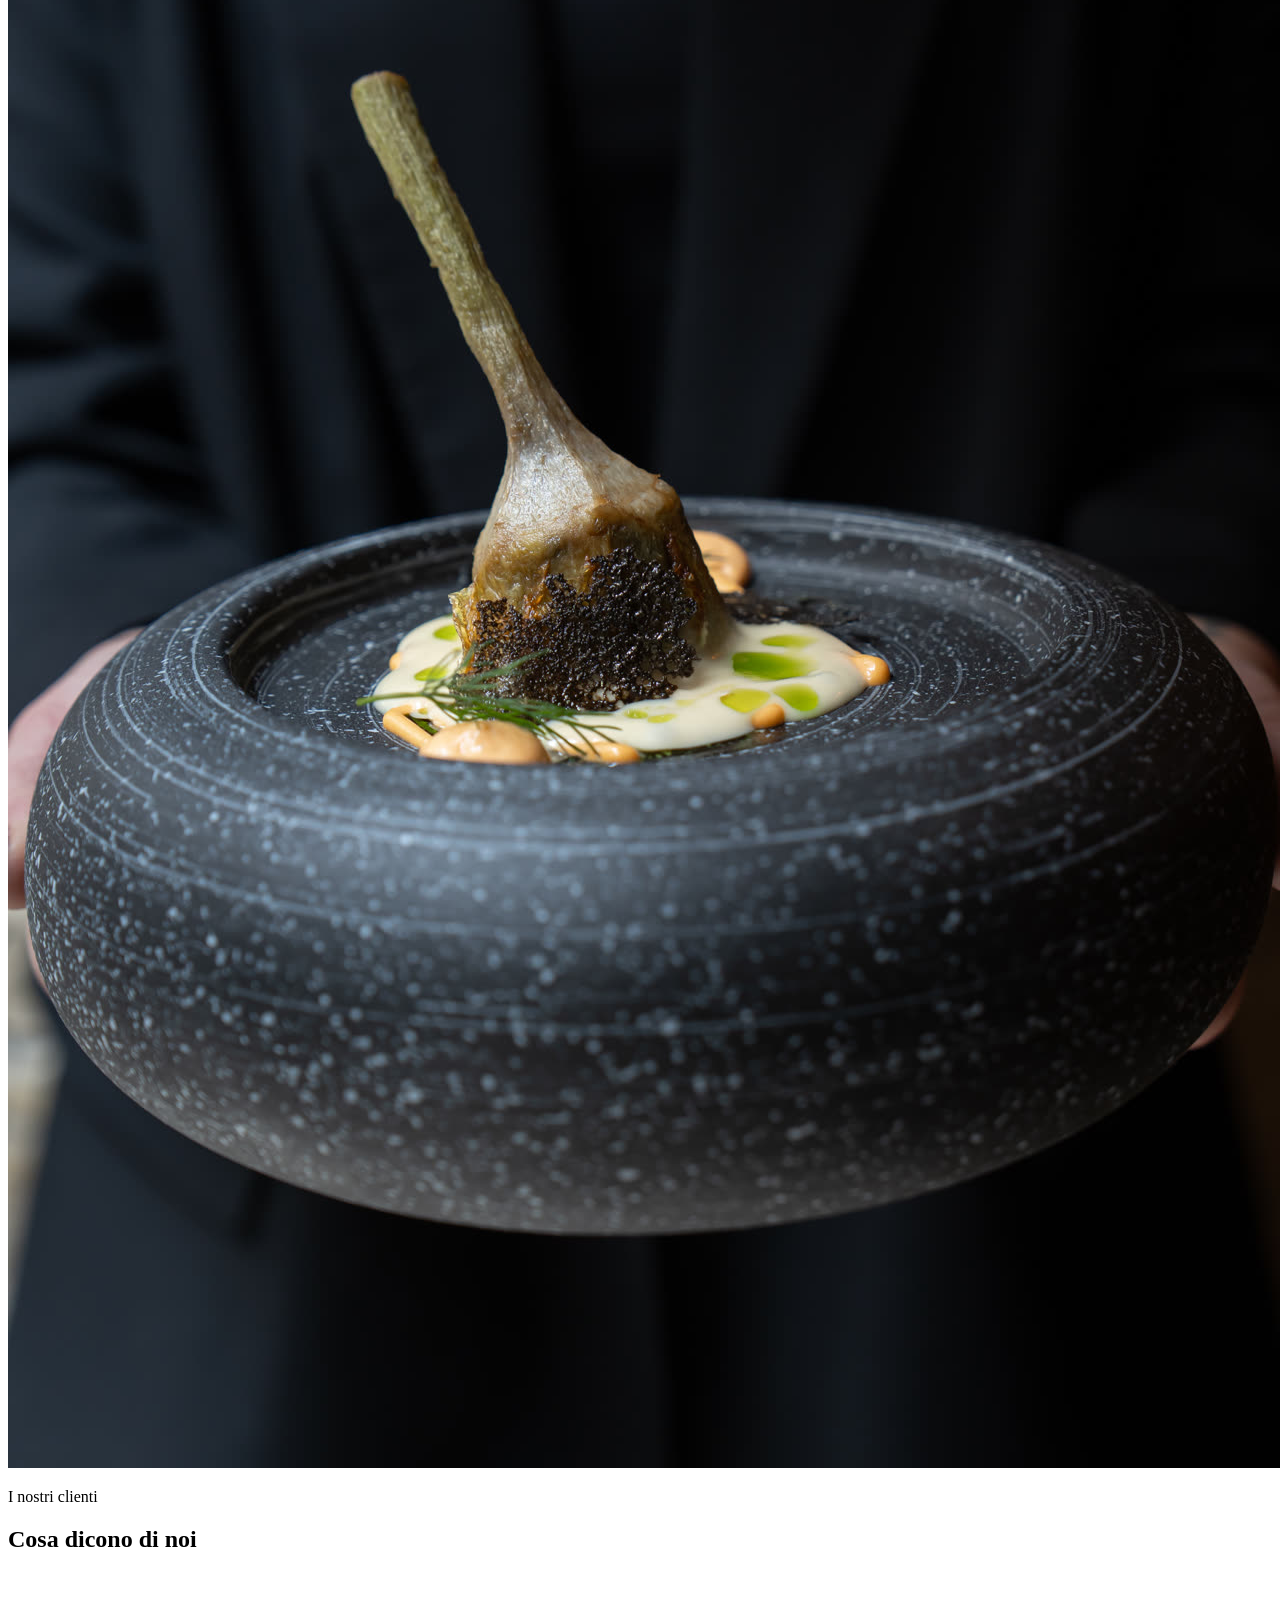
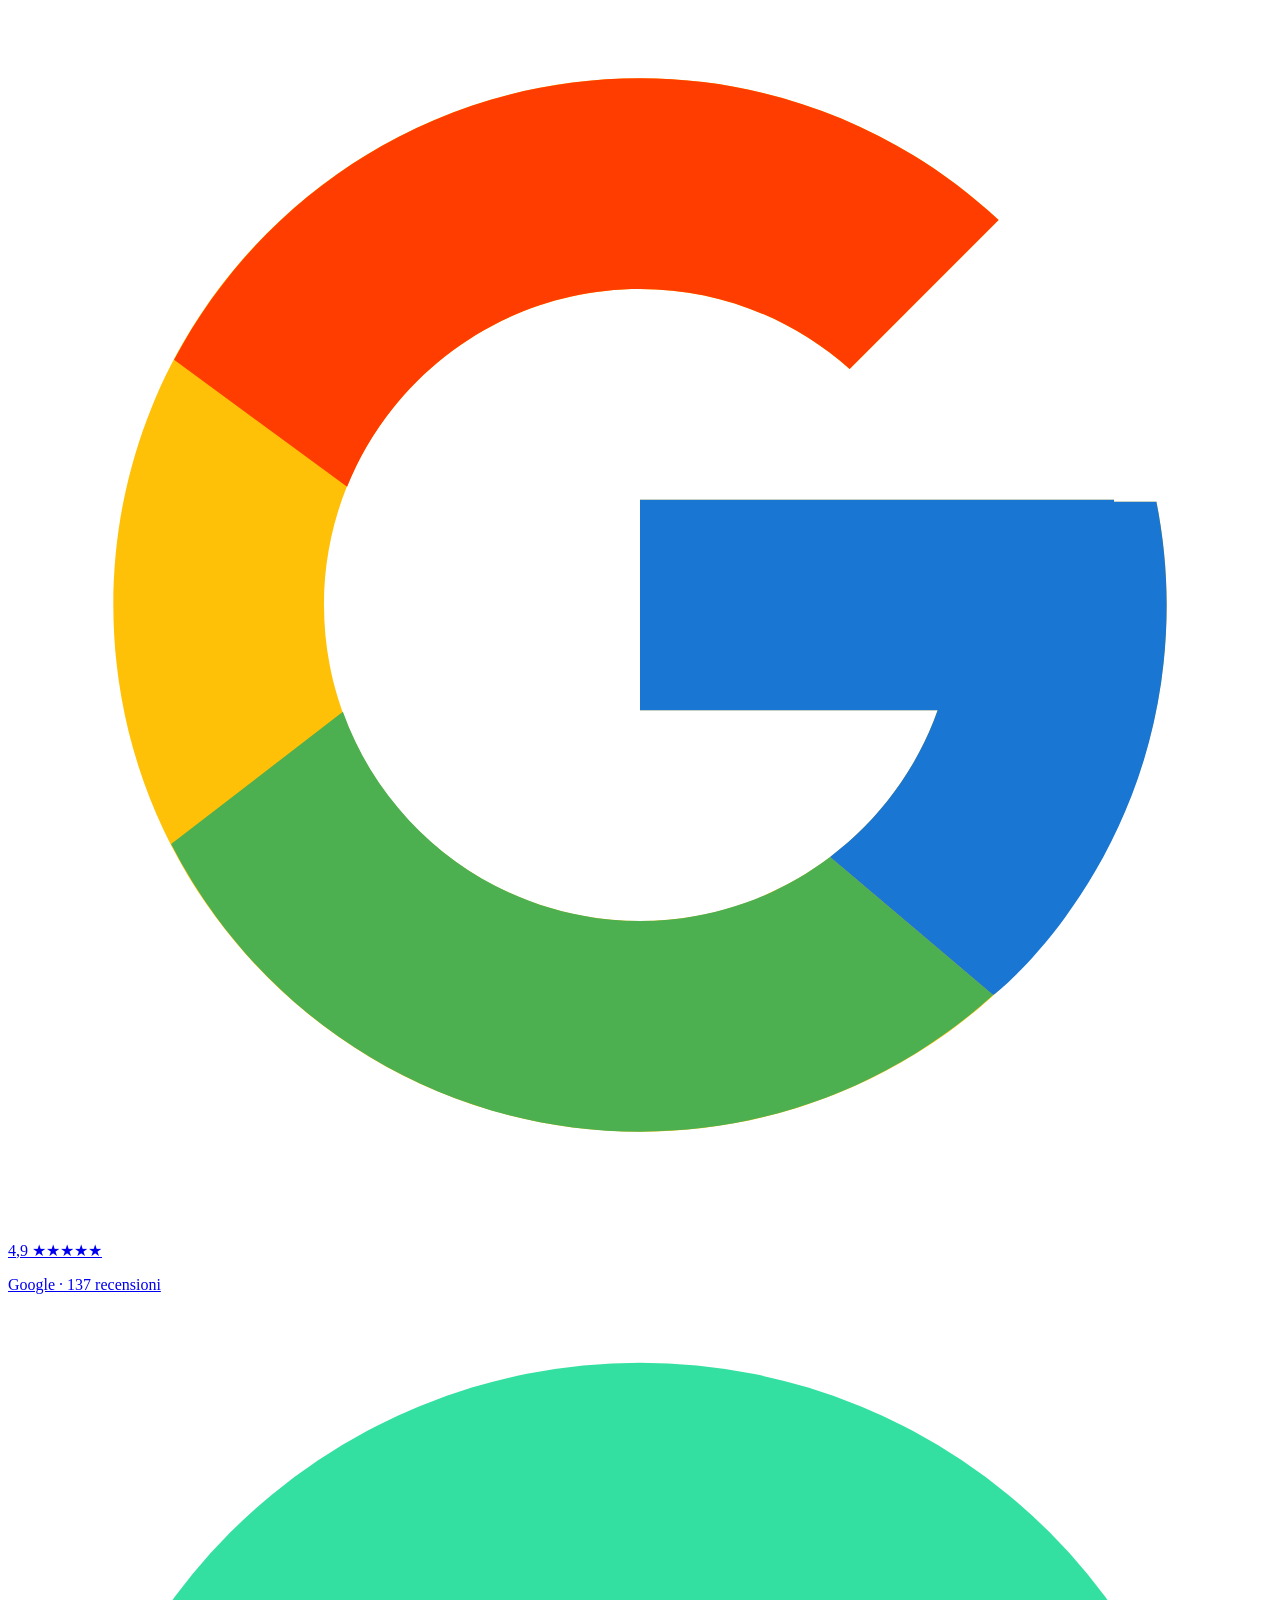
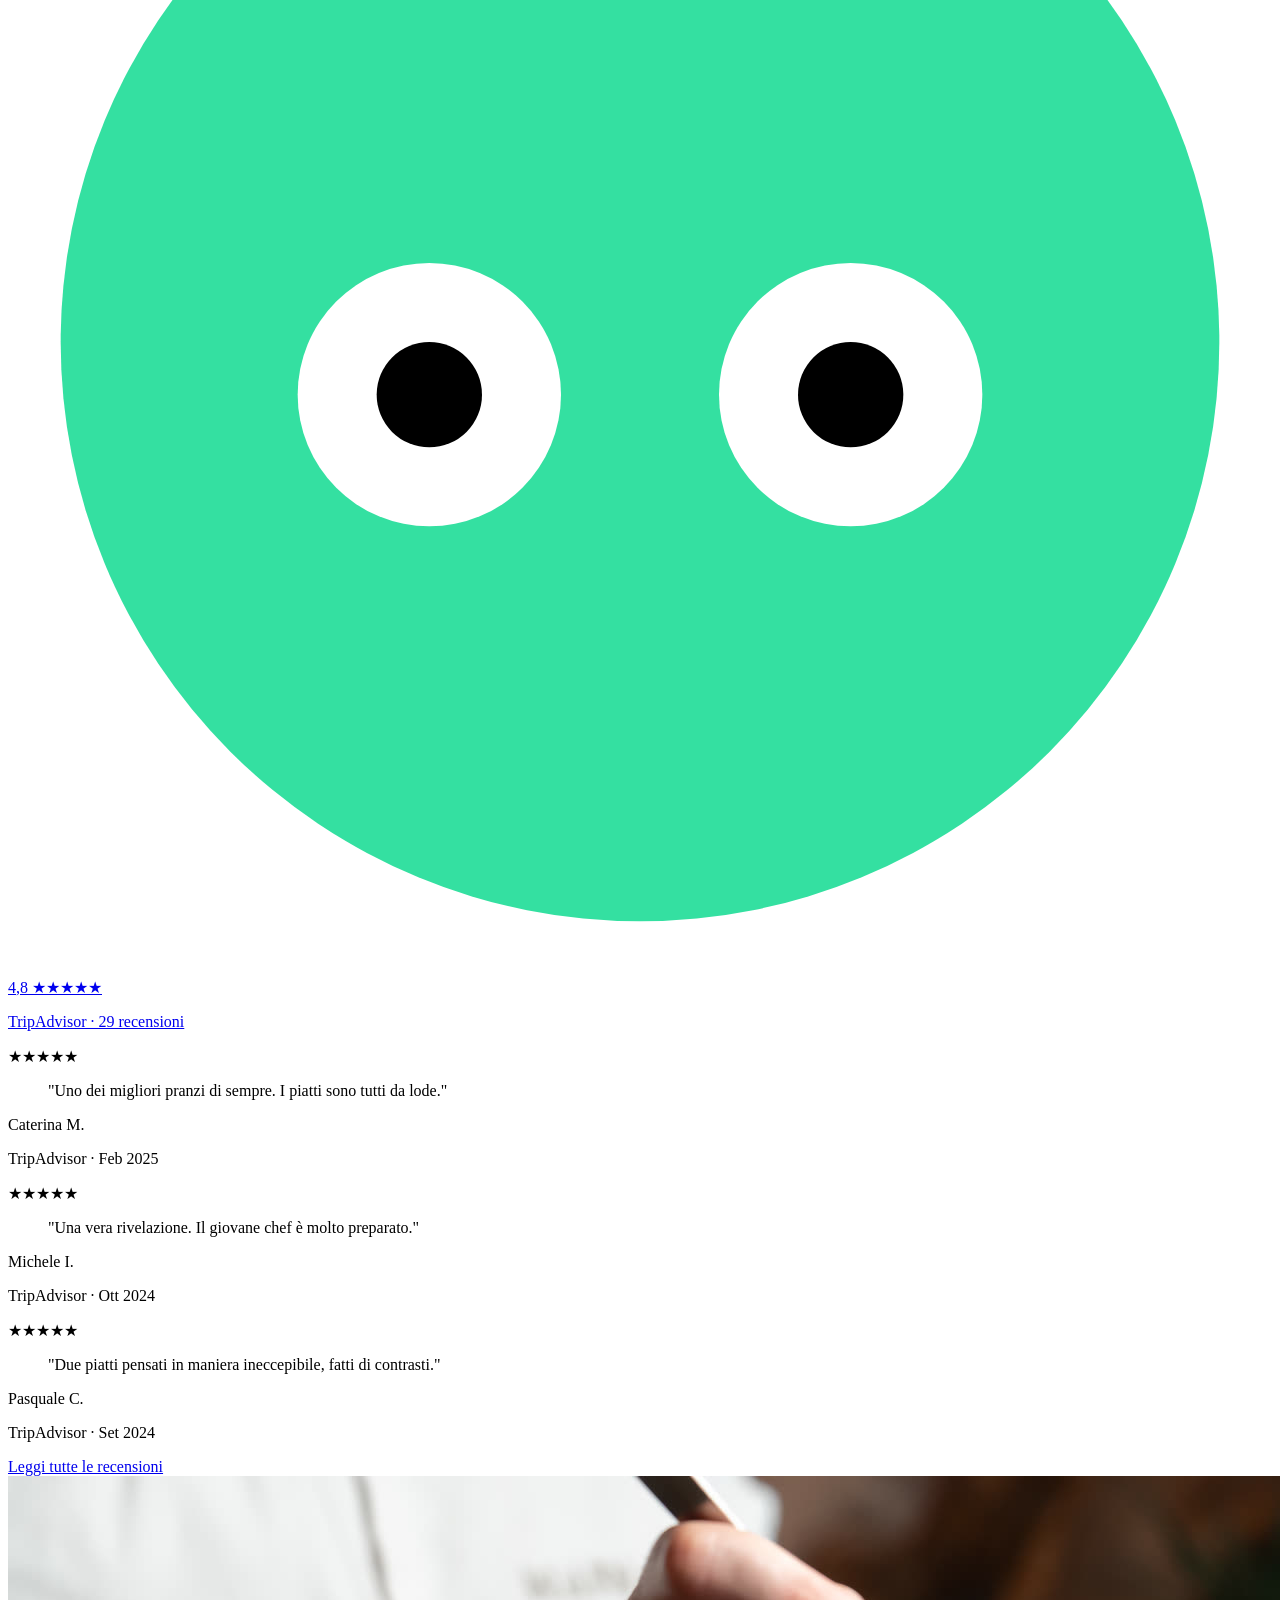
==== commit 95ef13f4: "Hero: move address line below CTA buttons" ====
--- a/index.html
+++ b/index.html
@@ -180,8 +180,7 @@
   <div class="absolute inset-0 bg-gradient-to-b from-charcoal/40 via-charcoal/30 to-charcoal/85"></div>
   <div class="relative z-10 text-center text-cream px-4 max-w-4xl">
     <h1 class="font-serif font-normal text-5xl md:text-7xl lg:text-8xl mb-3 leading-none">Soprannomi</h1>
-    <p class="font-serif italic text-xl md:text-2xl mb-2 text-cream/90">Osteria Contemporanea</p>
-    <p class="text-charcoal uppercase tracking-[0.3em] text-xs md:text-sm mb-8 font-medium">Bari &middot; Via Re David 14</p>
+    <p class="font-serif italic text-xl md:text-2xl mb-8 text-cream/90">Osteria Contemporanea</p>
     <p class="text-base md:text-lg max-w-2xl mx-auto mb-10 text-cream/85 leading-relaxed">
       Nel cuore di Bari, dove la tradizione pugliese incontra la creatività. Lo chef <strong class="font-medium text-gold">Alessandro Fasano</strong> reinventa ricette locali con ingredienti freschi di stagione.
     </p>
@@ -196,6 +195,7 @@
         Chiama ora
       </a>
     </div>
+    <p class="text-charcoal uppercase tracking-[0.3em] text-xs md:text-sm mt-8 font-medium">Bari &middot; Via Re David 14</p>
   </div>
   <div class="absolute bottom-8 left-1/2 -translate-x-1/2 z-10">
     <svg class="w-6 h-6 text-cream/70 animate-bounce" fill="none" stroke="currentColor" viewBox="0 0 24 24"><path stroke-linecap="round" stroke-linejoin="round" stroke-width="2" d="M19 14l-7 7m0 0l-7-7m7 7V3"/></svg>
